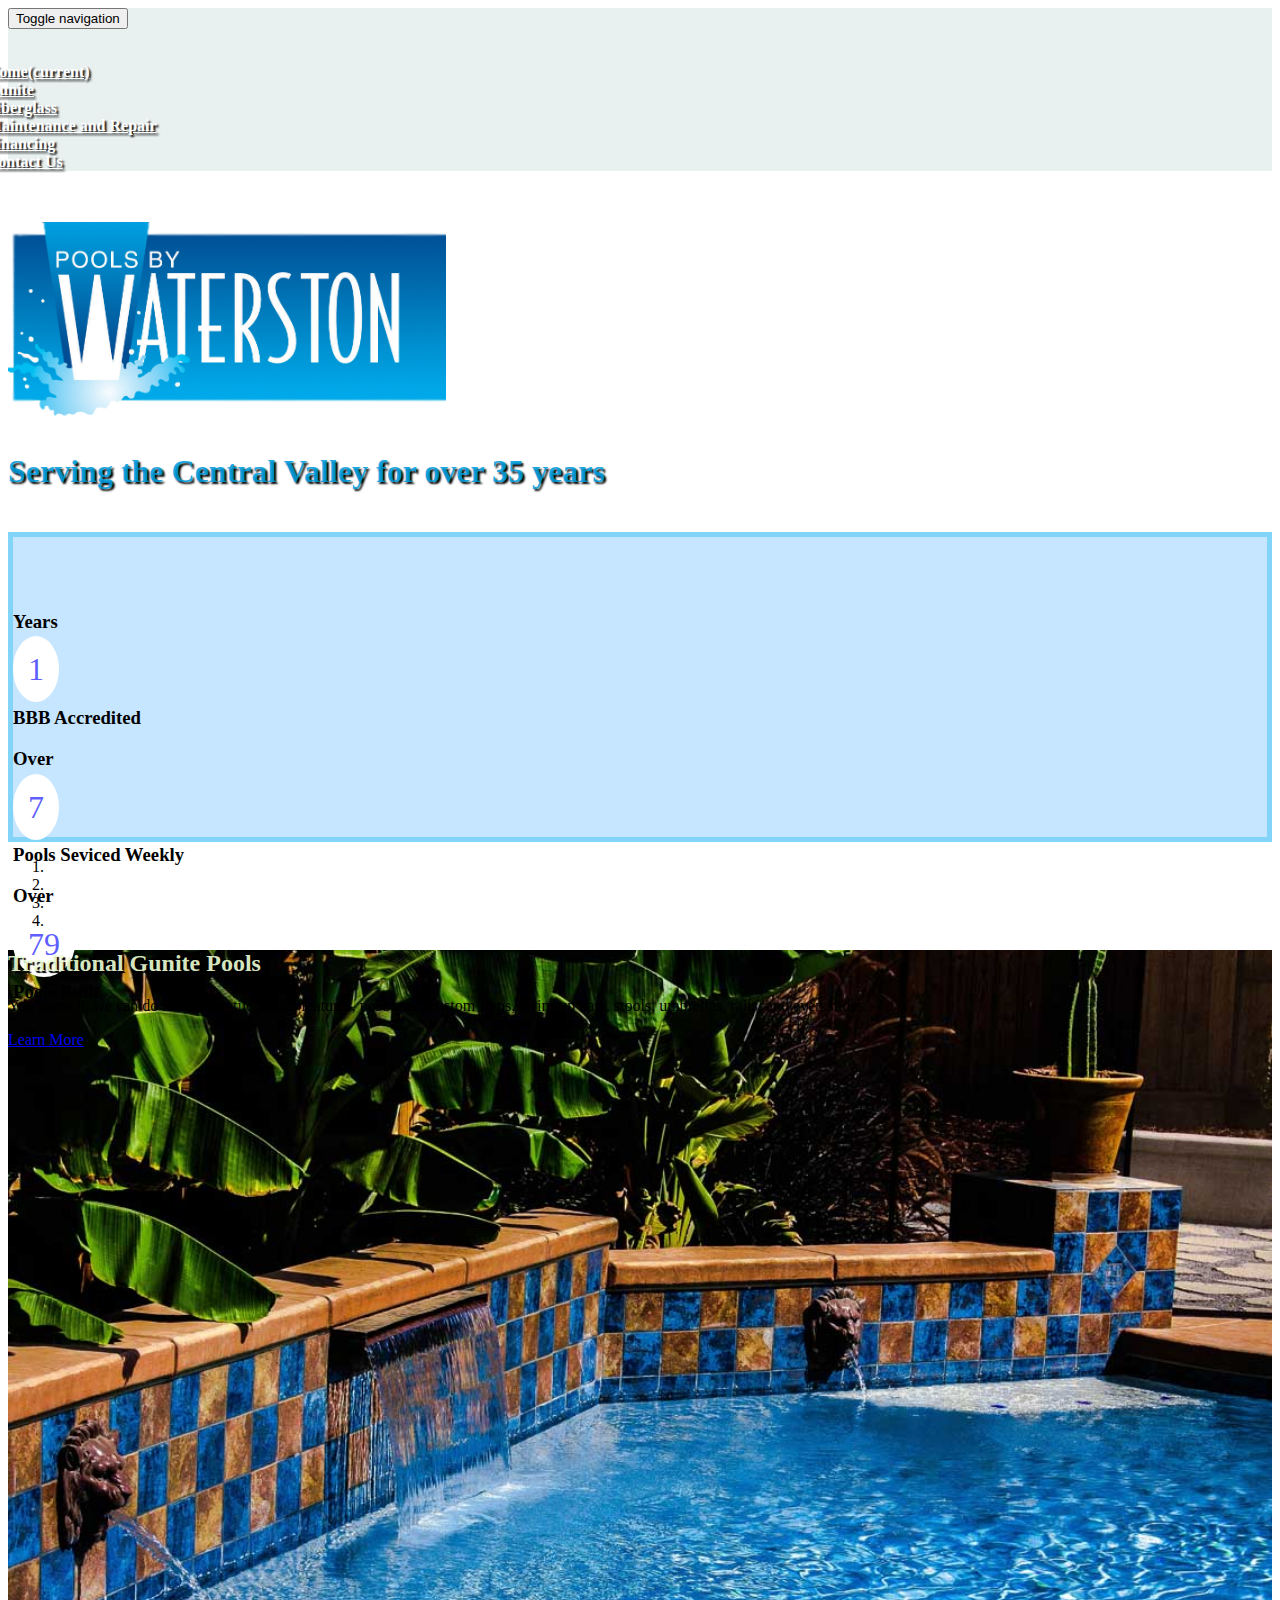
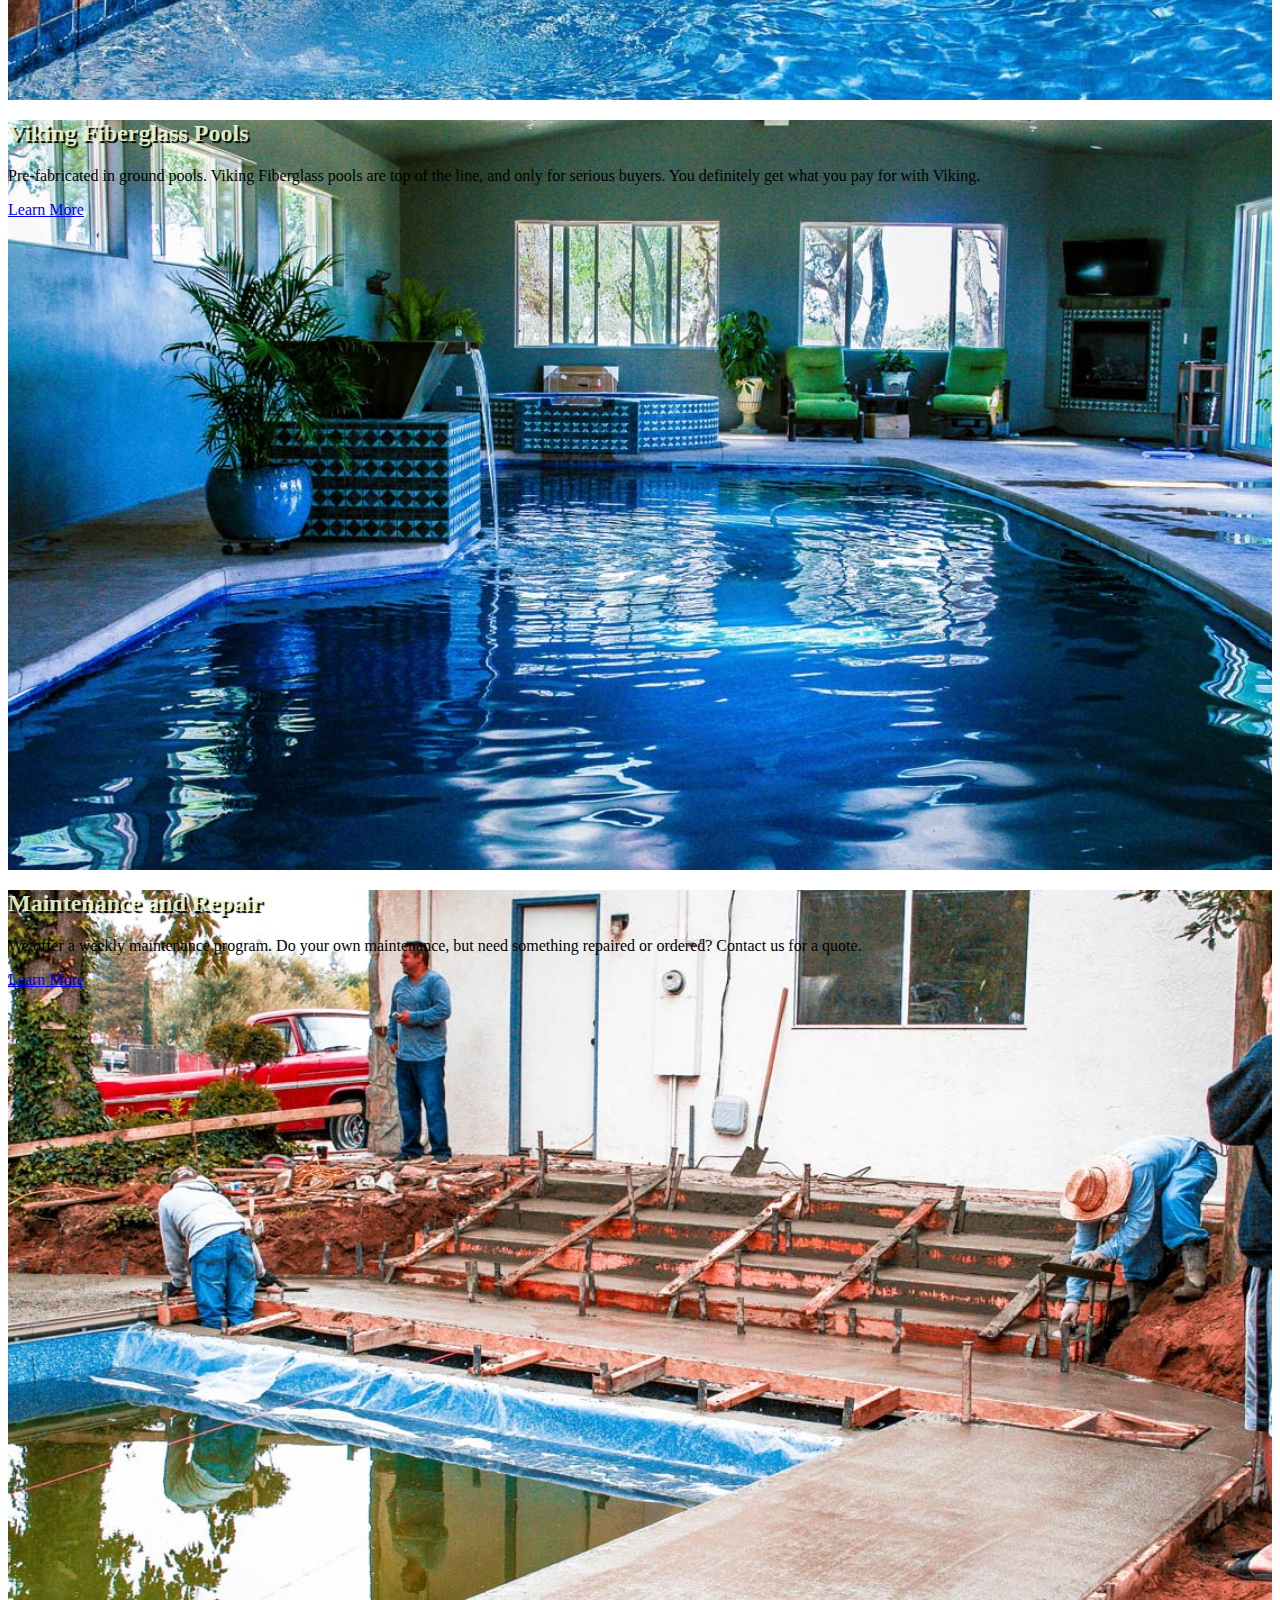
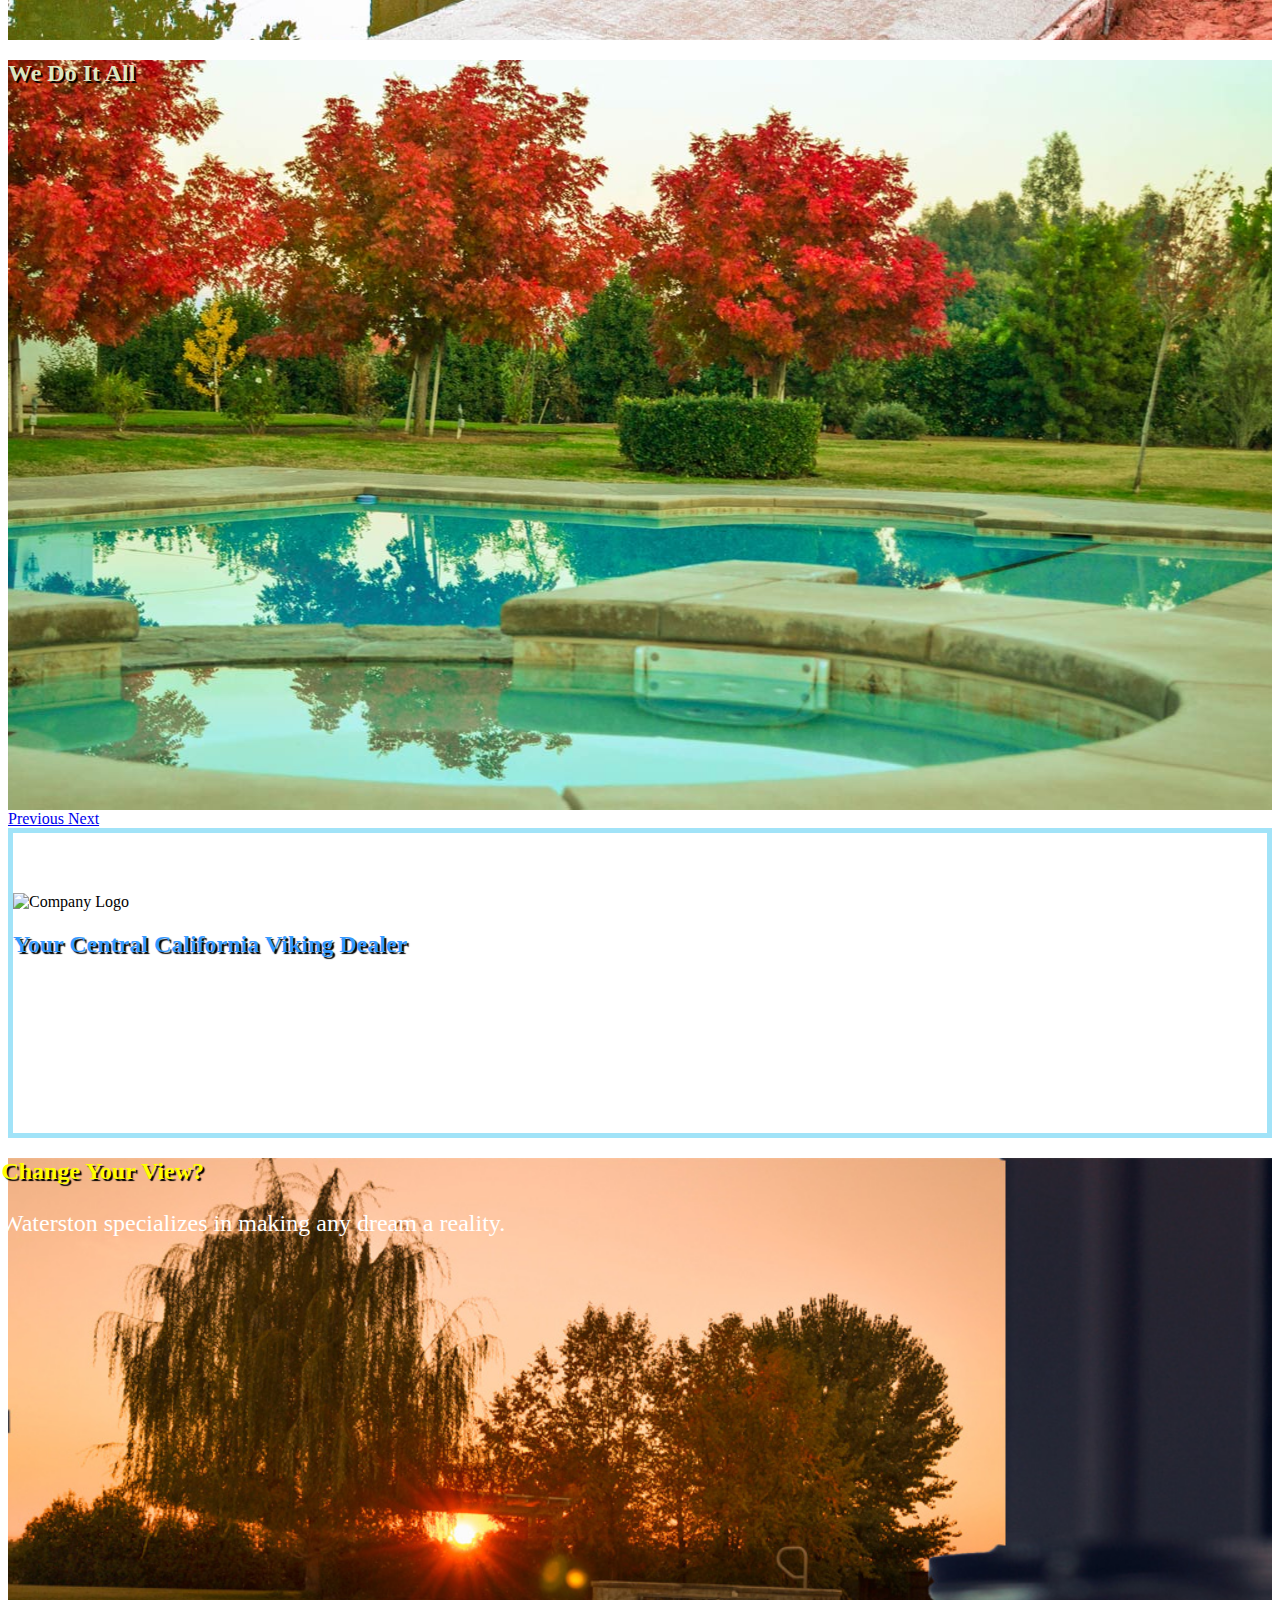
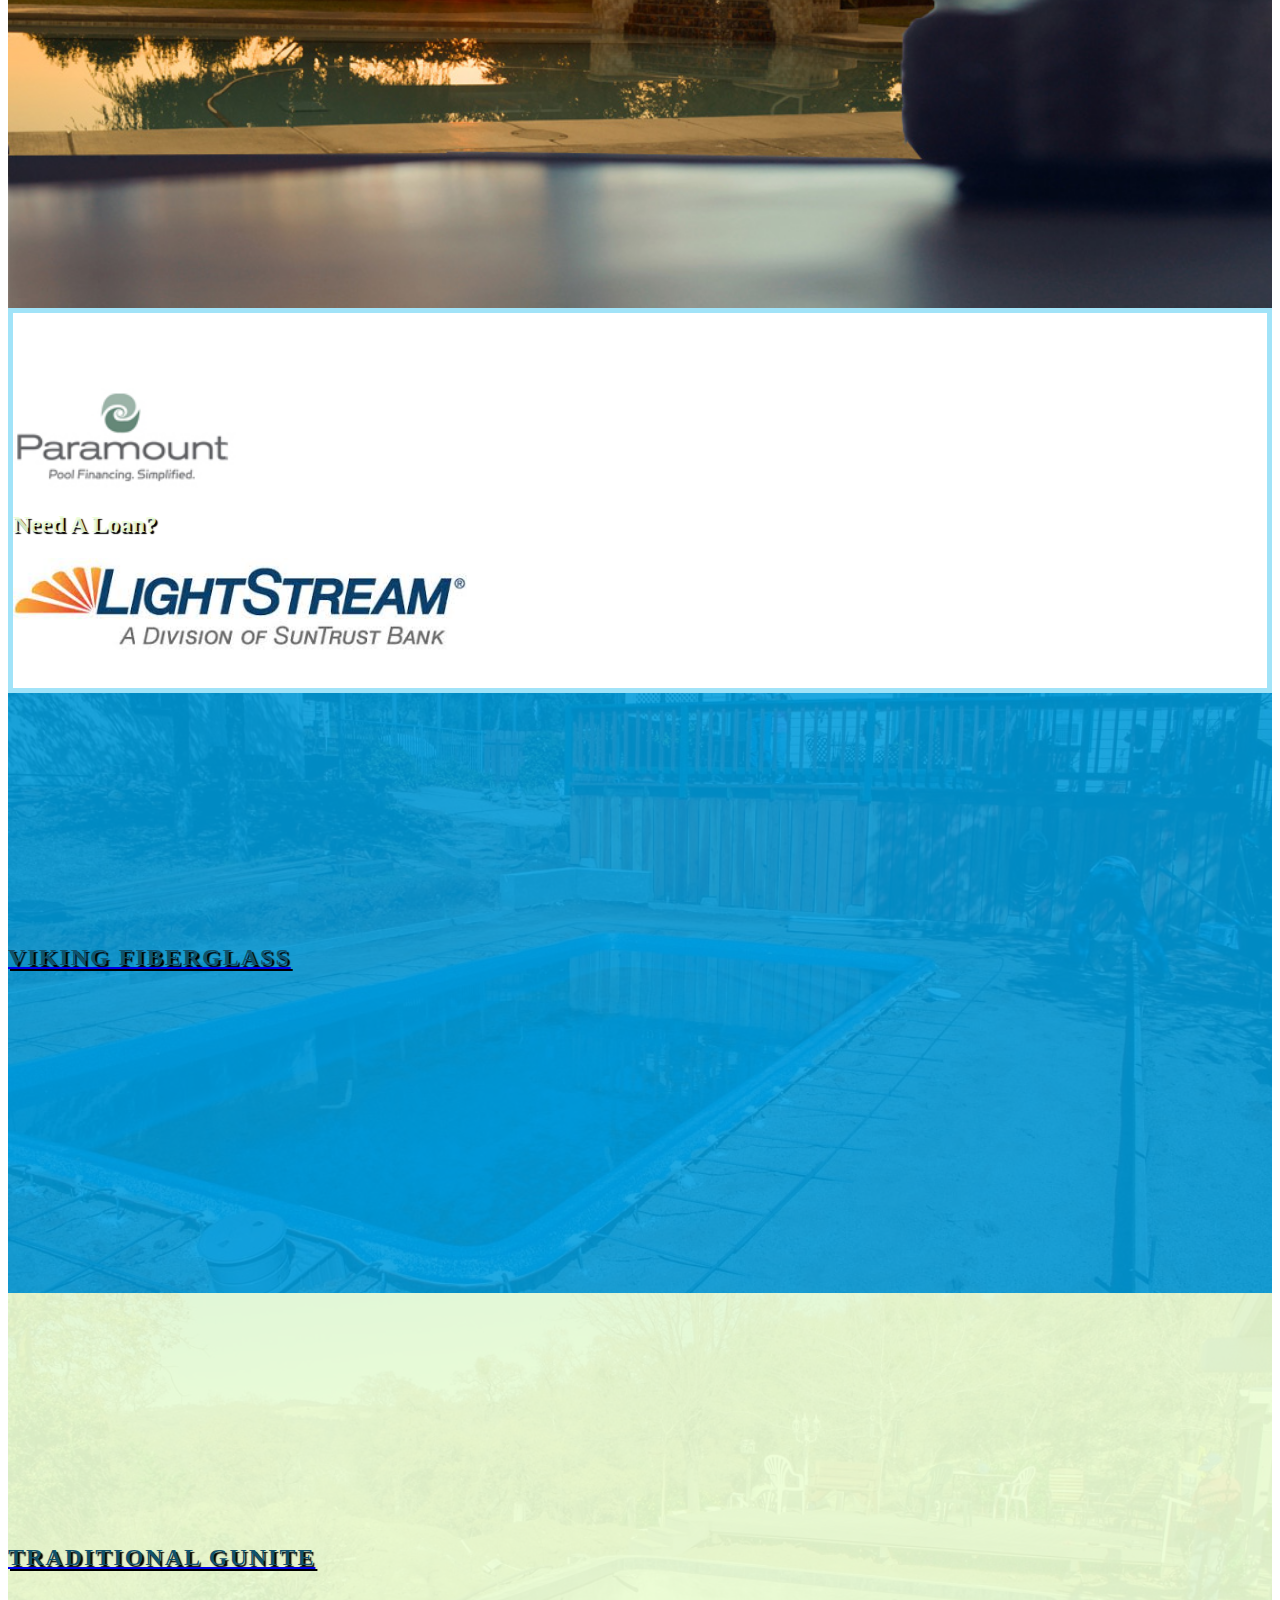
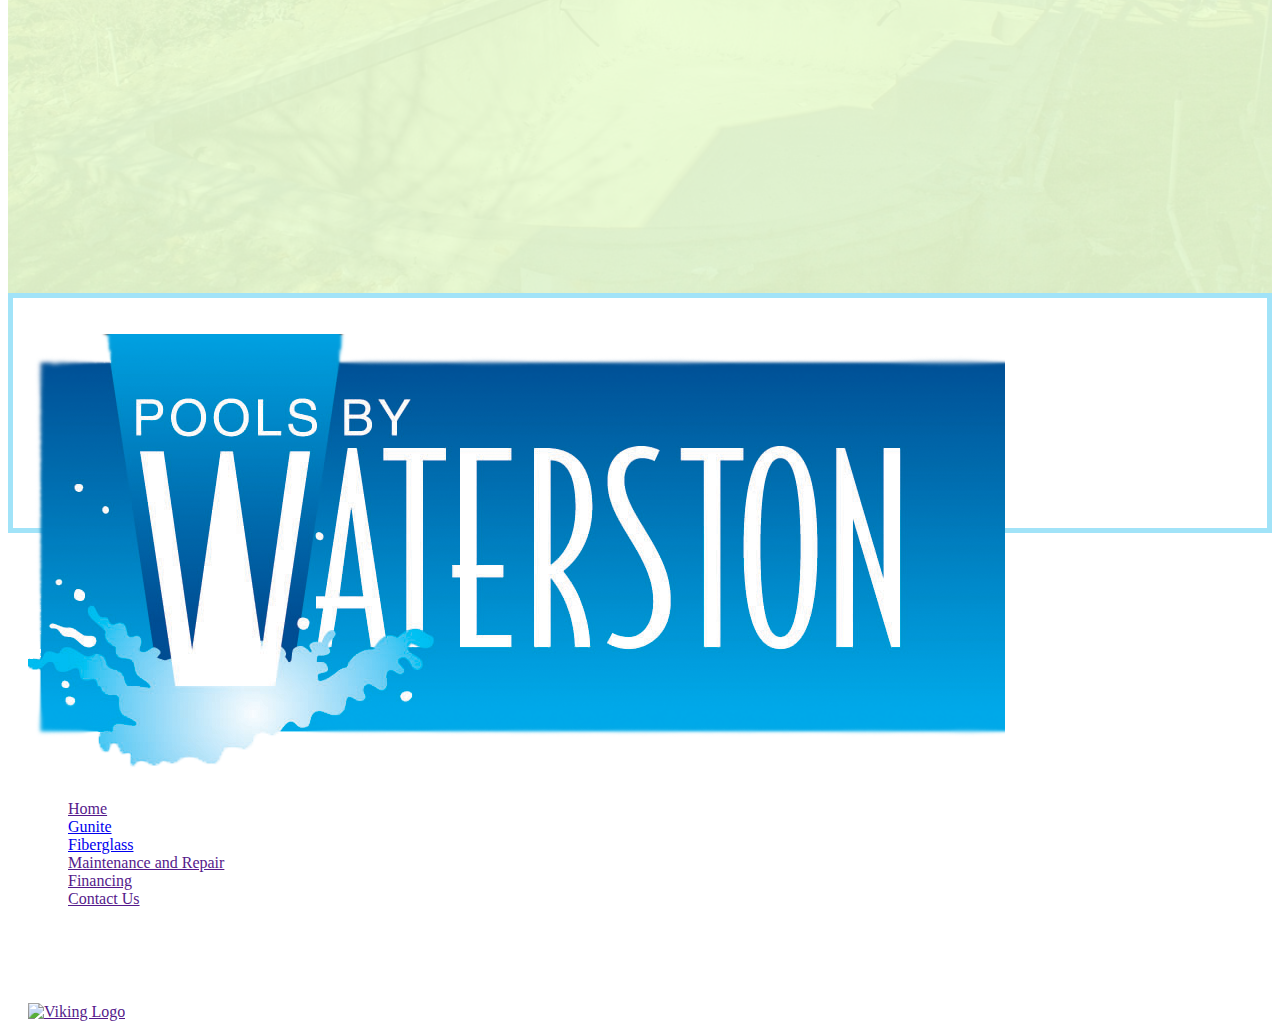
==== index.html @ dfcecb5a "style changes" ====
<!DOCTYPE html>
<html lang="en">
<head>
	<meta charset="UTF-8">
	<title>Pools By Waterston</title>
	<meta name="description" content="#"/>
	<meta name="keywords" content="#"/>
	<meta name="viewport" content="width=device-width, initial-scale=1">

	<link rel="stylesheet" href="css/font-awesome.css">
	<link rel="stylesheet" href="css/bootstrap.css">
	<link rel="stylesheet" href="css/styles.css">






</head>
<body>
	<div  class="bg">
		<div class="container">
	<!-- ===========================navigation section============================== -->
    <nav class="navbar navbar-default">
        <div class="container">
      <!-- Brand and toggle get grouped for better mobile display -->
            <div class="navbar-header">
                <button type="button" class="navbar-toggle collapsed" data-toggle="collapse" data-target="#bs-example-navbar-collapse-1" aria-expanded="false">
                    <span class="sr-only">Toggle navigation</span>
                    <span class="icon-bar"></span>
                    <span class="icon-bar"></span>
                    <span class="icon-bar"></span>
                </button>

            </div>
			<br>

      <!-- Collect the nav links, forms, and other content for toggling -->
            <div class="collapse navbar-collapse" id="bs-example-navbar-collapse-1">
                <ul class="nav text-center navbar-nav navbar-right">
                    <li><a href="#">Home<span class="sr-only">(current)</span></a></li>
                    <li><a href="gunite.html">Gunite</a></li>
                    <li><a href="fiberglass.html">Fiberglass</a></li>
                    <li><a href="maintenanceandrepair.html">Maintenance and Repair</a></li>
                    <li><a href="finance.html">Financing</a></li>
					<li><a href="contact.html">Contact Us</a></li>
                </ul>
            </div><!-- /.navbar-collapse -->
        </div><!-- /.container-fluid -->
    </nav>
	<section class="headline">
		<div class="water">
			<div class="container text-center">
				<img class="logoHero logo img-responsive center-block" src="images/originalLogo.png" alt="">
				<h2 class="ad">Serving the Central Valley for over 35 years</h2>
			</div>
		</div>
	</section>
	<!-- ===============================end of nav====================================== -->


	<!-- ==============================stats section==================================== -->
	<section>
		<div  class="stats">
			<div class="container">
				<div class="row text-center">
					<div class="col-sm-4">
						<h3>Years</h3>
						<span class="statCounter count">10</span>
						<h3>BBB Accredited</h3>
					</div>
					<div class="col-sm-4">
						<h3>Over</h3>
						<span class="statCounter count">80</span>
						<h3>Pools Seviced Weekly</h3>
					</div>
					<div class="col-sm-4">
						<h3>Over</h3>
						<span class="statCounter count">1000</span>
						<h3>Pools Built</h3>
					</div>
				</div>

			</div>
		</div>
	</section>


		<!-- ===========================carousel section ===============================-->
		<section>
			<div id="carousel-example-generic" class="carousel slide" data-ride="carousel">
		<!-- Indicators -->
		        <ol class="carousel-indicators">
		            <li data-target="#carousel-example-generic" data-slide-to="0" class="active"></li>
		            <li data-target="#carousel-example-generic" data-slide-to="1"></li>
		            <li data-target="#carousel-example-generic" data-slide-to="2"></li>
					<li data-target="#carousel-example-generic" data-slide-to="3"></li>
		        </ol>

		<!-- Wrapper for slides -->
				<div class="carousel-inner" role="listbox">
		<!-- start OF SLIDE 1 -->
			        <div class="item active slide-two text-center">
			        	<div class="carousel-caption">
			            	<h2 class="slide2h">Traditional Gunite Pools</h2>
			            	<p class="slide2p">You name it, we can do it. Custom tile, water features, pebbletec, custom steps, swim-up bars, stools, umbrellas, rails, and even slides. </p>
			            	<a class="btn btn-default btn-lg slide2btn" href="gunite.html" role="button">Learn More</a>
			        	</div>
			        </div>
			<!-- start OF SLIDE 2 -->
			        <div class="item slide-three text-center">
			            <div class="carousel-caption">
			                <h2 class="slide3h">Viking Fiberglass Pools</h2>
			                <p class="slide3p">Pre-fabricated in ground pools. Viking Fiberglass pools are top of the line, and only for serious buyers. You definitely get what you pay for with Viking.</p>
			                <a class="btn btn-default btn-lg slide3btn" href="fiberglass.html" role="button">Learn More</a>
			            </div>
			        </div>
			<!-- start OF SLIDE 3 -->
					<div class="item slide-four text-center">

						<div class="carousel-caption">
							<h2 class="slide3h">Maintenance and Repair</h2>
							<p class="slide3p">We offer a weekly maintenance program. Do your own maintenance, but need something repaired or ordered? Contact us for a quote.</p>
							<a class="btn btn-default btn-lg slide3btn" href="maintenanceandrepair.html" role="button">Learn More</a>
						</div>
					</div>
				<!-- start OF SLIDE 4 -->

			        <div class="item slide-one">
			            <div class="carousel-caption">
			                <h2>We Do It All</h2>
			            </div>
			        </div>
			    </div>
		<!-- END OF WRAPPER FOR SLIDES-->
		    <!-- Controls -->
			    <a class="left carousel-control" href="#carousel-example-generic" role="button" data-slide="prev">
			      <span class="glyphicon glyphicon-chevron-left" aria-hidden="true"></span>
			      <span class="sr-only">Previous</span>
			    </a>
			    <a class="right carousel-control" href="#carousel-example-generic" role="button" data-slide="next">
			      <span class="glyphicon glyphicon-chevron-right" aria-hidden="true"></span>
			      <span class="sr-only">Next</span>
			    </a>
			</div>
		</section>
		    <!--========================== END OF CAROUSEL =======================================-->
	<!-- ================================spacer========================== -->
	<section>
		<div data-stellar-background-ratio="-1.0" class="background2">
			<div class="container">
				<div class="row adMover">
					<div class="col-sm-4">
						<img src="images/logo.svg" class="logo center-block" alt="Company Logo">
					</div>
					<div class="col-sm-4 text-center">
						<h2 class="vikingBlurb">Your Central California Viking Dealer</h2>
					</div>
					<div class="col-sm-4">
						<img src="images/vikingLogo.jpg" class="vikingLogo center-block img-responsive" alt="">
					</div>
				</div>
			</div>
		</div>
	</section>
	<!-- ==============================view section============================================== -->
	<section class="view hidden-xs">
		<div class="container-fluid">
			<div class="row">
				<div class="col-xs-3 col-xs-offset-9">
					<h2 class="text-center viewh">Want To Change Your View?</h2>
					<p class="text-center viewp">Pools By Waterston specializes in making any dream a reality.</p>
				</div>
			</div>
		</div>
	</section>



	<!-- =======================spacer 3 question section======================== -->
	<section class="hidden-xs">
		<div  class="background3 text-center">

				<div class="row">
					<div class="col-sm-4">
						<a href="https://www.newpoolfinancing.com/"><img src="images/pcf_logo.jpg" class="finance img-responsive center-block" alt=""></a>
					</div>
					<div class="col-sm-4">
						<h2>Need A Loan?</h2>
					</div>
					<div class="col-sm-4">
						<a href="https://www.lightstream.com/swimming-pool-financing?fact=15014&subid=poolsbywaterston"><img src="images/lightstream.jpg" class="img-responsive  finance center-block" alt=""></a>
					</div>
				</div>

		</div>
	</section>





	<!-- =========================screen split section=========================================== -->
	<section class="splitScreen hidden-xs">
		<div class="contatiner-fluid">
			<div class="row">
				<div class="col-sm-6 vikingPic">
					<a href="fiberglass.html">
						<div class="overlay-1">
							<h2 class="text-center">Viking Fiberglass</h2>
						</div>
					</a>
				</div>
				<div class="col-sm-6  gunitePic">
					<a href="gunite.html">
						<div class="overlay-2">
							<h2 class="text-center">Traditional Gunite</h2>
						</div>
					</a>
				</div>
			</div>
		</div>
	</section>
	<!-- ===========================footer section============================= -->
	<footer>
		<div class="container-fluid">
			<div class="row">
				<div class="col-sm-3 hidden-xs logo1">
					<img src="images/originalLogo.png" class="pull-right img-responsive" alt="Company Logo">
				</div>
				<div class="col-sm-3 nav2 text-center">
					<ul>
						<li><a href="">Home</a></li>
						<li><a href="gunite.html">Gunite</a></li>
						<li><a href="fiberglass.html">Fiberglass</a></li>
						<li><a href="">Maintenance and Repair</a></li>
						<li><a href="">Financing</a></li>
						<li><a href="">Contact Us</a></li>
					</ul>
				</div>
				<div class="col-sm-3 social text-center">
					<a href="">
						<i class="fa fa-facebook fa-3x"></i>
					</a>

					<a href="">
						<i class="fa fa-instagram fa-3x"></i>
					</a>

					<a href="">
						<i class="fa fa-google-plus fa-3x"></i>
					</a>
				</div>
				<div class="col-sm-3 hidden-xs logo2">
					<a href=""><img src="images/vikingLogo.jpg" target="_blank" class="footerLogo" alt="Viking Logo"></a>
				</div>
			</div>
		</div>
	</footer>
	</div>
</div>
</body>










<script src="https://ajax.googleapis.com/ajax/libs/jquery/1.11.3/jquery.min.js"></script>
<script src="js/bootstrap.min.js"></script>


<!-- count up function -->
<script>
$('.count').each(function () {
	$(this).prop('Counter',0).animate({
		Counter: $(this).text()
	}, {
		duration: 5000,
		easing: 'swing',
		step: function (now) {
			$(this).text(Math.ceil(now));
		}
	});
});

</script>




<!-- google analytics -->
<!-- <script>
  (function(i,s,o,g,r,a,m){i['GoogleAnalyticsObject']=r;i[r]=i[r]||function(){
  (i[r].q=i[r].q||[]).push(arguments)},i[r].l=1*new Date();a=s.createElement(o),
  m=s.getElementsByTagName(o)[0];a.async=1;a.src=g;m.parentNode.insertBefore(a,m)
  })(window,document,'script','//www.google-analytics.com/analytics.js','ga');

  ga('create', 'UA-71550123-1', 'auto');
  ga('send', 'pageview');

</script> -->







</html>
---- css/styles.css ----
h2 {
    color:rgba(235, 253, 212, 0.92);;
    text-shadow: 2px 2px 1px black;
    font-weight: 600;
}

#lightbox{
	background-color:#eee;
	padding: 10px;
	border-bottom: 2px solid #666;
	border-right: 2px solid #666;
	}
#lightboxDetails{
	font-size: 0.8em;
	padding-top: 0.4em;
	}
#lightboxCaption{ float: left; }
#keyboardMsg{ float: right; }
#closeButton{ top: 5px; right: 5px; }

#lightbox img{ border: none; clear: both;}
#overlay img{ border: none; }

#overlay{ background-image: url(overlay.png); }


.bg {
    background-image: url(../images/newPentagonBG.png);
    height: 100%;
    background-attachment: ;
    width:100%;
    background-repeat: repeat;
}
/*.container {
    padding-left: 0;
}*/
/*section {
    width: 80%;
    position: relative;
    left: 10%;
}*/

.myContainer {
    width: 70%;
    margin: 0 auto;
    background-color: white;
    border: 3px solid black;
}

.colorChanger .myGreen {
    background-color: rgba(235, 253, 212, 0.92);
    padding: 25px;
}

.colorChanger .myBlue {
    background-color: rgba(192, 227, 255, 0.9);
    padding: 25px;
}





/*==============================Navigation===================================*/


.navbar-brand {
    padding:4px 15px;
}


.navbar {
    background-color: rgba(179, 204, 204, .3);
    border-color: transparent;
    margin-bottom: 0px;
    width:100%;
    z-index:20;

}
.navbar-default .navbar-nav > li {
    position: relative;
    right: 5%;
}
.navbar-default .navbar-nav > li > a {
    color: #fff;
    text-shadow: 2px 2px 2px #000;
    font-weight:700;
    font-size: 16px;

}
.navbar-default .navbar-nav > li > a:hover {
    background-color: #00569B;
    border-radius: 9px 24px 9px 24px ;
    color:#fff;

}

/*===========================hero=======================================*/

.jumbotron {
    height: 400px;
    background-image: url(../images/newPentagonBG.png);
    background-position: center ;
    background-size: auto;
    background-repeat: repeat;
    margin-bottom:0;
    position: relative;
    top: -55px;
}

.jumbotron h1 {
    color: #00AEEF;
    text-shadow: 2px 2px 1px black;
    padding-top:70px;
}
.ad {
    color:rgba(0, 157, 222, 0.88);;
    font-size: 2em;
    text-shadow: 2px 2px 2px black;
    font-weight: 800;
}
.logoHero {
    margin-top: 35px;
}
.headline {
    height: 345px;
}
/*===================================stats section==========================================*/
.stats {
    height:300px;
    background-color: rgba(192, 227, 255, 0.9);
    margin-bottom:0;
    background-attachment: fixed;
    z-index: 1;
    border: solid 5px rgba(47, 193, 240, 0.45);

}
.stats .container {
    padding:55px 0;
}

.statCounter {
    font-size: 2em;
    color: rgba(51, 51, 255, .8);
    background-color: #fff;
    padding:15px;
    border-radius: 50%;

}


/*=====================carousel section====================================================*/


.carousel-inner .item {
    height: 750px;
    background-size: cover;
    background-position: center;
}

.slide-one {
    background-image: url(../images/carouselOne.jpg);
}

.slide-one-logo {
    height:200px;
    width: 300px;
    margin-bottom: 350px;
}

.slide-two {
    background-image: url(../images/carouselTwo.jpg);
}

.slide-three {
    background-image: url(../images/carouselThree.jpg);
}

.slide-four {
    background-image: url(../images/carouselFour.jpg);
}

/*==========================================Background 2================================*/

.background2 {
    background-color: white;
    background-attachment: fixed;
    height: 300px;
    border: solid 5px rgba(47, 193, 240, 0.45);

}
.adMover {
    position: relative;
    bottom: -60px;
}
.vikingBlurb {
    color: rgb(51, 153, 255);
}
.vikingLogo {
    height: 200px;
    position: relative;
}


.logo {
    height:200px;
    position: relative;
}

/*=======================================view section===========================*/
.view {
    background-image:url(../images/view.jpg);
    background-repeat: no-repeat;
    background-size: cover;
    height:750px;
}
.viewh {
    color: #FFFF00;
    position:relative;
    right:100px;
}
.viewp {
    color:#fff;
    font-size: 1.5em;
    margin-top:25px;
    position:relative;
    right:100px;
}

/*===================================Background 3 section===============================*/

.background3 {
    background-color: white;
    background-attachment: fixed;
    background-repeat: repeat;
    height: 300px;
    position: relative;
    border: solid 5px rgba(47, 193, 240, 0.45);

    padding-top: 75px;
}
.background3 .container {
    height: 200px;
    text-align: center;
    padding-top: 100px;
}

.finance {
    height: 100px;

}
/*================================split screen section============================*/

.splitScreen {
    overflow:hidden;
}
.overlay-1 {
    overflow: hidden;
    background-color:rgba(0, 157, 222, 0.88);;
    height:600px;
    transition: background-color 2s;
}

.overlay-1:hover {
    background-color: transparent;
}
.overlay-2 {
    overflow: hidden;
    background-color:rgba(235, 253, 212, 0.92);
    height:600px;
    width:100%;
    transition: background-color 2s;
}

.overlay-2:hover {
    background-color: transparent;
}
.overlay-1 h2 {
    position: relative;
    top: 232px;
    color: #10516B;
    text-transform: uppercase;
    letter-spacing: 2px;
}
.overlay-2 h2{
    position: relative;
    top: 232px;
    color: #10516B;
    text-transform: uppercase;
    letter-spacing: 2px;
}
.vikingPic {
    background-image: url(../images/vikingPic.jpg);
    background-size: cover;
    background-repeat: no-repeat;
    background-position: center;
    height:600px;
    padding-left: 0;
    padding-right: 0;

}

.gunitePic {
    background-image: url(../images/gunitePic.jpg);
    background-size: cover;
    background-repeat: no-repeat;
    background-position: center;
    height:600px;
    padding-left: 0;
    padding-right: 0;

}

/*===================================footer section==================================*/

footer {
    height:200px;
    background-color: #fff;
    padding:15px;
    border: 5px solid rgba(47, 193, 240, 0.45);
}

footer ul li  {
    list-style: none;
}

.logo1 {
    margin-top:21px;
}

.footerLogo {
    height:107px;
    margin-top:21px;
}

.social {
    padding-top:40px;
}

.social a {
    padding-right:10px;
    padding-left:10px;
}

/*==========================================media queries=============================================*/

@media (max-width: 767px) {
    .stats {
        height: 540px;
    }
    .background2 {
        height: 680px;
    }
    footer ul {
        padding: 0;
    }

}

/*=======================================gunite page=========================================*/

.navbar-brand {
    padding-top:0;
}
.navbar-brand img {
    height: 50px;
}
#menu {
    background-color: rgba(192, 227, 255, 0.9);
    height: 700px;
    padding: 50px;

}
#menu .nav.nav-tabs li a {
    border: 1px solid rgba(0, 0, 0, 0.23);
    border-radius: 2px;
}
.col-xs-6.col-sm-3.food {
    padding: 15px;
}
section.gallery {
    padding-bottom: 149px;
    margin-bottom: 0px;
}

.food {
    background-color: #fff;

}
.food img {
    height: 200px;
}
.food p {
    height: 175px;
}
.gallery {
    background-color: rgba(235, 253, 212, 0.92);
    margin-bottom: 20px;
    padding-bottom: 20px;
}
.thumb {
    padding:0;
}
.thumb  img {
    -webkit-filter: grayscale(80%);
    filter: grayscale(80%);
    transition: -webkit-filter 1s;
}
.thumb  img:hover {
    -webkit-filter: grayscale(0%);
    filter: grayscale(0%);
}


@media (max-width:767px){
    #menu {
        height: 1625px;
        padding:0;
    }
    .food p {
        height: 375px;
    }
    .food h3 {
        font-size: 18px;
        font-weight: 600;
    }
    #menu li a {
        color: #000;
        font-weight: 500;
        font-size: 20px;
    }
    #menu .nav.nav-tabs li a {
        border: 1px solid rgba(0, 0, 0, 0.23);
        border-radius: 2px;
    }
}

@media (min-width: 768px) and (max-width: 992px){
    .food p {
        height: 260px;
    }
}
/*============================================viking page======================================== */

.fiberglass {
    background-color: rgba(24, 77, 110, 0.74);;
}
.paragraph {
    padding:40px;
    font-size: 1.2em;
    color: #fff;
}
.vikingh1 {
    margin-top:0;
    padding-top:40px ;
}
.vikingGallery {
    padding-top: 40px;
}


/*=============================================maintenance and repair page=====================================*/

.maintain {
    background-color: rgba(192, 227, 255, 0.9);
}
.pool {
    padding: 10px;
    border: 3px solid grey;
    background-color: white;
}
.nasty {
    height: 300px;
    background-position: center;
    background-size: contain;
    background-repeat: no-repeat;
    border-radius: 10px;
}



/*==============================================financing page===========================================*/
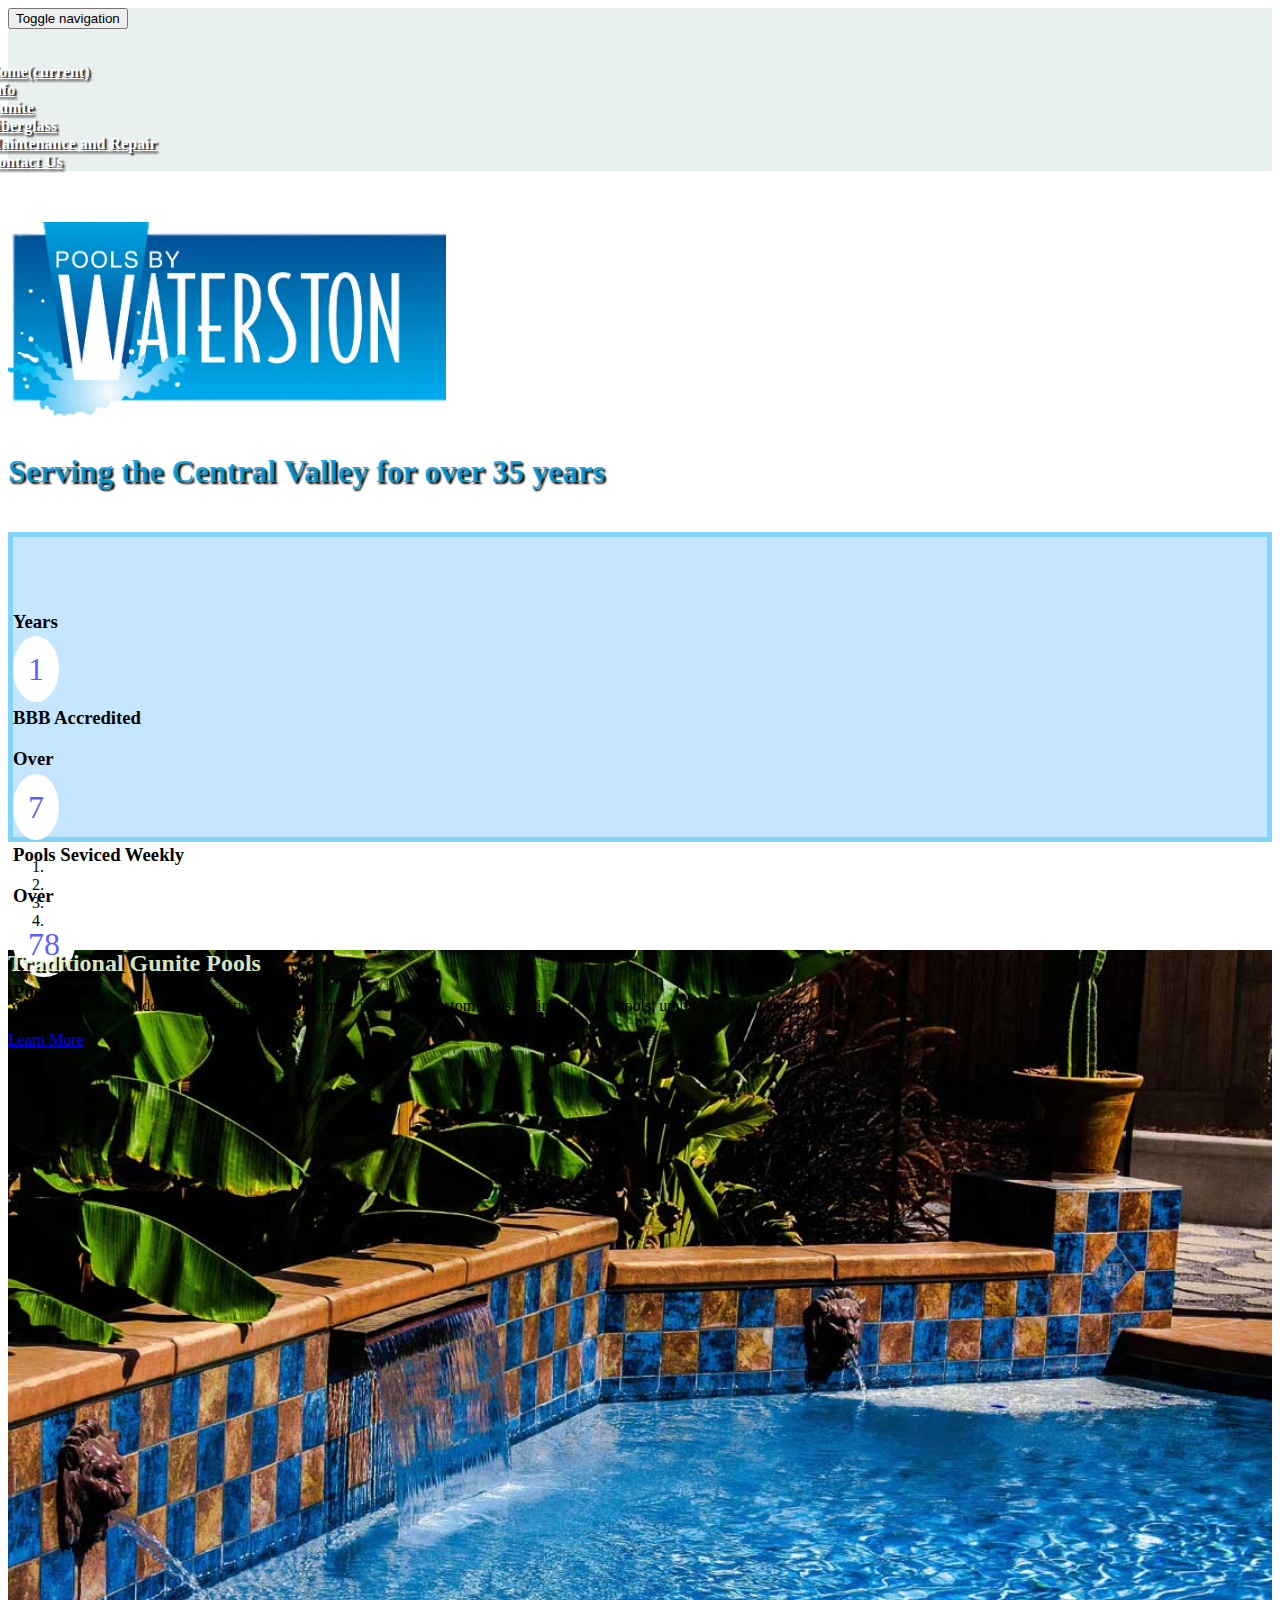
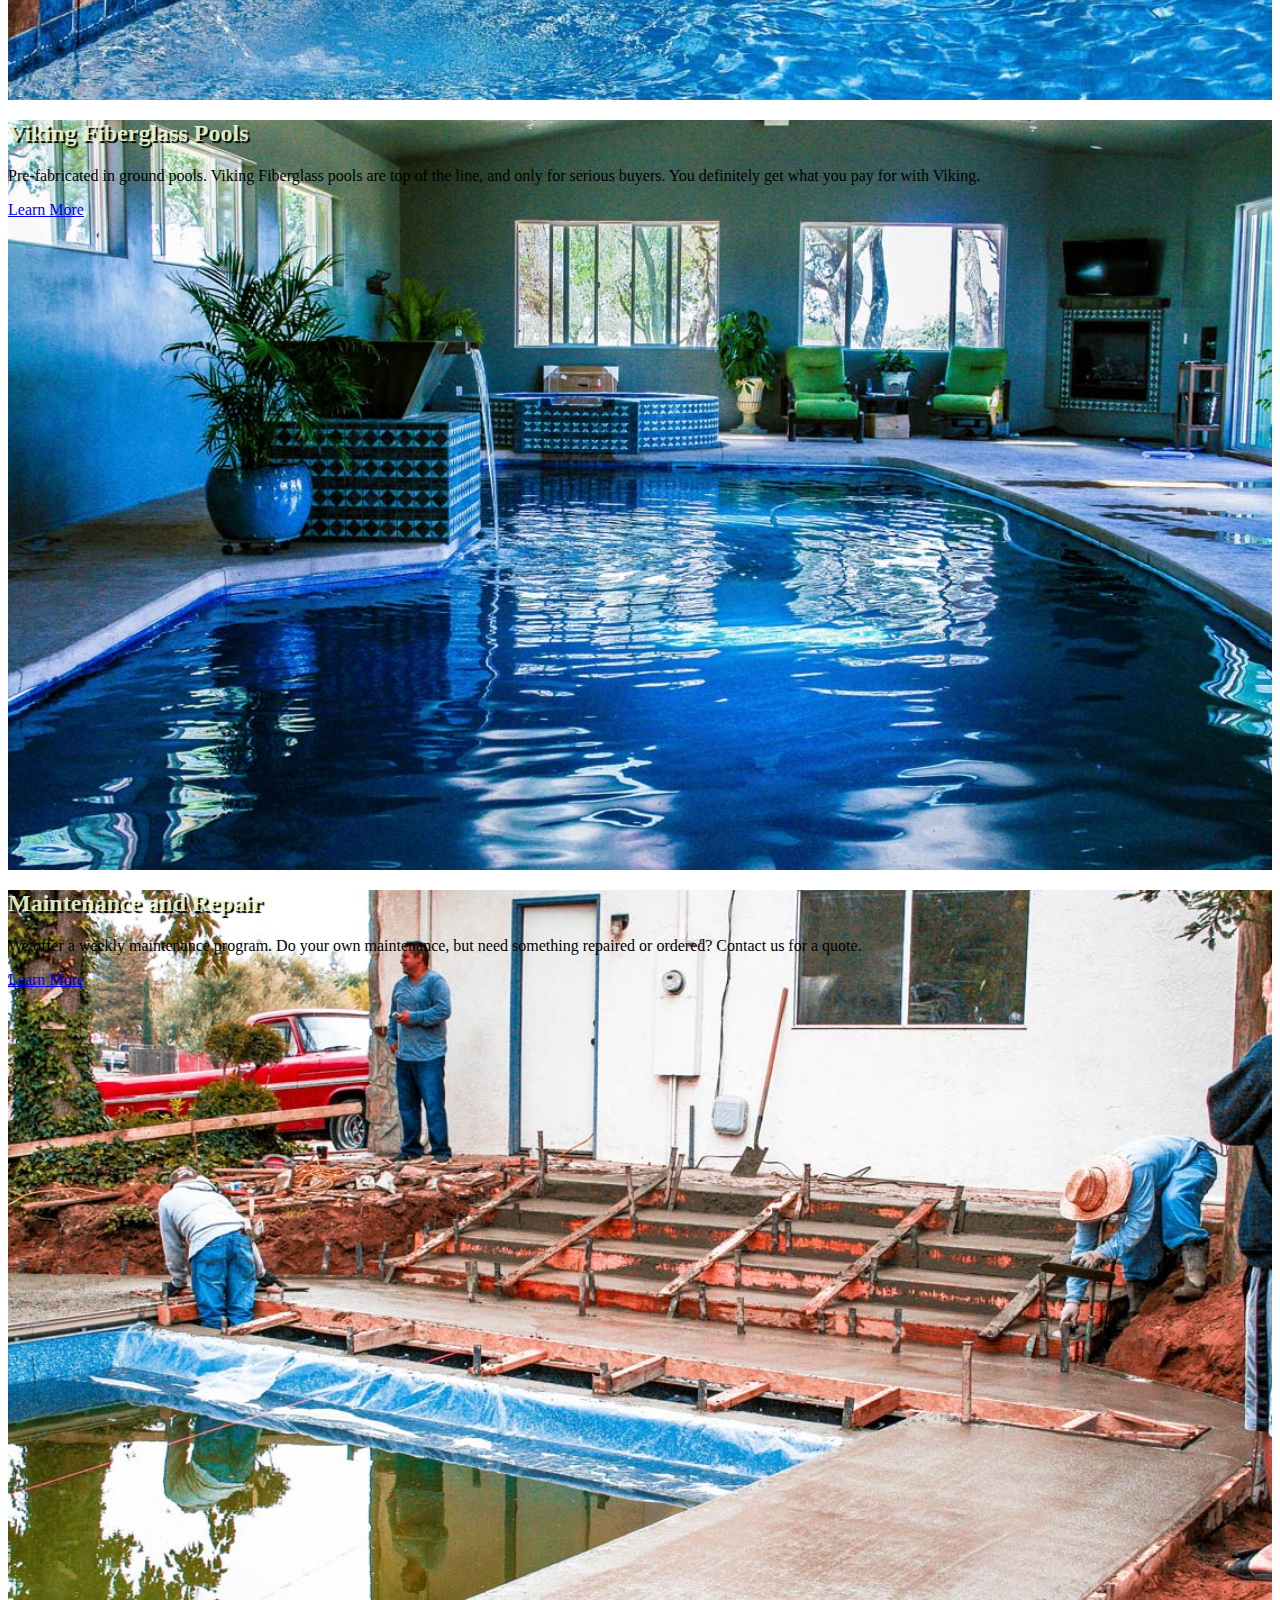
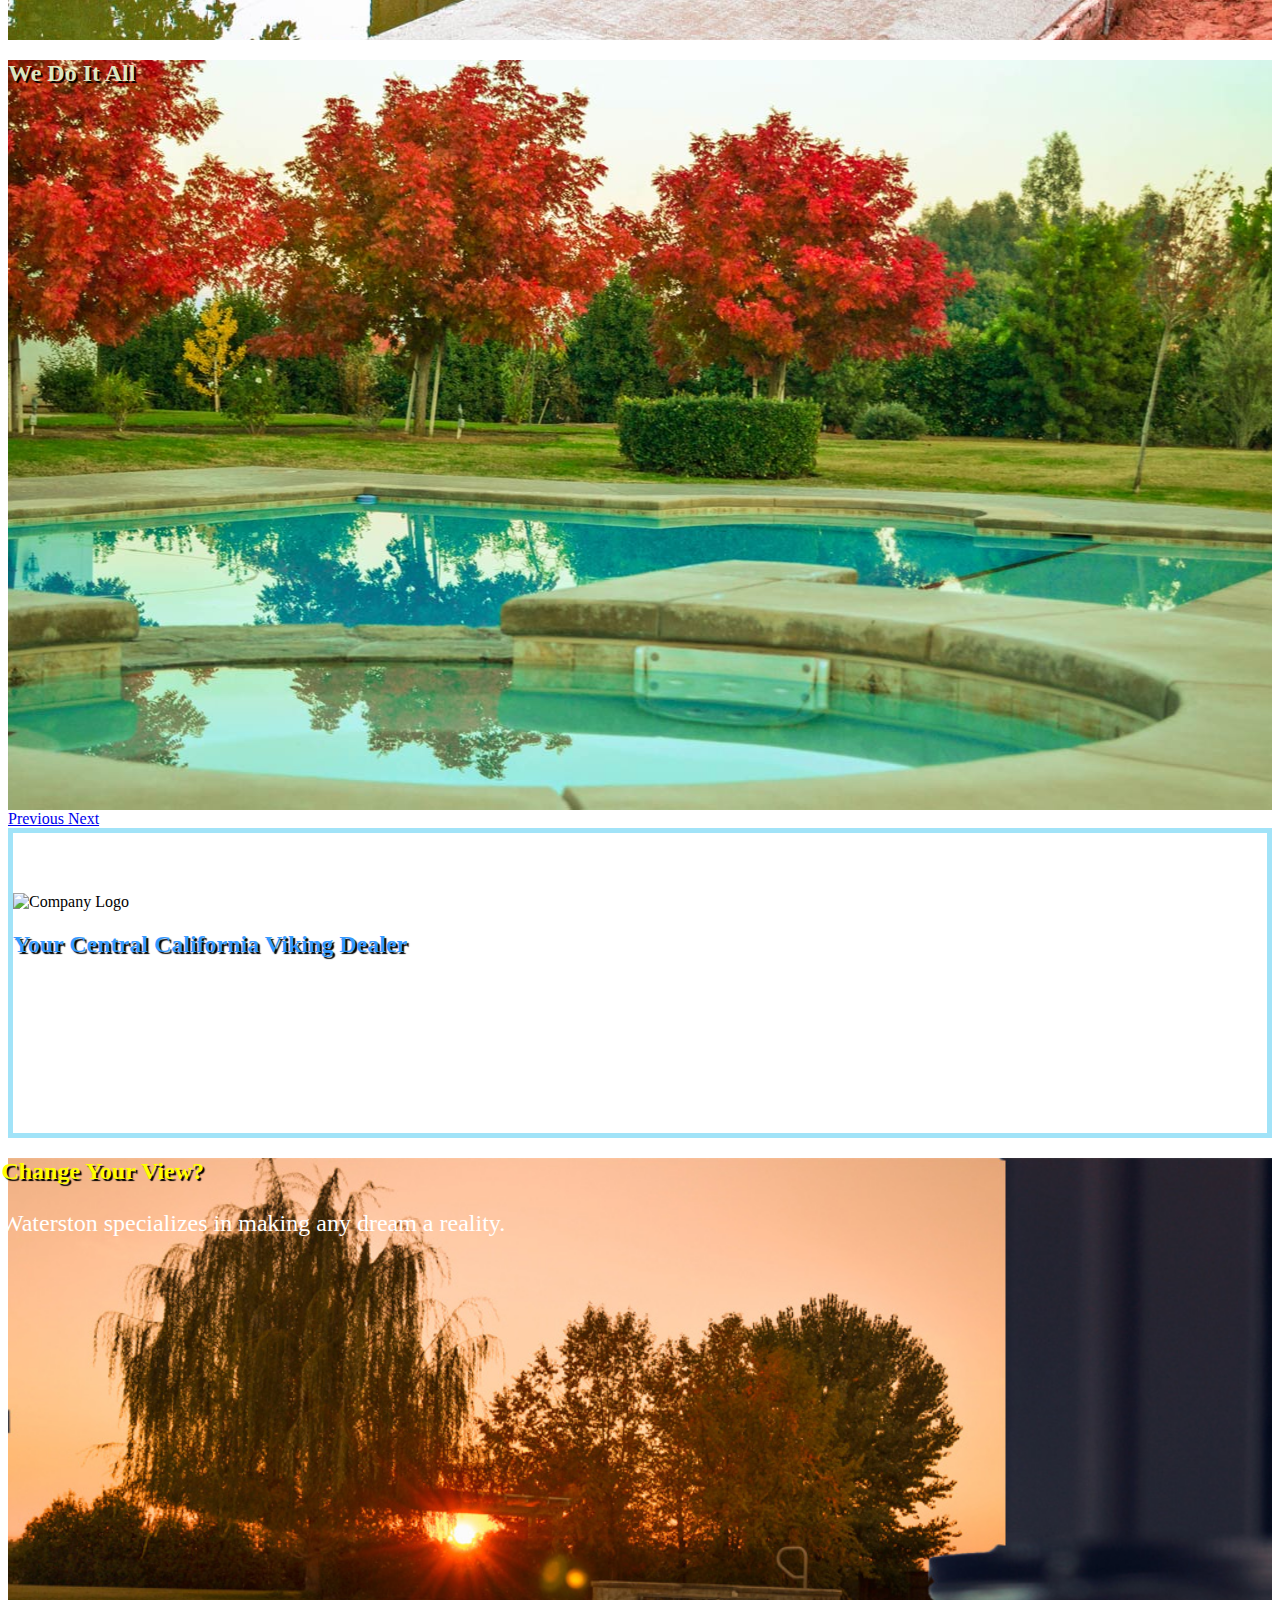
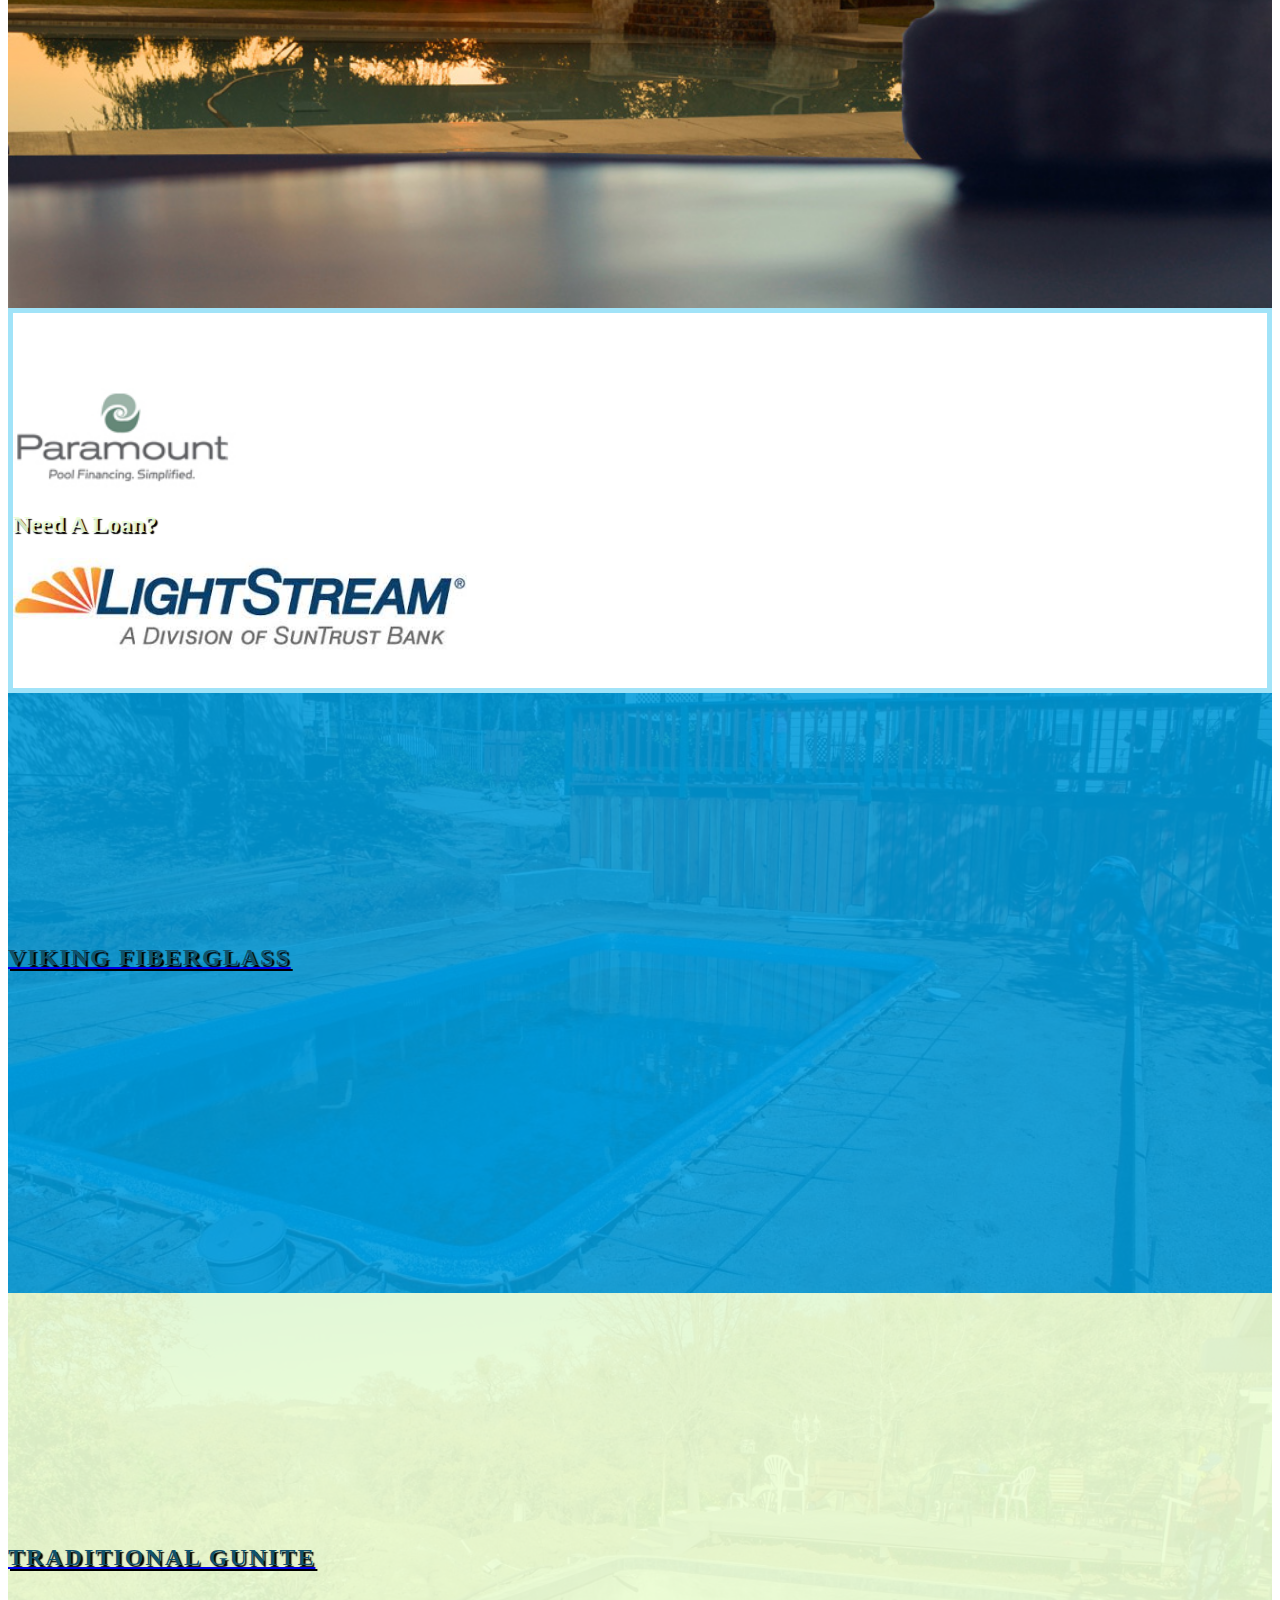
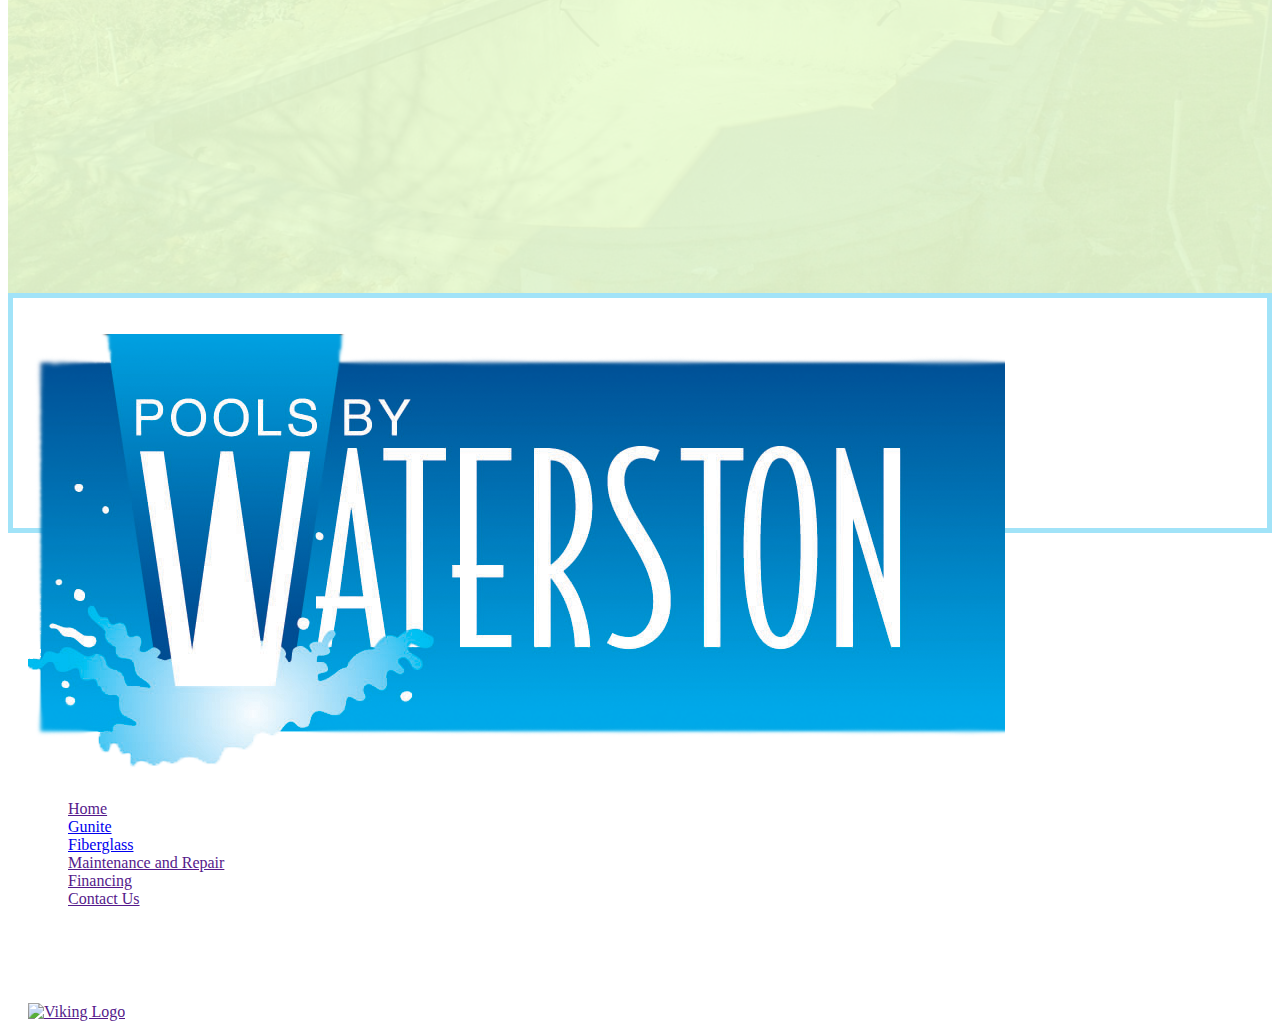
==== commit 6872adf1: "info page switch" ====
--- a/index.html
+++ b/index.html
@@ -39,10 +39,11 @@
             <div class="collapse navbar-collapse" id="bs-example-navbar-collapse-1">
                 <ul class="nav text-center navbar-nav navbar-right">
                     <li><a href="#">Home<span class="sr-only">(current)</span></a></li>
+					<li><a href="info.html">Info</a></li>
                     <li><a href="gunite.html">Gunite</a></li>
                     <li><a href="fiberglass.html">Fiberglass</a></li>
                     <li><a href="maintenanceandrepair.html">Maintenance and Repair</a></li>
-                    <li><a href="finance.html">Financing</a></li>
+
 					<li><a href="contact.html">Contact Us</a></li>
                 </ul>
             </div><!-- /.navbar-collapse -->
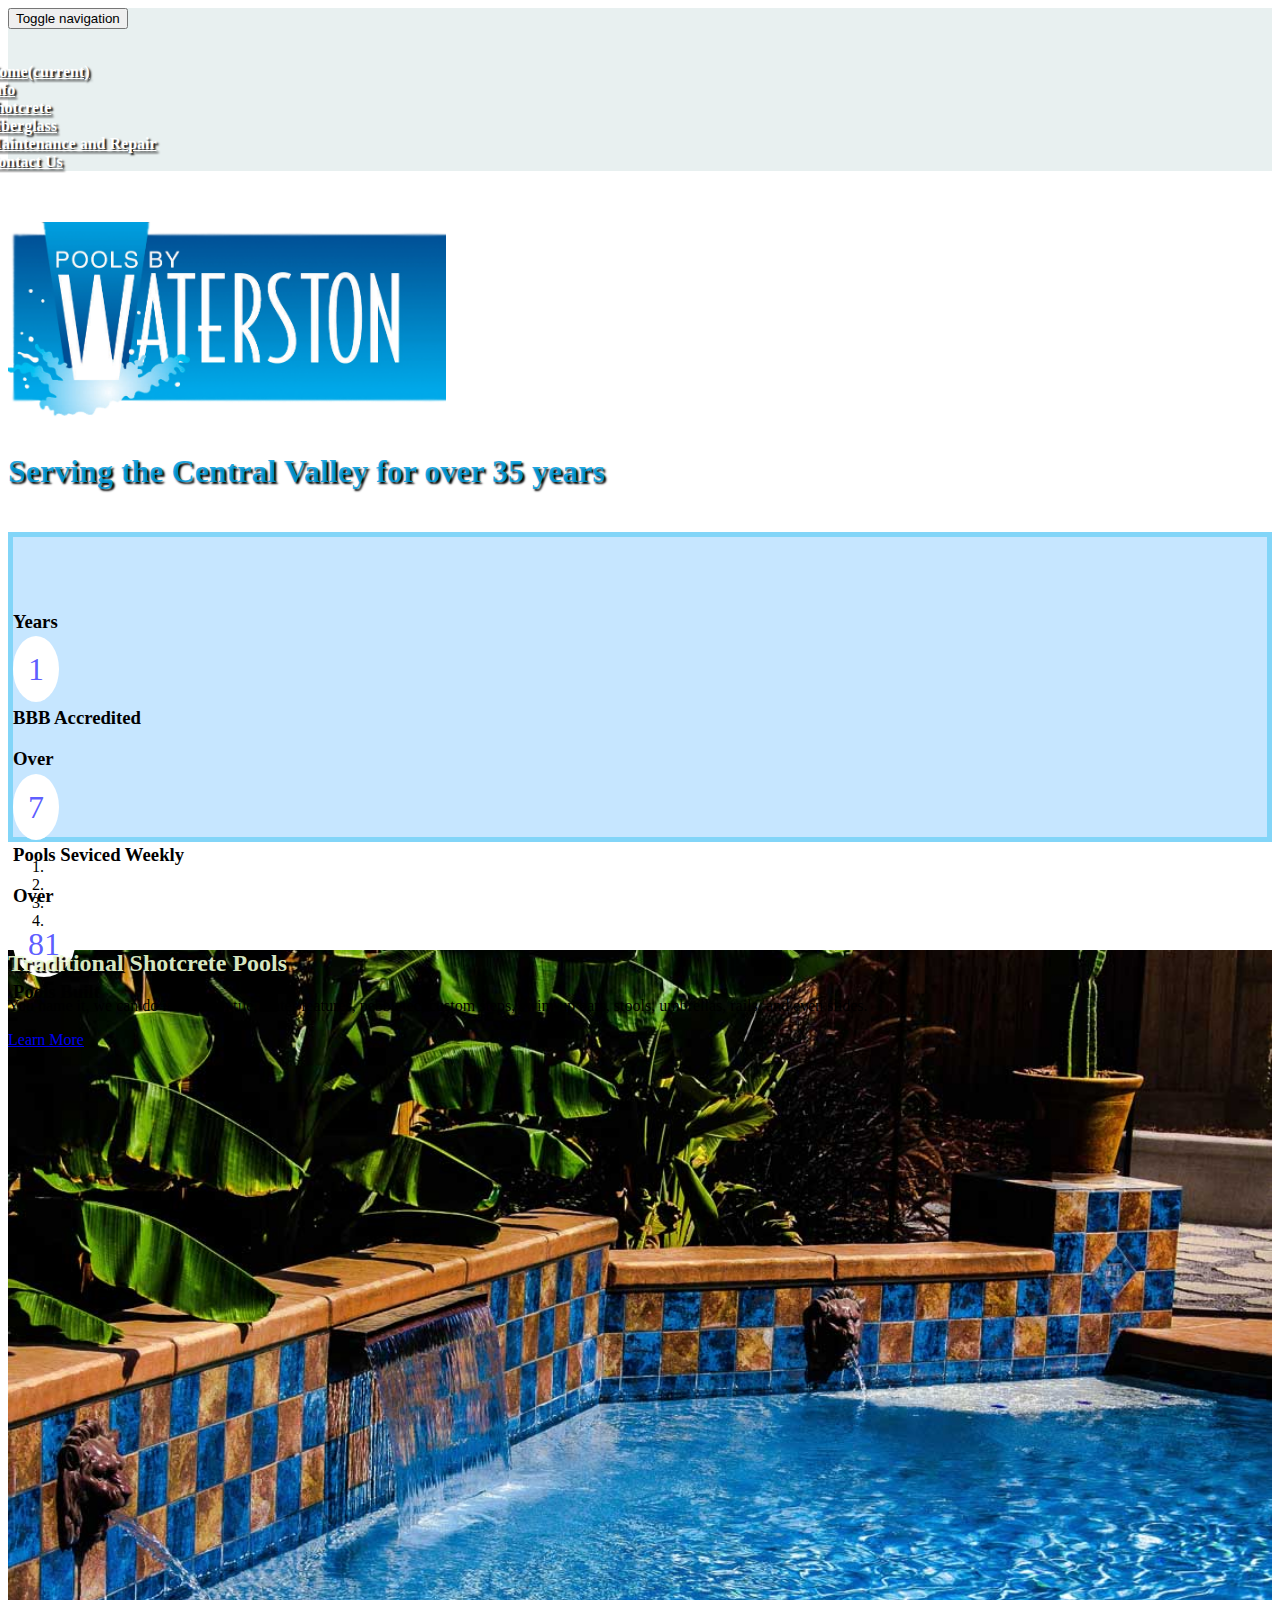
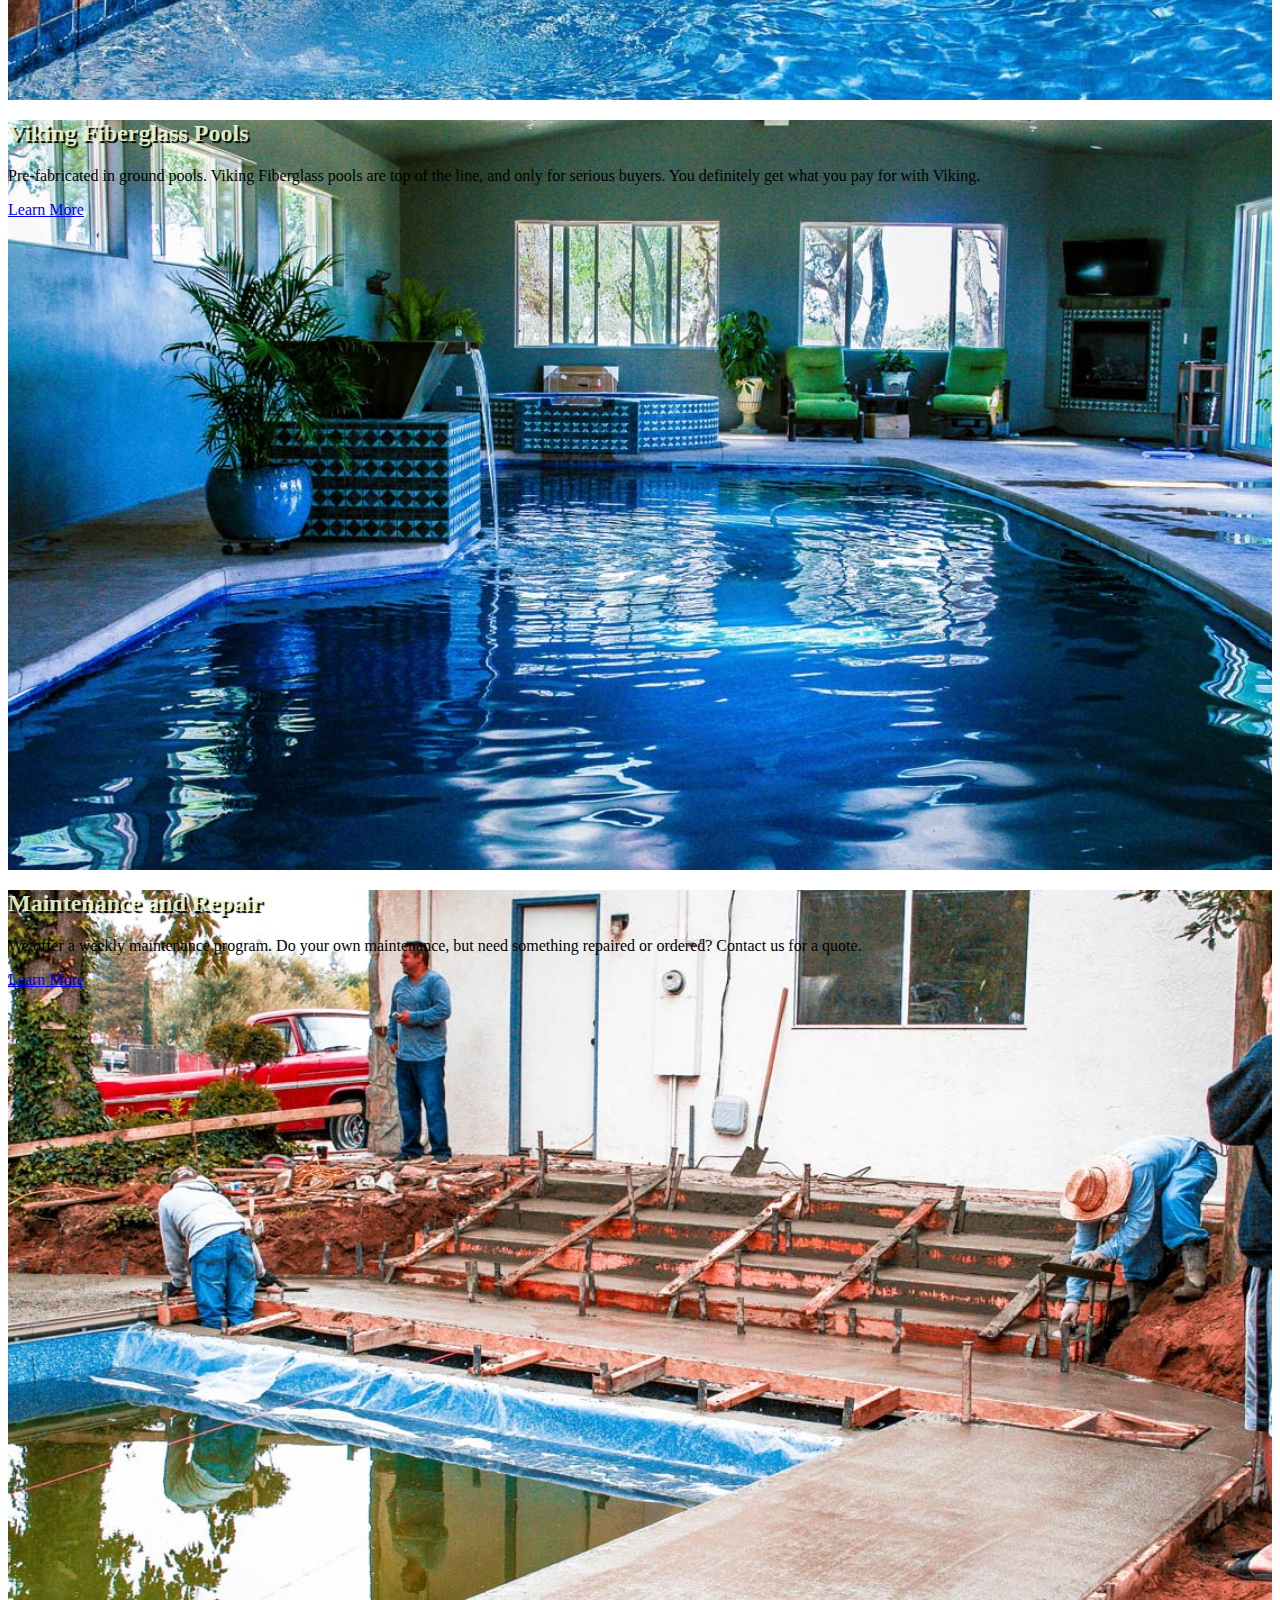
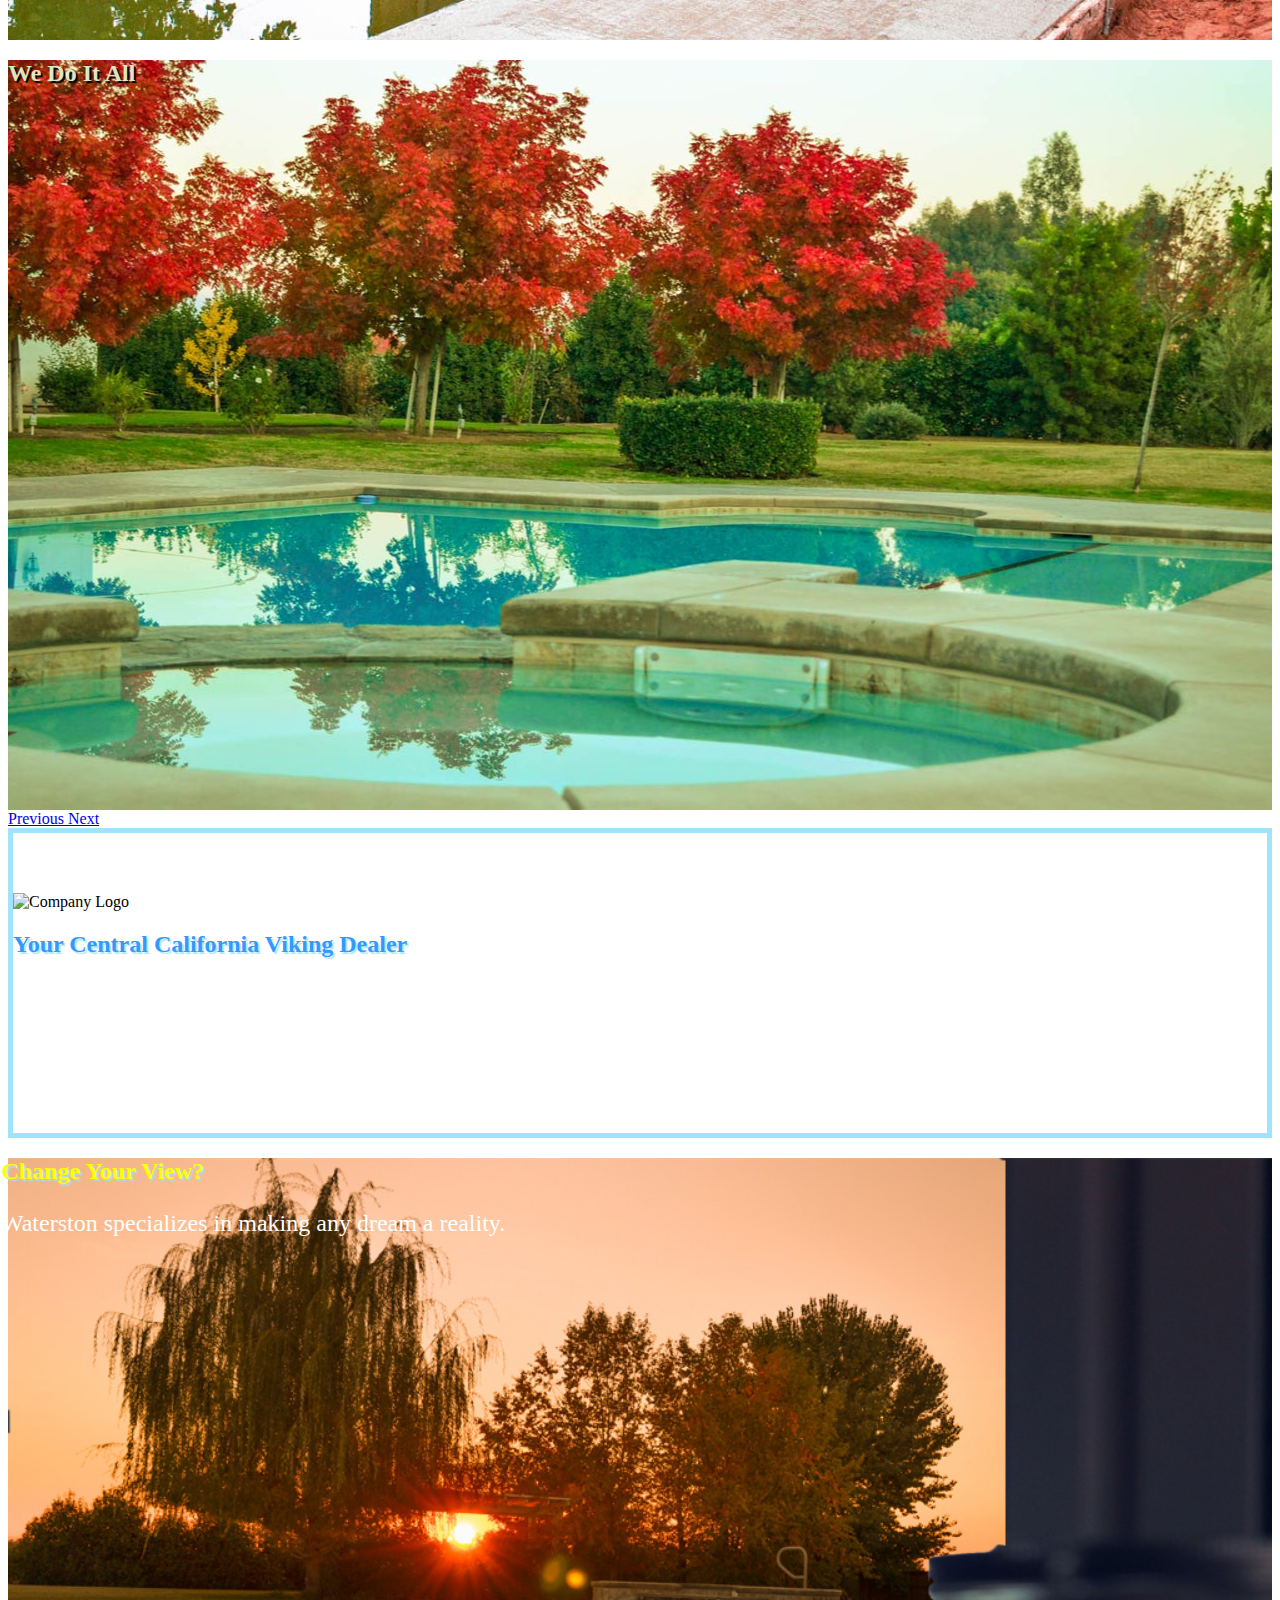
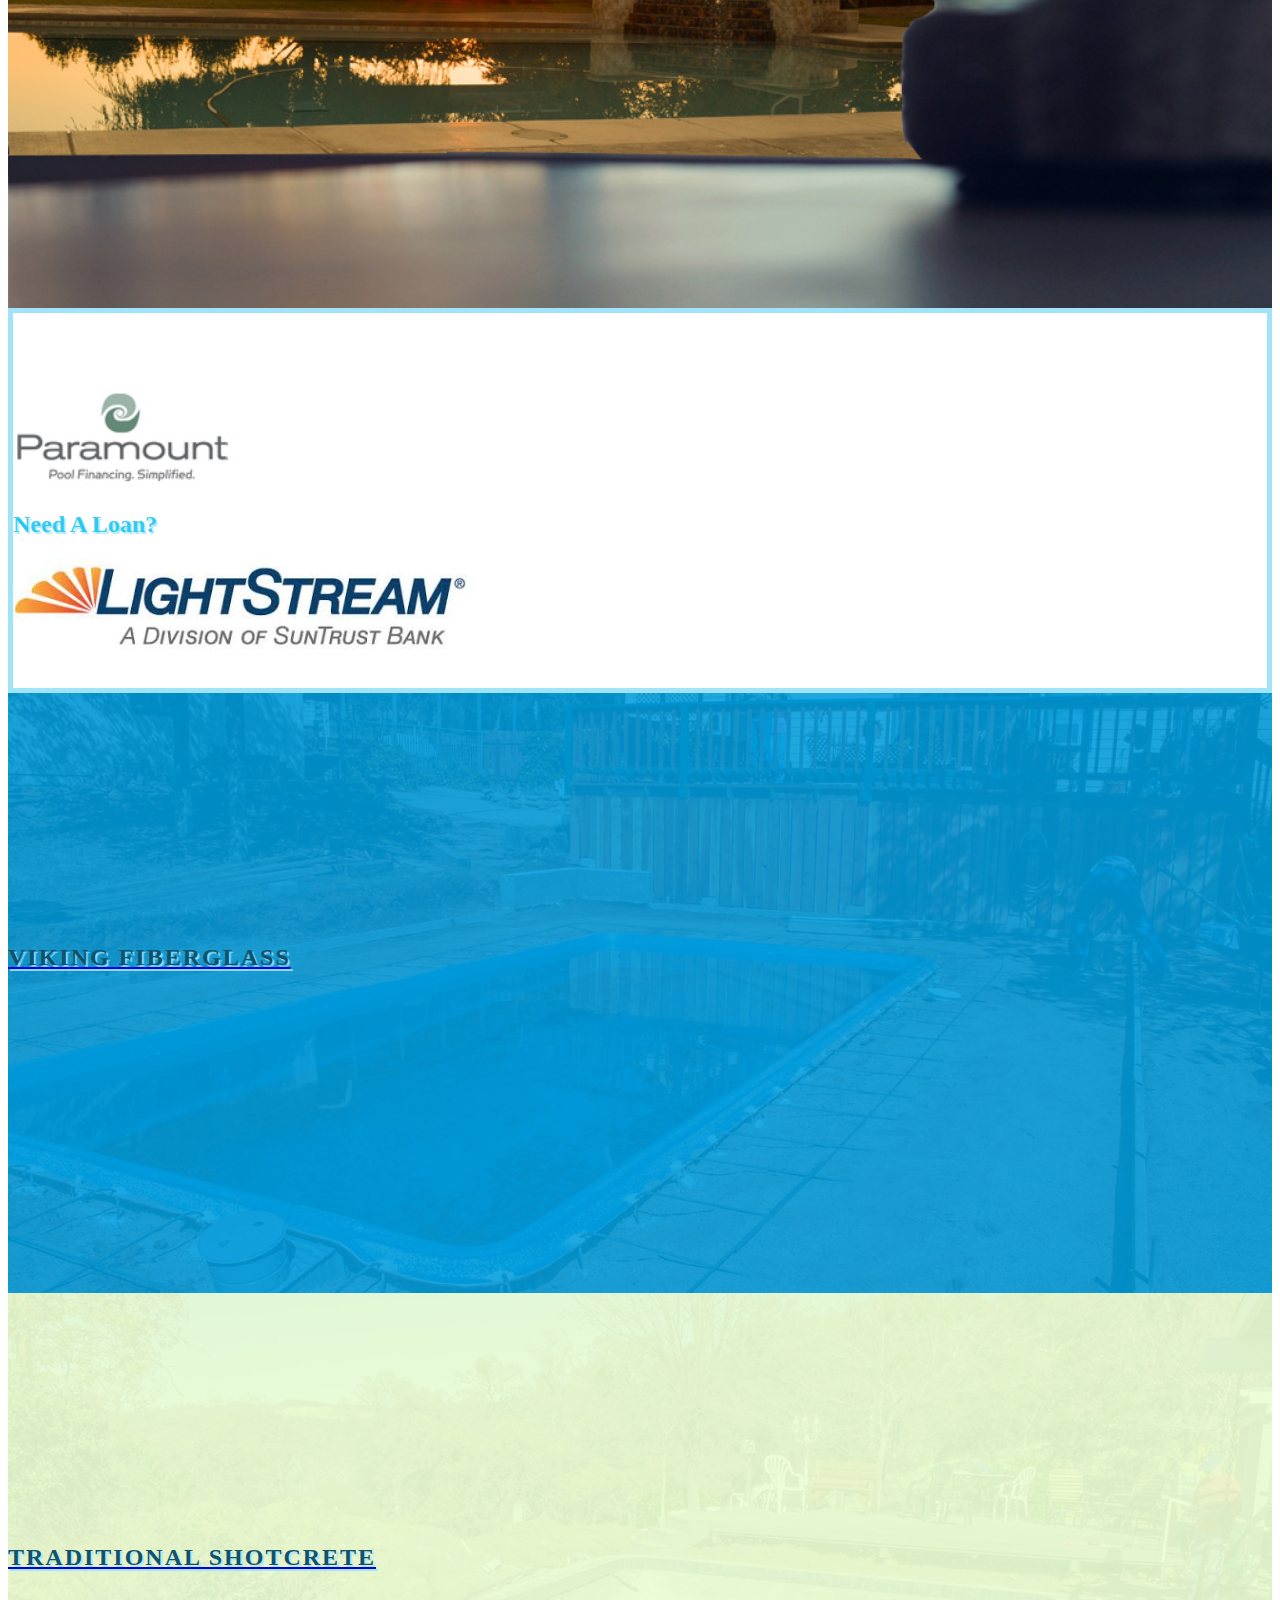
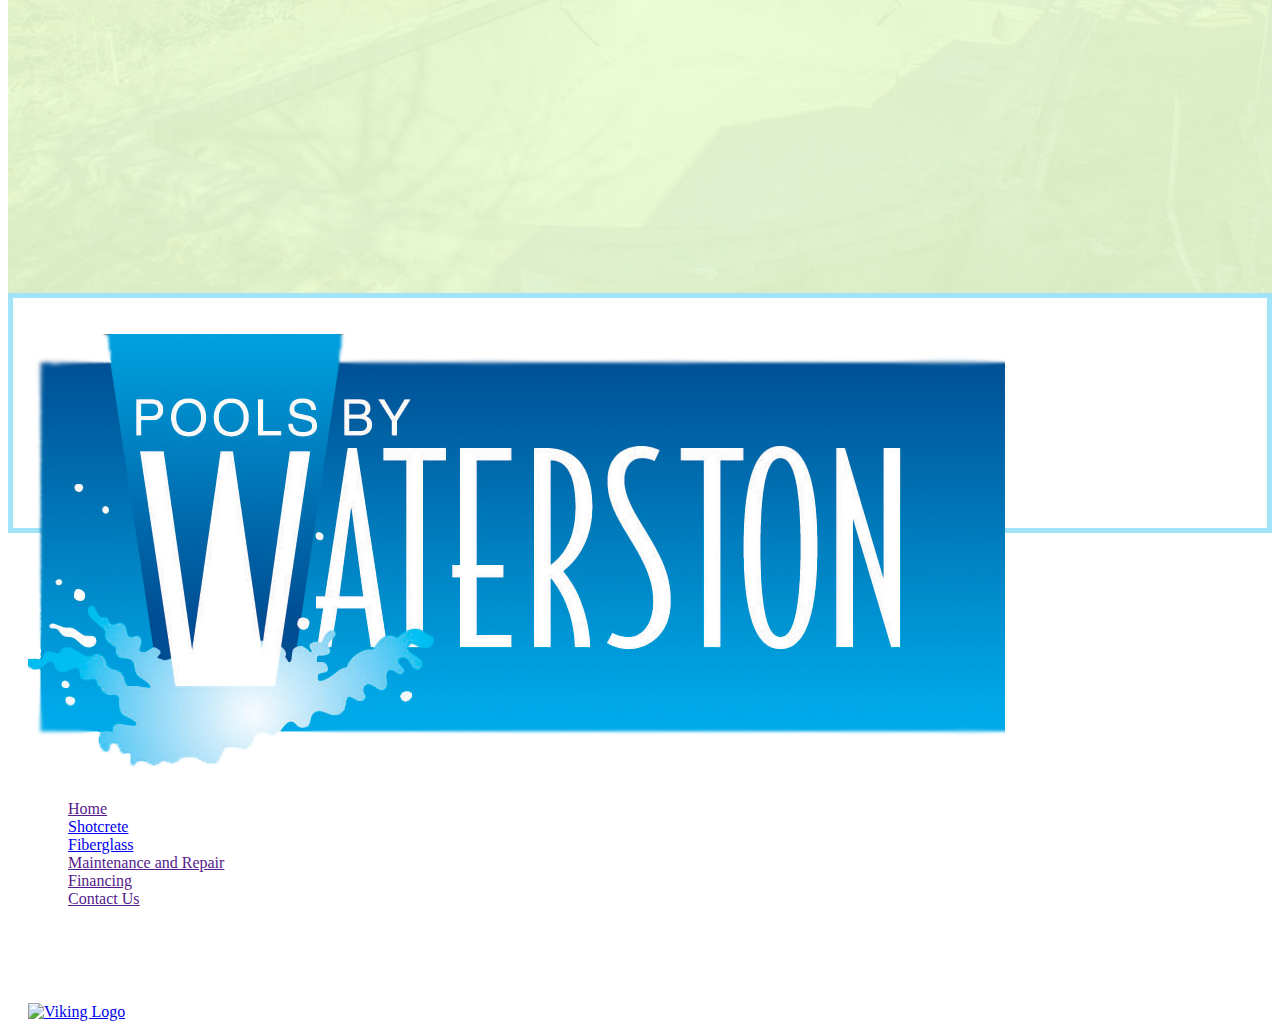
==== commit 0db19ea8: "style chages" ====
--- a/index.html
+++ b/index.html
@@ -19,10 +19,10 @@
 </head>
 <body>
 	<div  class="bg">
-		<div class="container">
+
 	<!-- ===========================navigation section============================== -->
     <nav class="navbar navbar-default">
-        <div class="container">
+        <div class="container-fluid">
       <!-- Brand and toggle get grouped for better mobile display -->
             <div class="navbar-header">
                 <button type="button" class="navbar-toggle collapsed" data-toggle="collapse" data-target="#bs-example-navbar-collapse-1" aria-expanded="false">
@@ -40,7 +40,7 @@
                 <ul class="nav text-center navbar-nav navbar-right">
                     <li><a href="#">Home<span class="sr-only">(current)</span></a></li>
 					<li><a href="info.html">Info</a></li>
-                    <li><a href="gunite.html">Gunite</a></li>
+                    <li><a href="shotcrete.html">Shotcrete</a></li>
                     <li><a href="fiberglass.html">Fiberglass</a></li>
                     <li><a href="maintenanceandrepair.html">Maintenance and Repair</a></li>
 
@@ -59,7 +59,7 @@
 	</section>
 	<!-- ===============================end of nav====================================== -->
 
-
+<div class="container">
 	<!-- ==============================stats section==================================== -->
 	<section>
 		<div  class="stats">
@@ -103,9 +103,9 @@
 		<!-- start OF SLIDE 1 -->
 			        <div class="item active slide-two text-center">
 			        	<div class="carousel-caption">
-			            	<h2 class="slide2h">Traditional Gunite Pools</h2>
+			            	<h2 class="slide2h">Traditional Shotcrete Pools</h2>
 			            	<p class="slide2p">You name it, we can do it. Custom tile, water features, pebbletec, custom steps, swim-up bars, stools, umbrellas, rails, and even slides. </p>
-			            	<a class="btn btn-default btn-lg slide2btn" href="gunite.html" role="button">Learn More</a>
+			            	<a class="btn btn-default btn-lg slide2btn" href="shotcrete.html" role="button">Learn More</a>
 			        	</div>
 			        </div>
 			<!-- start OF SLIDE 2 -->
@@ -184,13 +184,13 @@
 
 				<div class="row">
 					<div class="col-sm-4">
-						<a href="https://www.newpoolfinancing.com/"><img src="images/pcf_logo.jpg" class="finance img-responsive center-block" alt=""></a>
+						<a href="https://www.newpoolfinancing.com/" target="_blank"><img src="images/pcf_logo.jpg" class="finance img-responsive center-block" alt="Pool Financing Link to Paramount Pool Financing"></a>
 					</div>
 					<div class="col-sm-4">
 						<h2>Need A Loan?</h2>
 					</div>
 					<div class="col-sm-4">
-						<a href="https://www.lightstream.com/swimming-pool-financing?fact=15014&subid=poolsbywaterston"><img src="images/lightstream.jpg" class="img-responsive  finance center-block" alt=""></a>
+						<a href="https://www.lightstream.com/swimming-pool-financing?fact=15014&subid=poolsbywaterston" target="_blank"><img src="images/lightstream.jpg" class="img-responsive  finance center-block" alt="Pool Financing Link to Lightstream Pool Financing"></a>
 					</div>
 				</div>
 
@@ -215,7 +215,7 @@
 				<div class="col-sm-6  gunitePic">
 					<a href="gunite.html">
 						<div class="overlay-2">
-							<h2 class="text-center">Traditional Gunite</h2>
+							<h2 class="text-center">Traditional Shotcrete</h2>
 						</div>
 					</a>
 				</div>
@@ -232,7 +232,7 @@
 				<div class="col-sm-3 nav2 text-center">
 					<ul>
 						<li><a href="">Home</a></li>
-						<li><a href="gunite.html">Gunite</a></li>
+						<li><a href="shotcrete.html">Shotcrete</a></li>
 						<li><a href="fiberglass.html">Fiberglass</a></li>
 						<li><a href="">Maintenance and Repair</a></li>
 						<li><a href="">Financing</a></li>
@@ -253,7 +253,7 @@
 					</a>
 				</div>
 				<div class="col-sm-3 hidden-xs logo2">
-					<a href=""><img src="images/vikingLogo.jpg" target="_blank" class="footerLogo" alt="Viking Logo"></a>
+					<a href="http://www.vikingpools.net/" target="_blank"><img src="images/vikingLogo.jpg" target="_blank" class="footerLogo" alt="Viking Logo"></a>
 				</div>
 			</div>
 		</div>
--- a/css/styles.css
+++ b/css/styles.css
@@ -1,7 +1,7 @@
 
 h2 {
-    color:rgba(235, 253, 212, 0.92);;
-    text-shadow: 2px 2px 1px black;
+    color: rgba(0, 192, 239, 0.78);
+    text-shadow: 2px 2px 1px rgba(161, 227, 248, 0.87);
     font-weight: 600;
 }
 
@@ -152,7 +152,11 @@
 
 /*=====================carousel section====================================================*/
 
-
+.carousel-caption h2 {
+    color:rgba(235, 253, 212, 0.92);;
+    text-shadow: 2px 2px 1px black;
+    font-weight: 600;
+}
 .carousel-inner .item {
     height: 750px;
     background-size: cover;
@@ -415,7 +419,7 @@
 
 @media (max-width:767px){
     #menu {
-        height: 1625px;
+        height: 1735px;
         padding:0;
     }
     .food p {
@@ -434,6 +438,9 @@
         border: 1px solid rgba(0, 0, 0, 0.23);
         border-radius: 2px;
     }
+    footer {
+        height: 275px;
+    }
 }
 
 @media (min-width: 768px) and (max-width: 992px){
@@ -455,18 +462,27 @@
     margin-top:0;
     padding-top:40px ;
 }
+.vikingButton{
+    color: rgba(192, 227, 255, 0.9);
+
+}
 .vikingGallery {
     padding-top: 40px;
 }
-
+.whitey {
+    background-color: white;
+    width:70%;
+    margin: 0 auto;
+}
 
 /*=============================================maintenance and repair page=====================================*/
 
 .maintain {
     background-color: rgba(192, 227, 255, 0.9);
+    padding: 60px;
 }
 .pool {
-    padding: 10px;
+    padding: 20px;
     border: 3px solid grey;
     background-color: white;
 }
@@ -478,6 +494,12 @@
     border-radius: 10px;
 }
 
-
+.row.secondRow {
+    margin-top: 125px;
+}
+
+.annualH2 {
+    margin-top: 0;
+}
 
 /*==============================================financing page===========================================*/
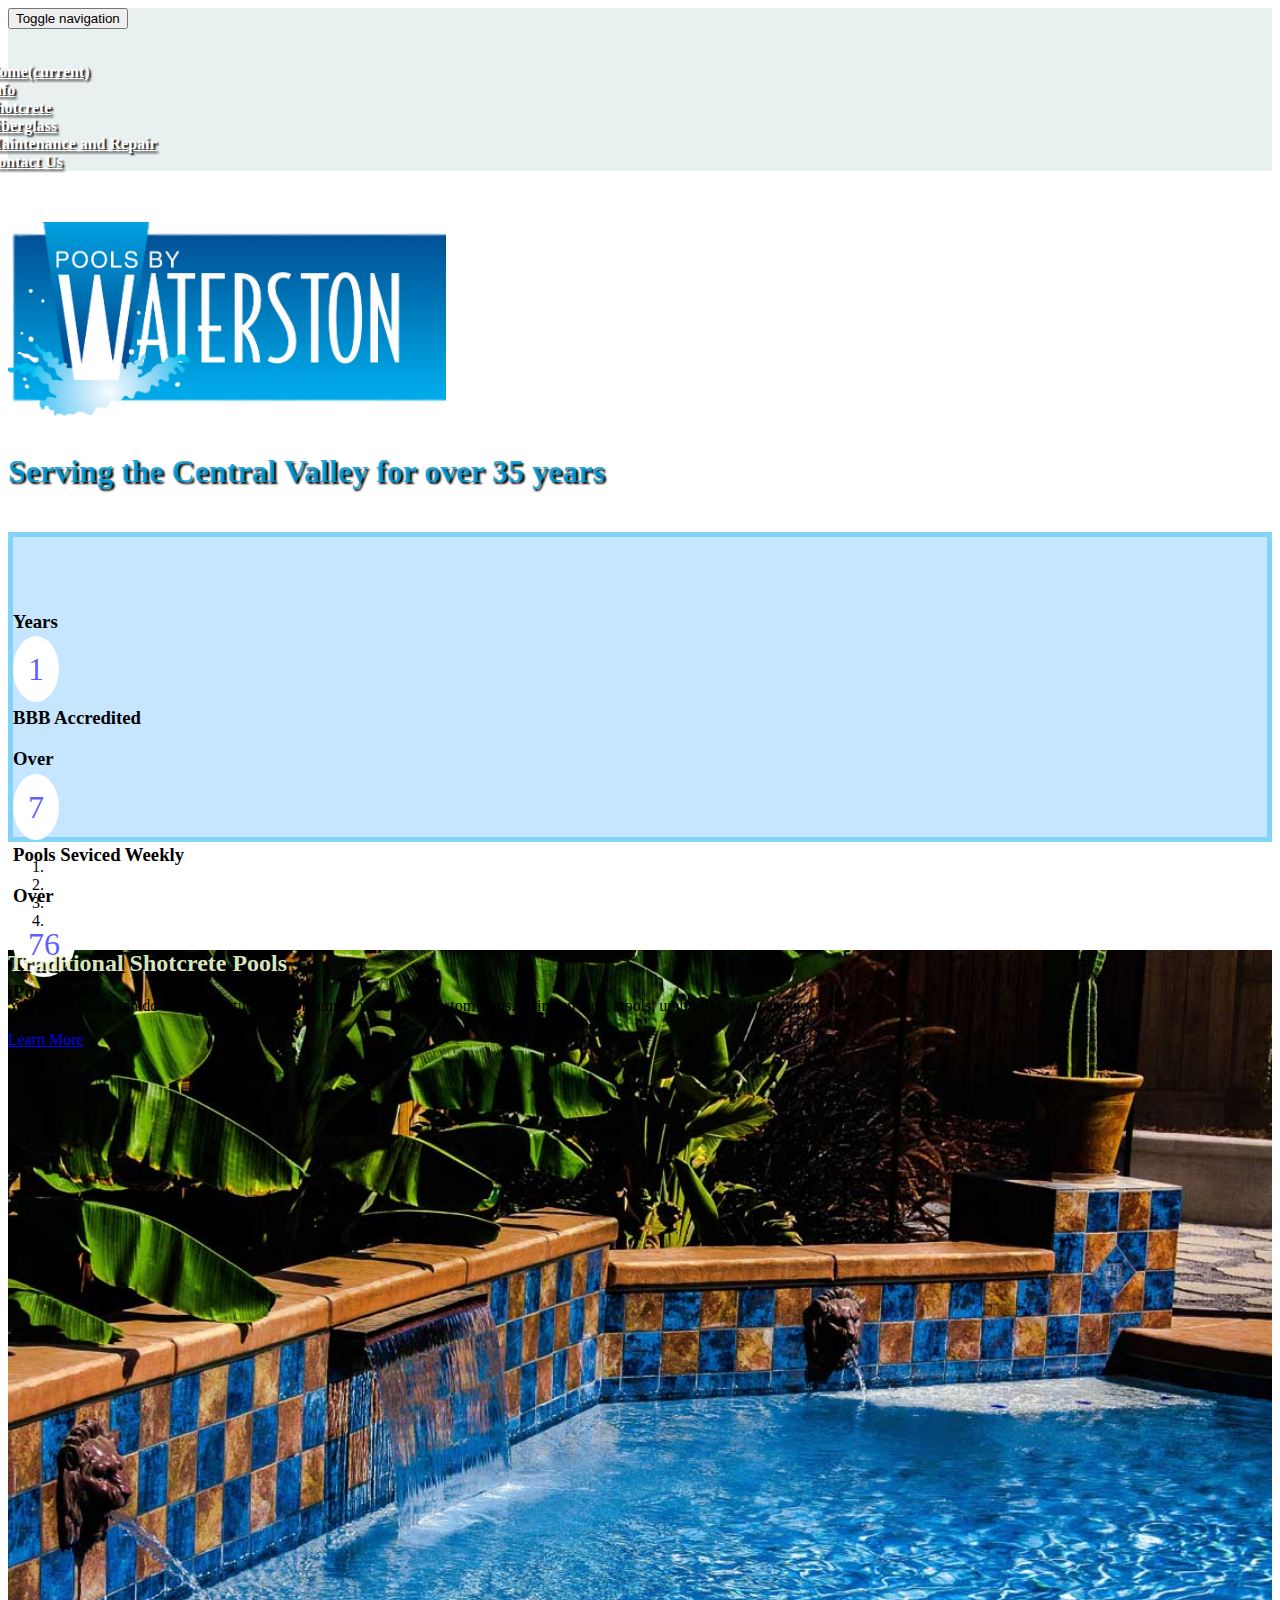
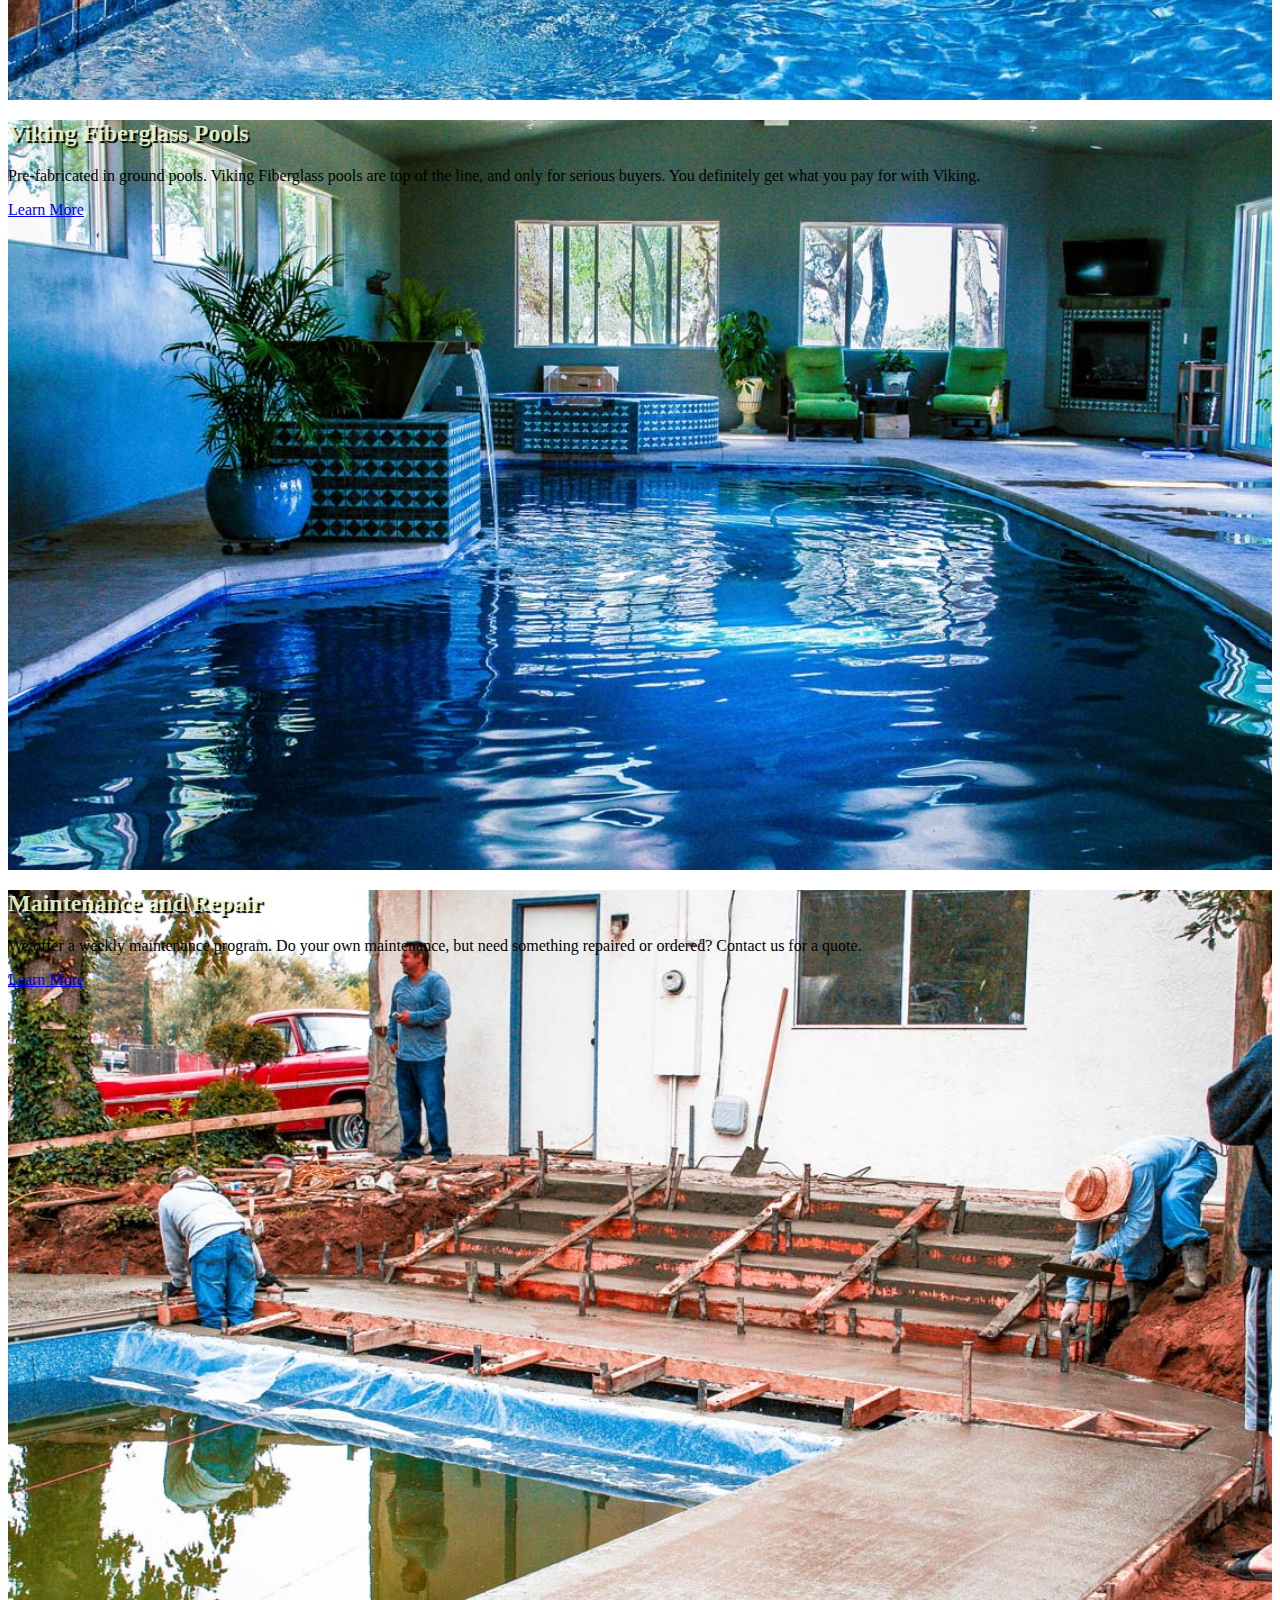
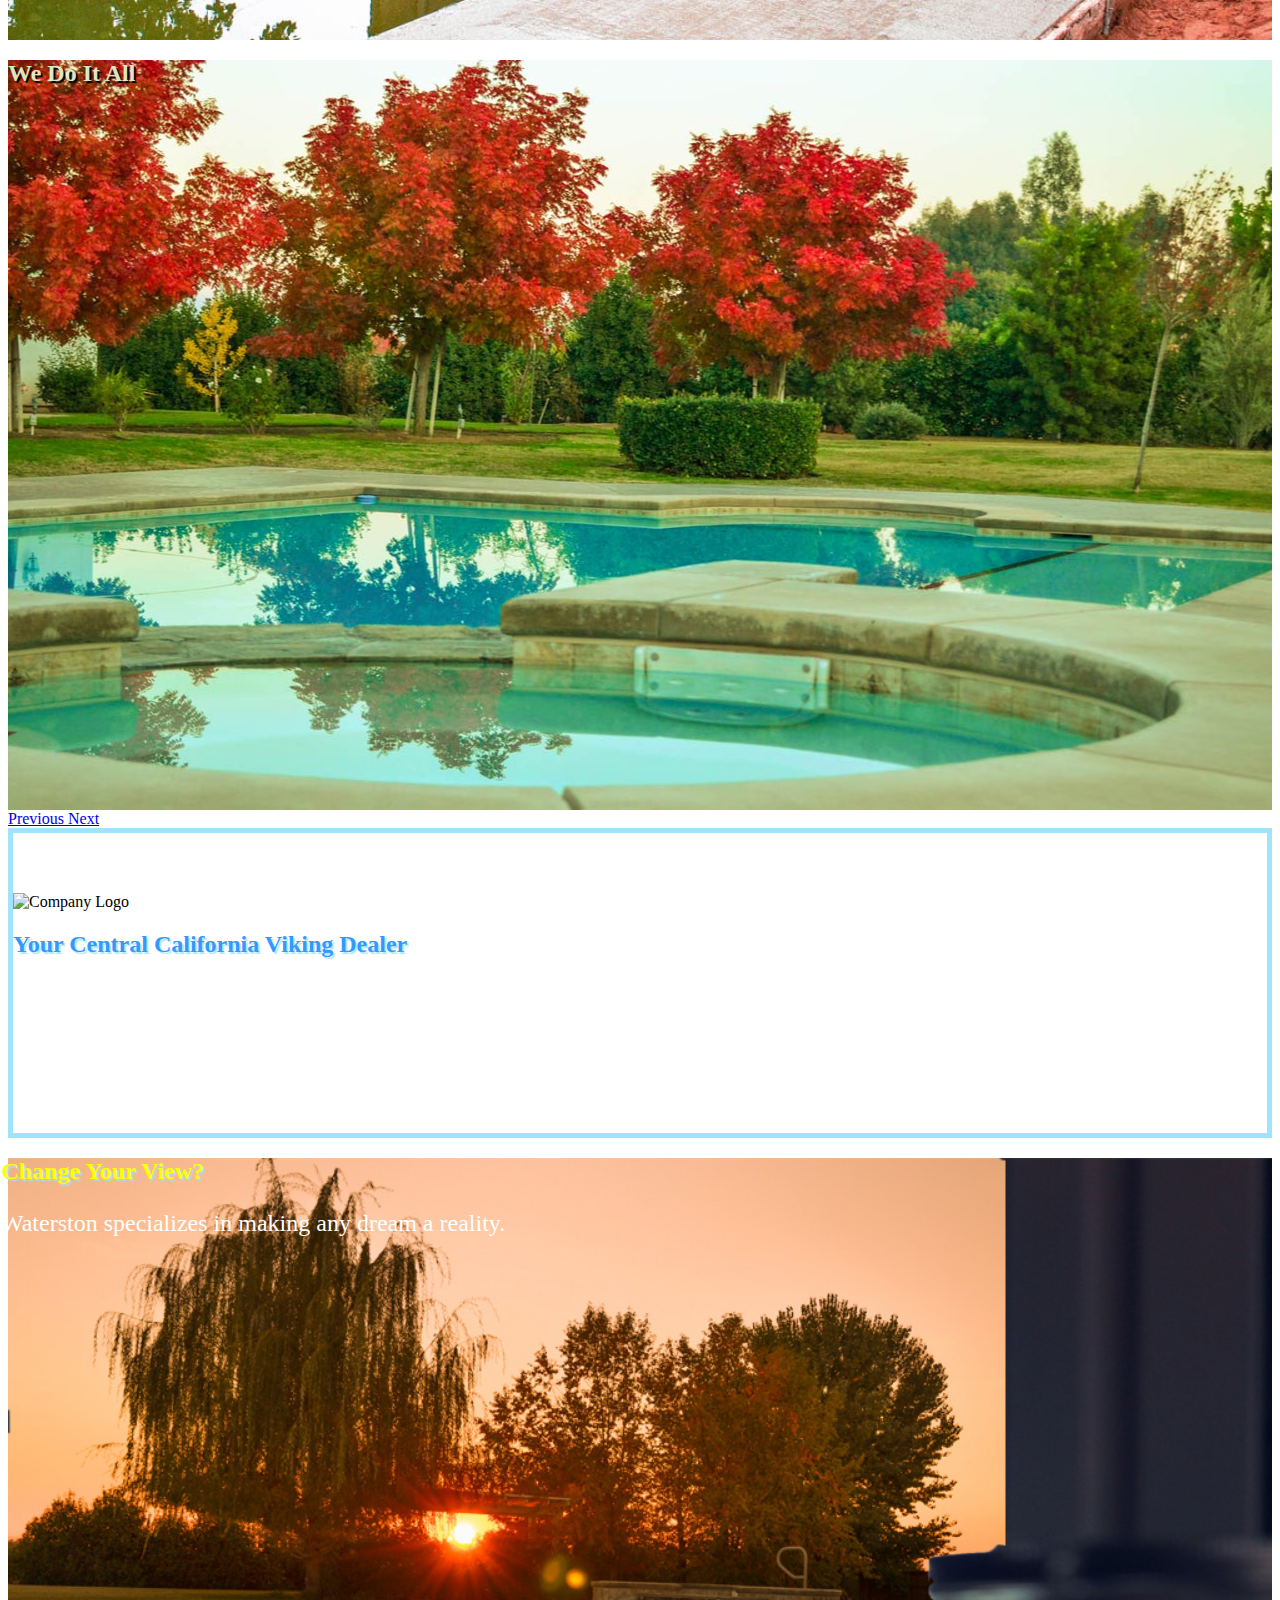
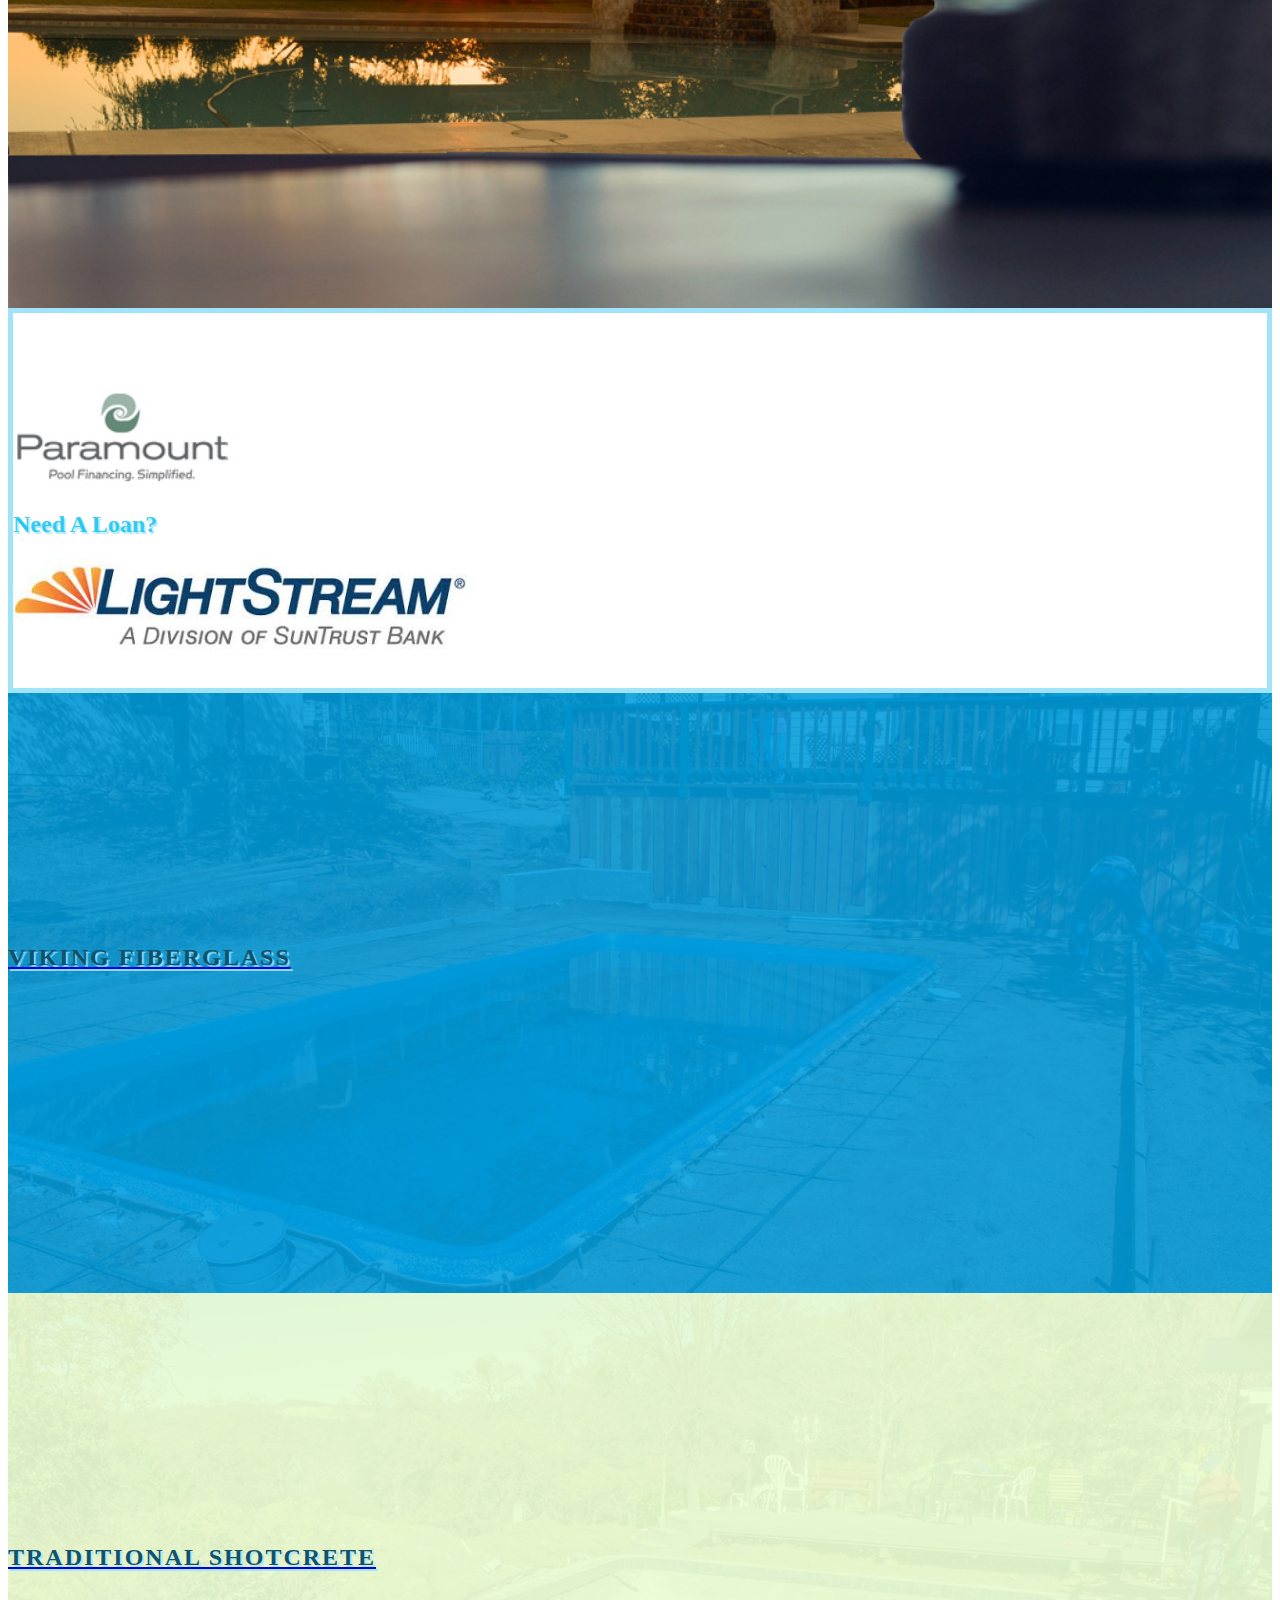
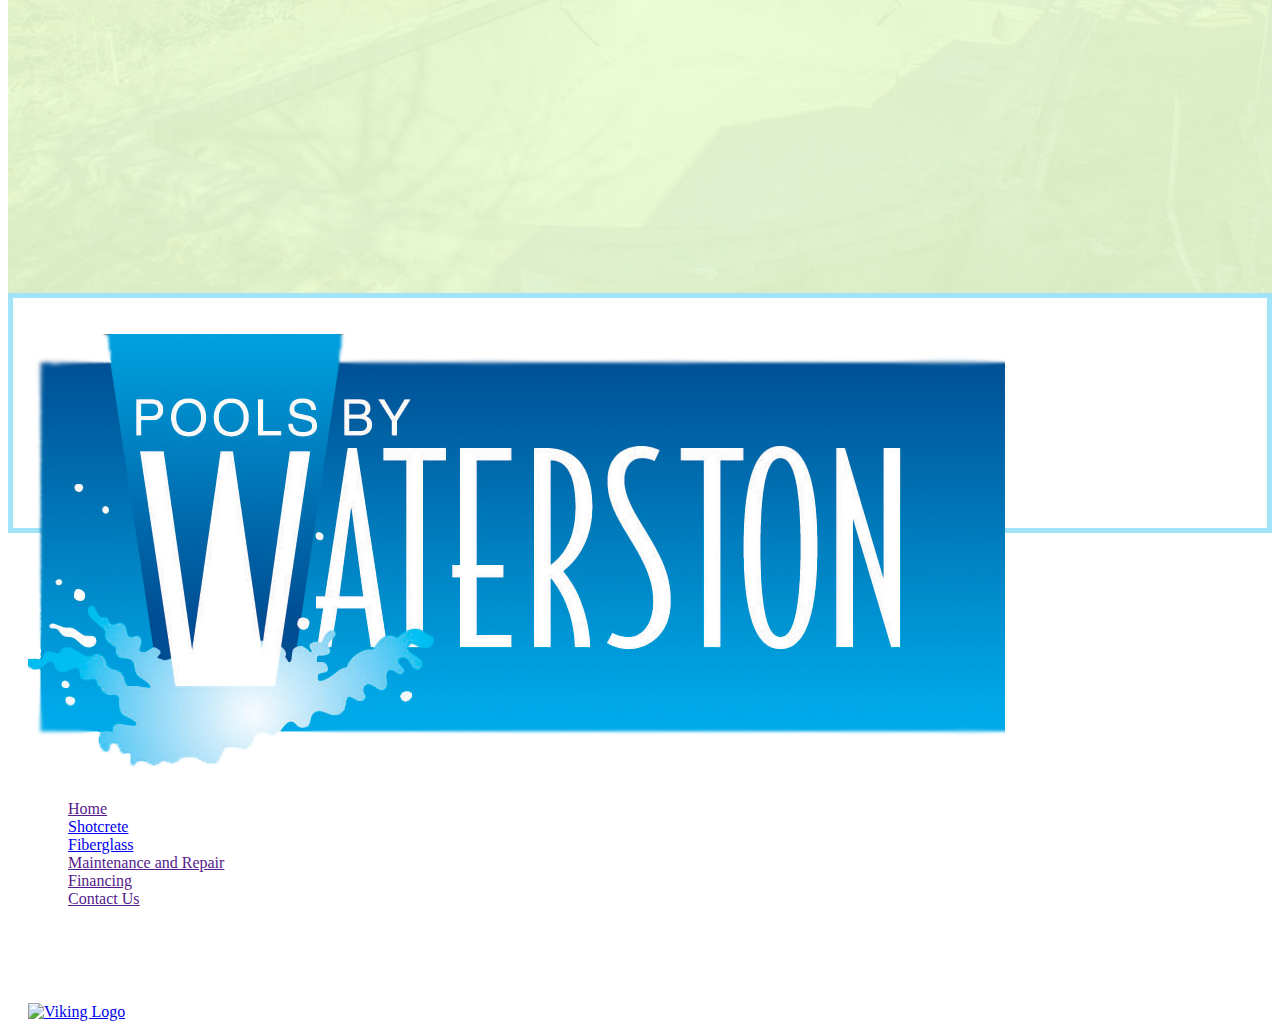
==== commit c3b3d832: "Merge branch 'master' into gh-pages" ====
--- a/index.html
+++ b/index.html
@@ -213,7 +213,7 @@
 					</a>
 				</div>
 				<div class="col-sm-6  gunitePic">
-					<a href="gunite.html">
+					<a href="shotcrete.html">
 						<div class="overlay-2">
 							<h2 class="text-center">Traditional Shotcrete</h2>
 						</div>
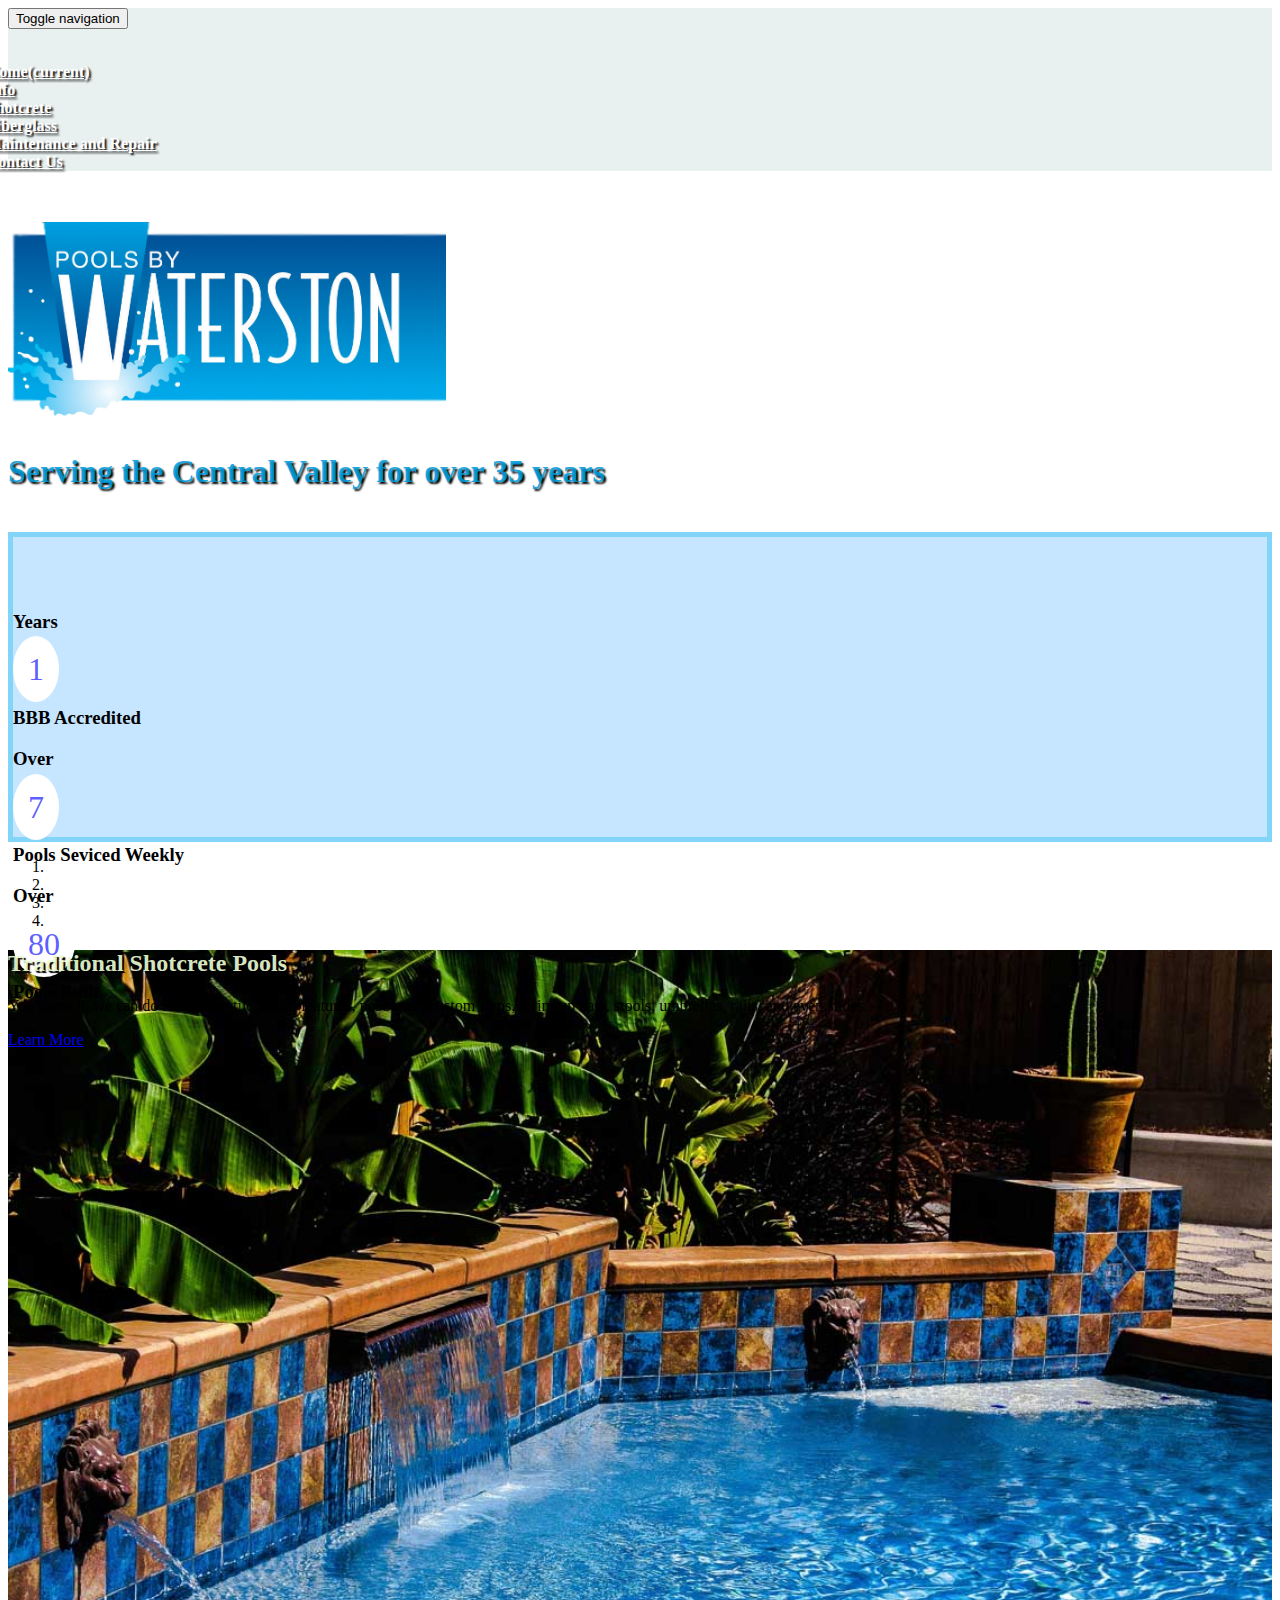
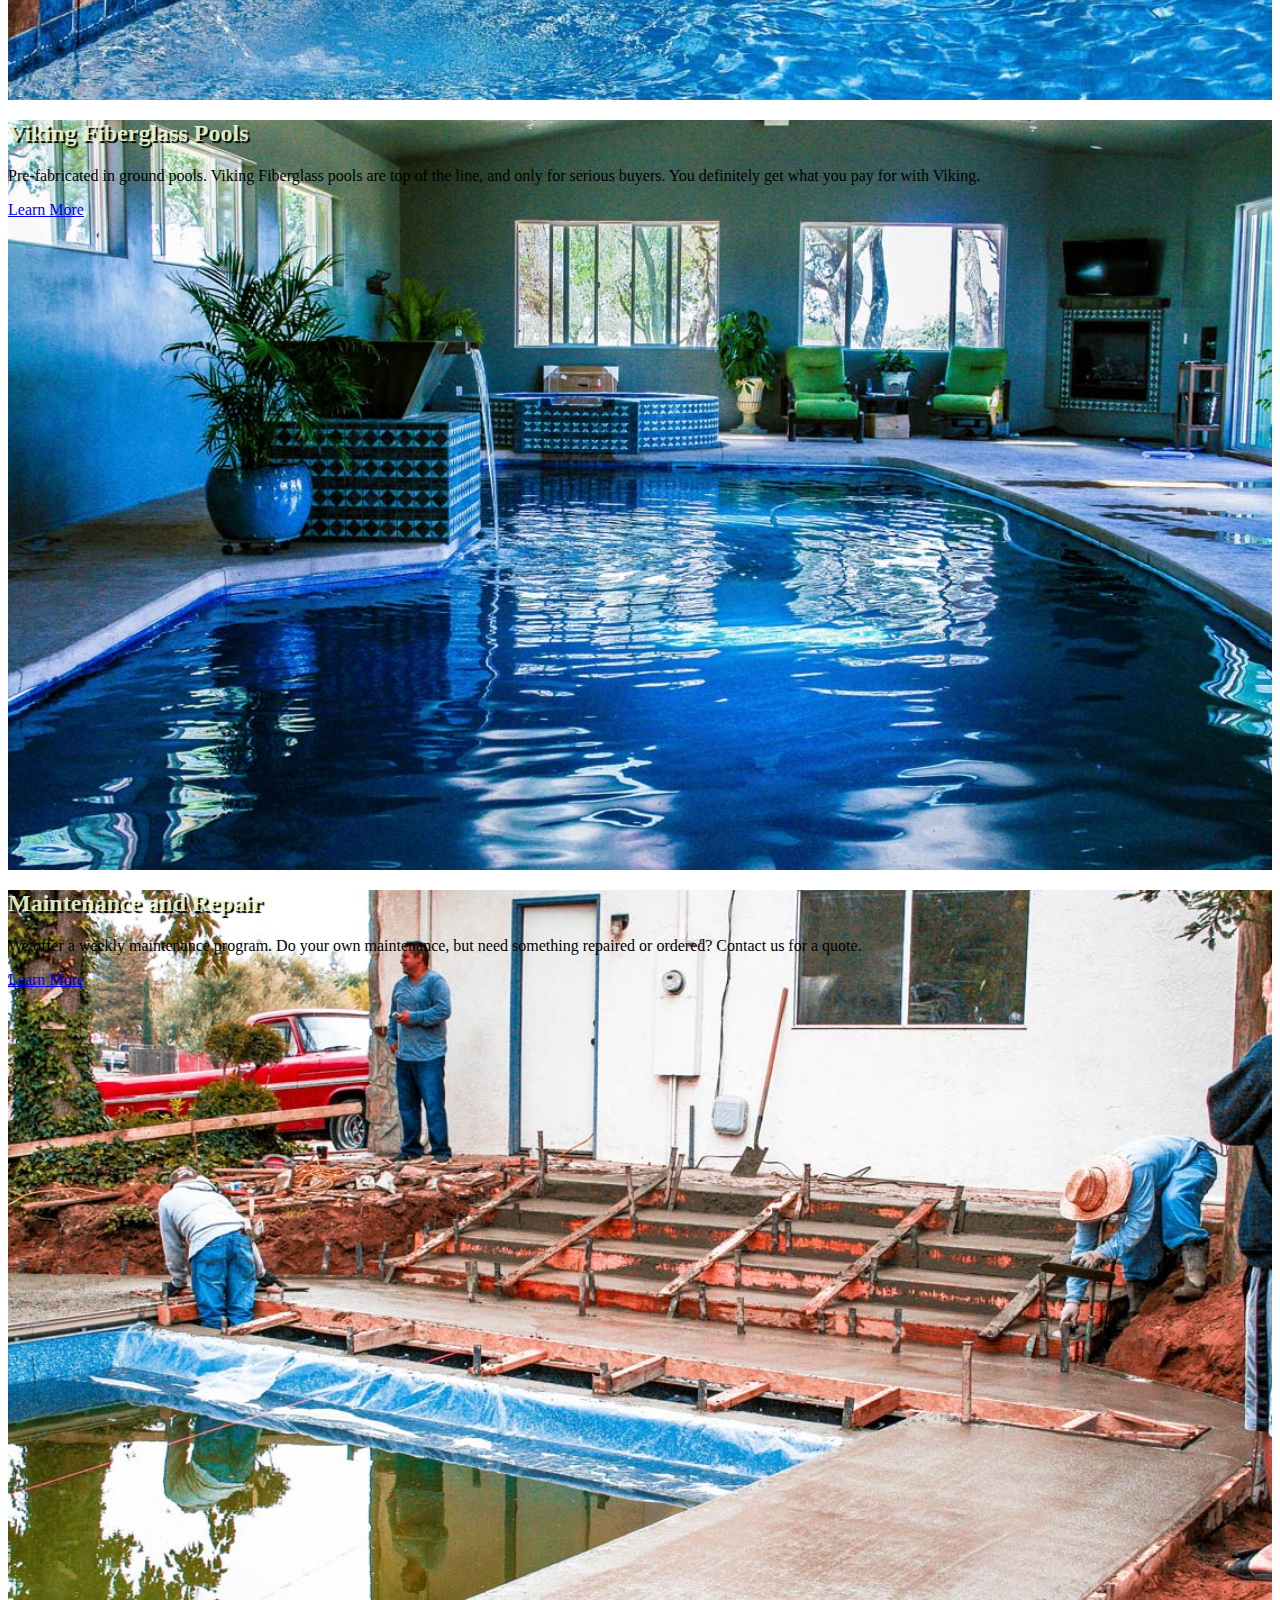
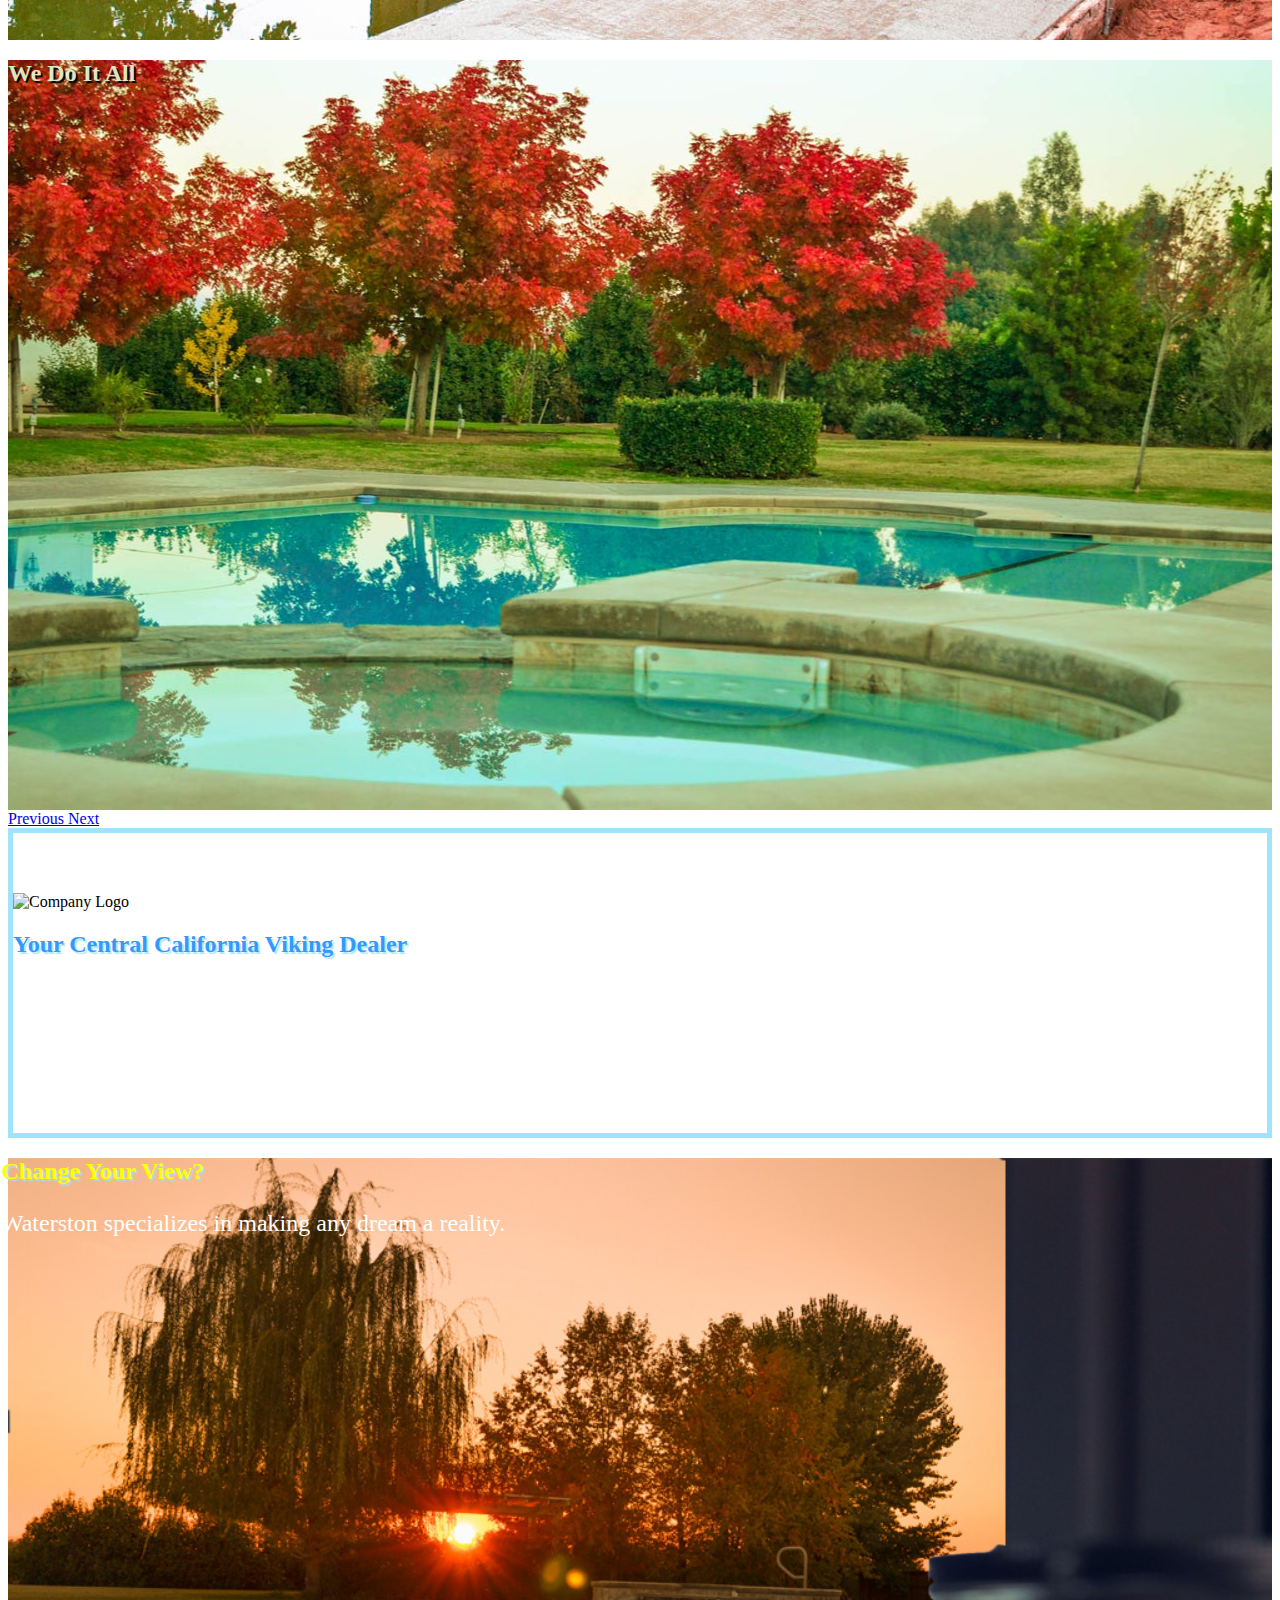
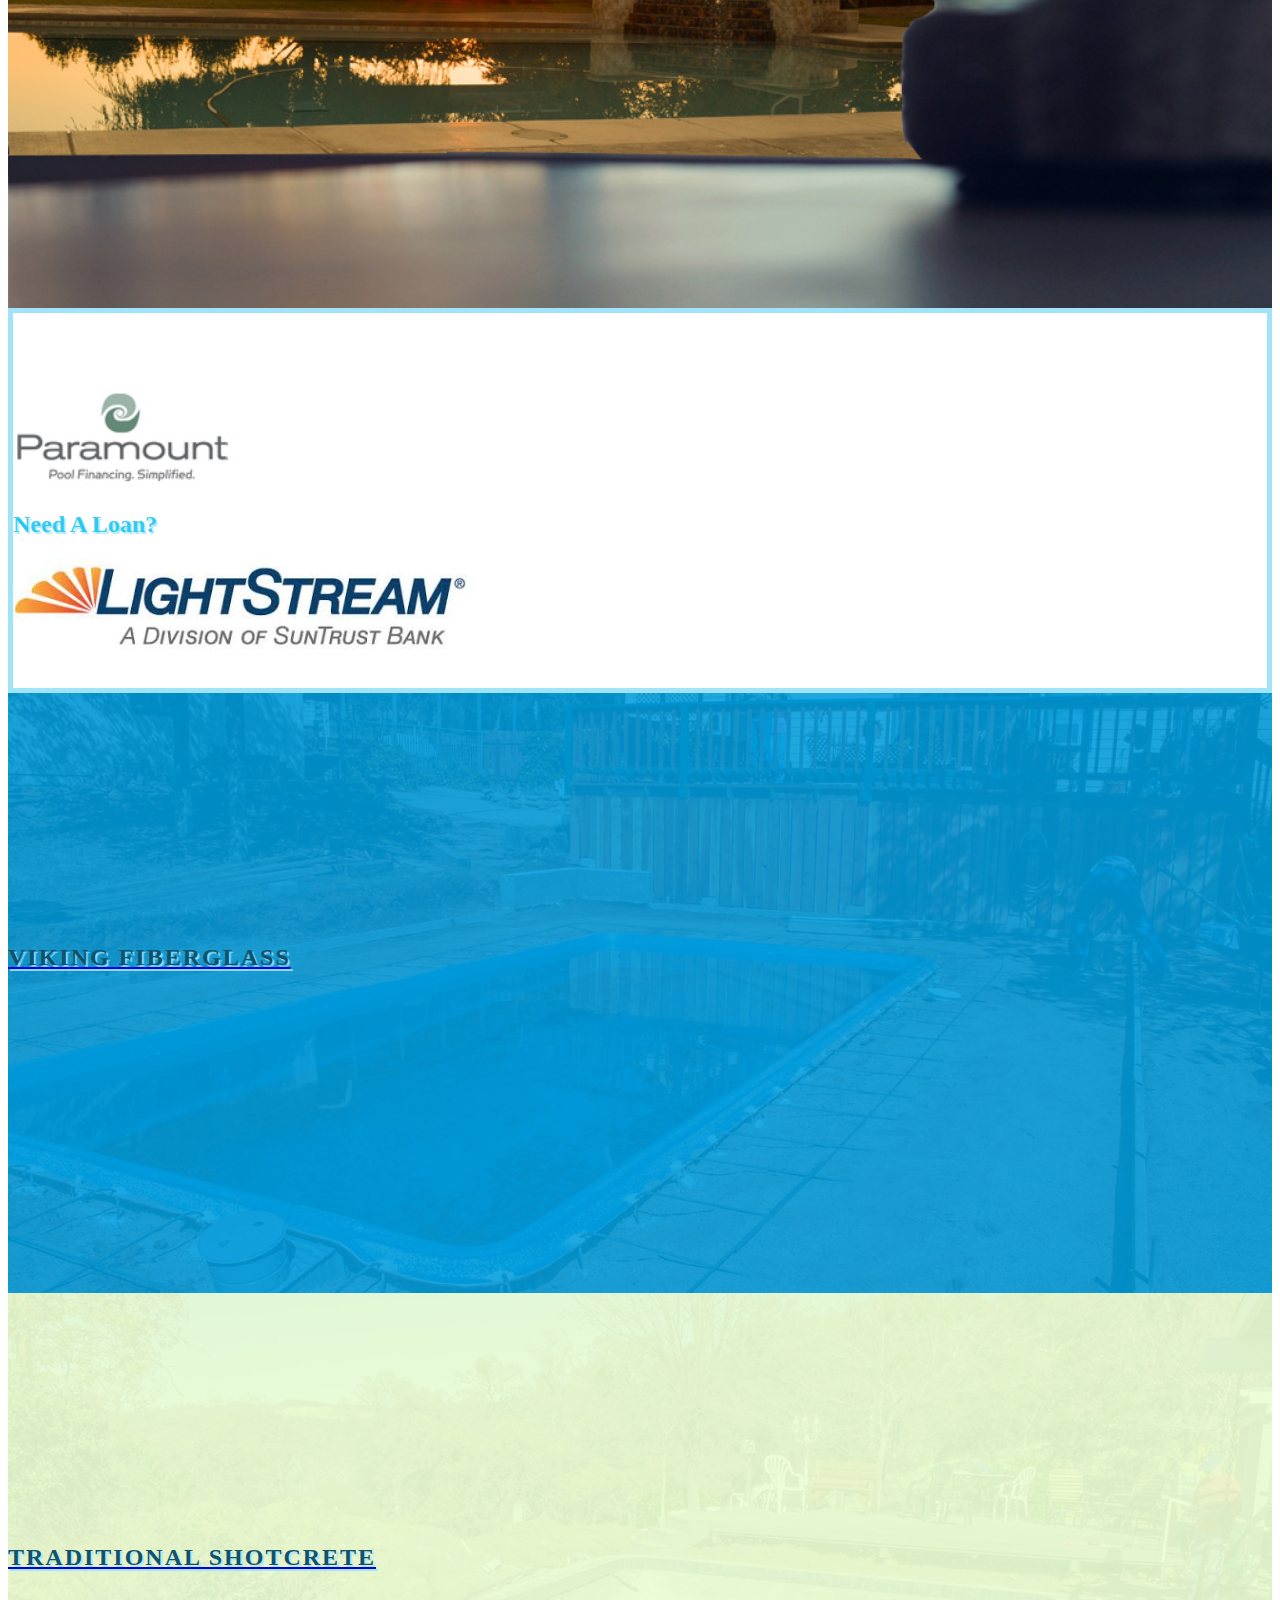
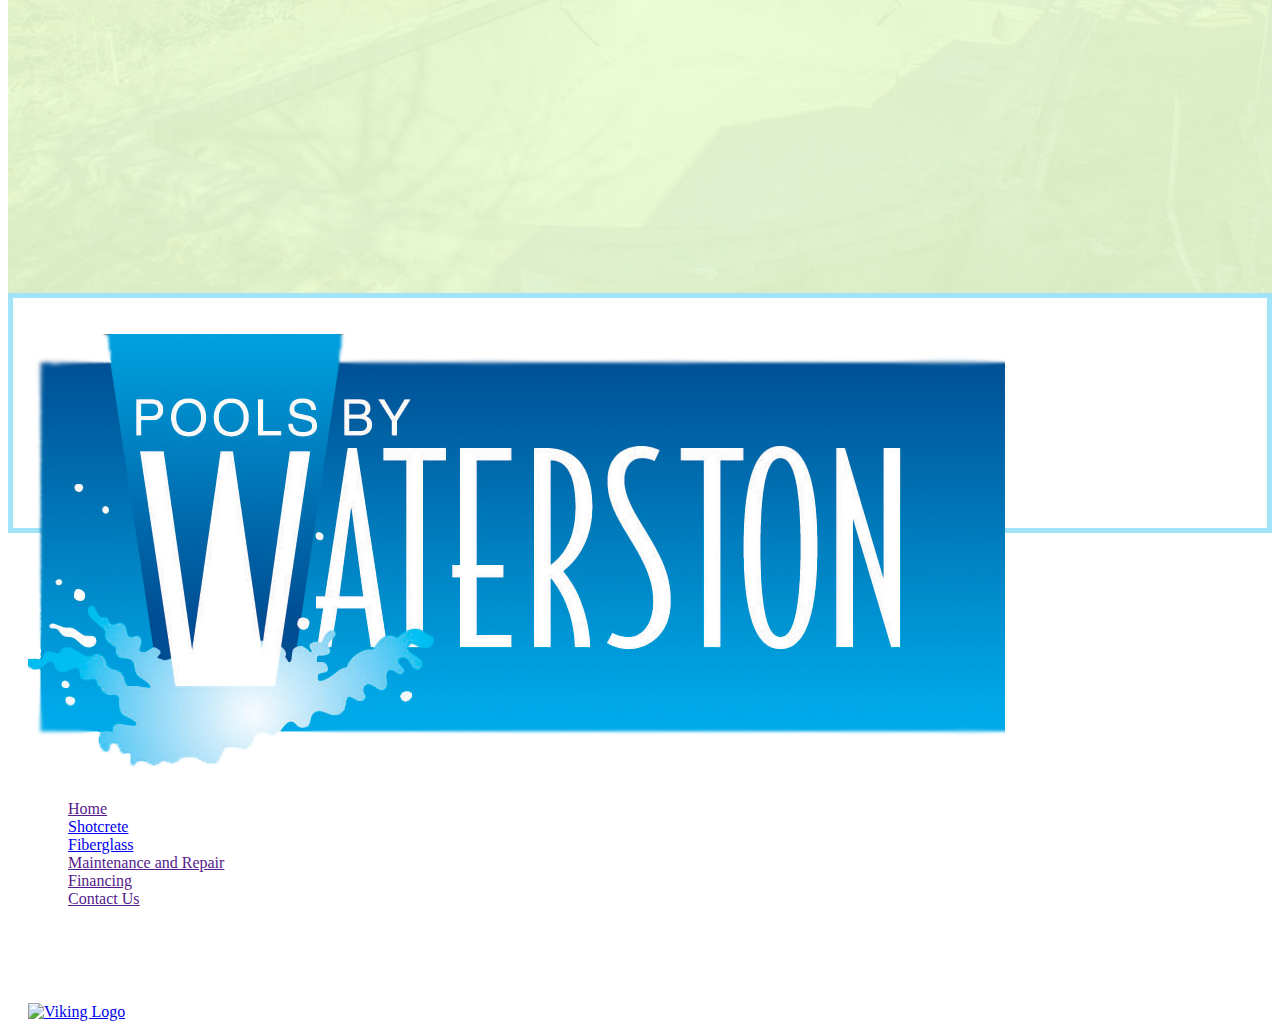
==== commit e4ba34a7: "reactivate google analytics" ====
--- a/index.html
+++ b/index.html
@@ -295,7 +295,7 @@
 
 
 <!-- google analytics -->
-<!-- <script>
+ <script>
   (function(i,s,o,g,r,a,m){i['GoogleAnalyticsObject']=r;i[r]=i[r]||function(){
   (i[r].q=i[r].q||[]).push(arguments)},i[r].l=1*new Date();a=s.createElement(o),
   m=s.getElementsByTagName(o)[0];a.async=1;a.src=g;m.parentNode.insertBefore(a,m)
@@ -304,7 +304,7 @@
   ga('create', 'UA-71550123-1', 'auto');
   ga('send', 'pageview');
 
-</script> -->
+</script>
 
 
 
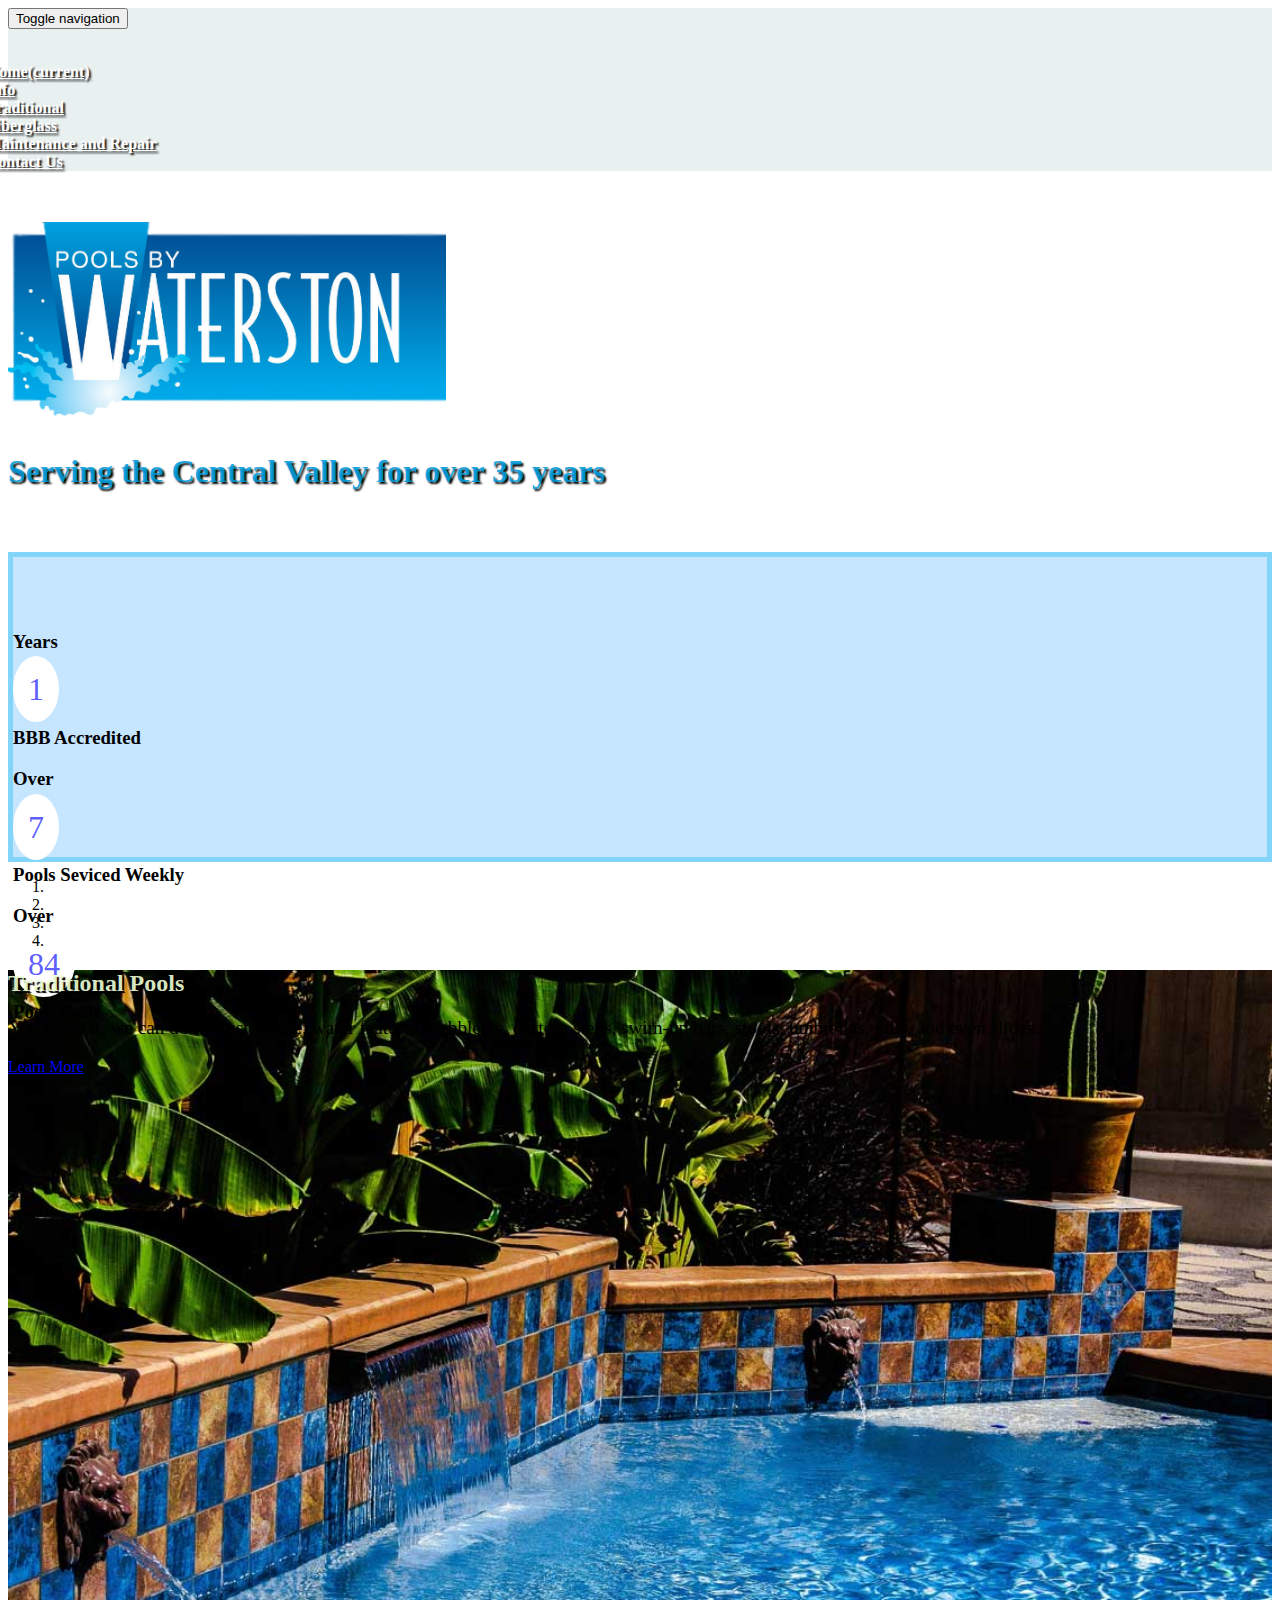
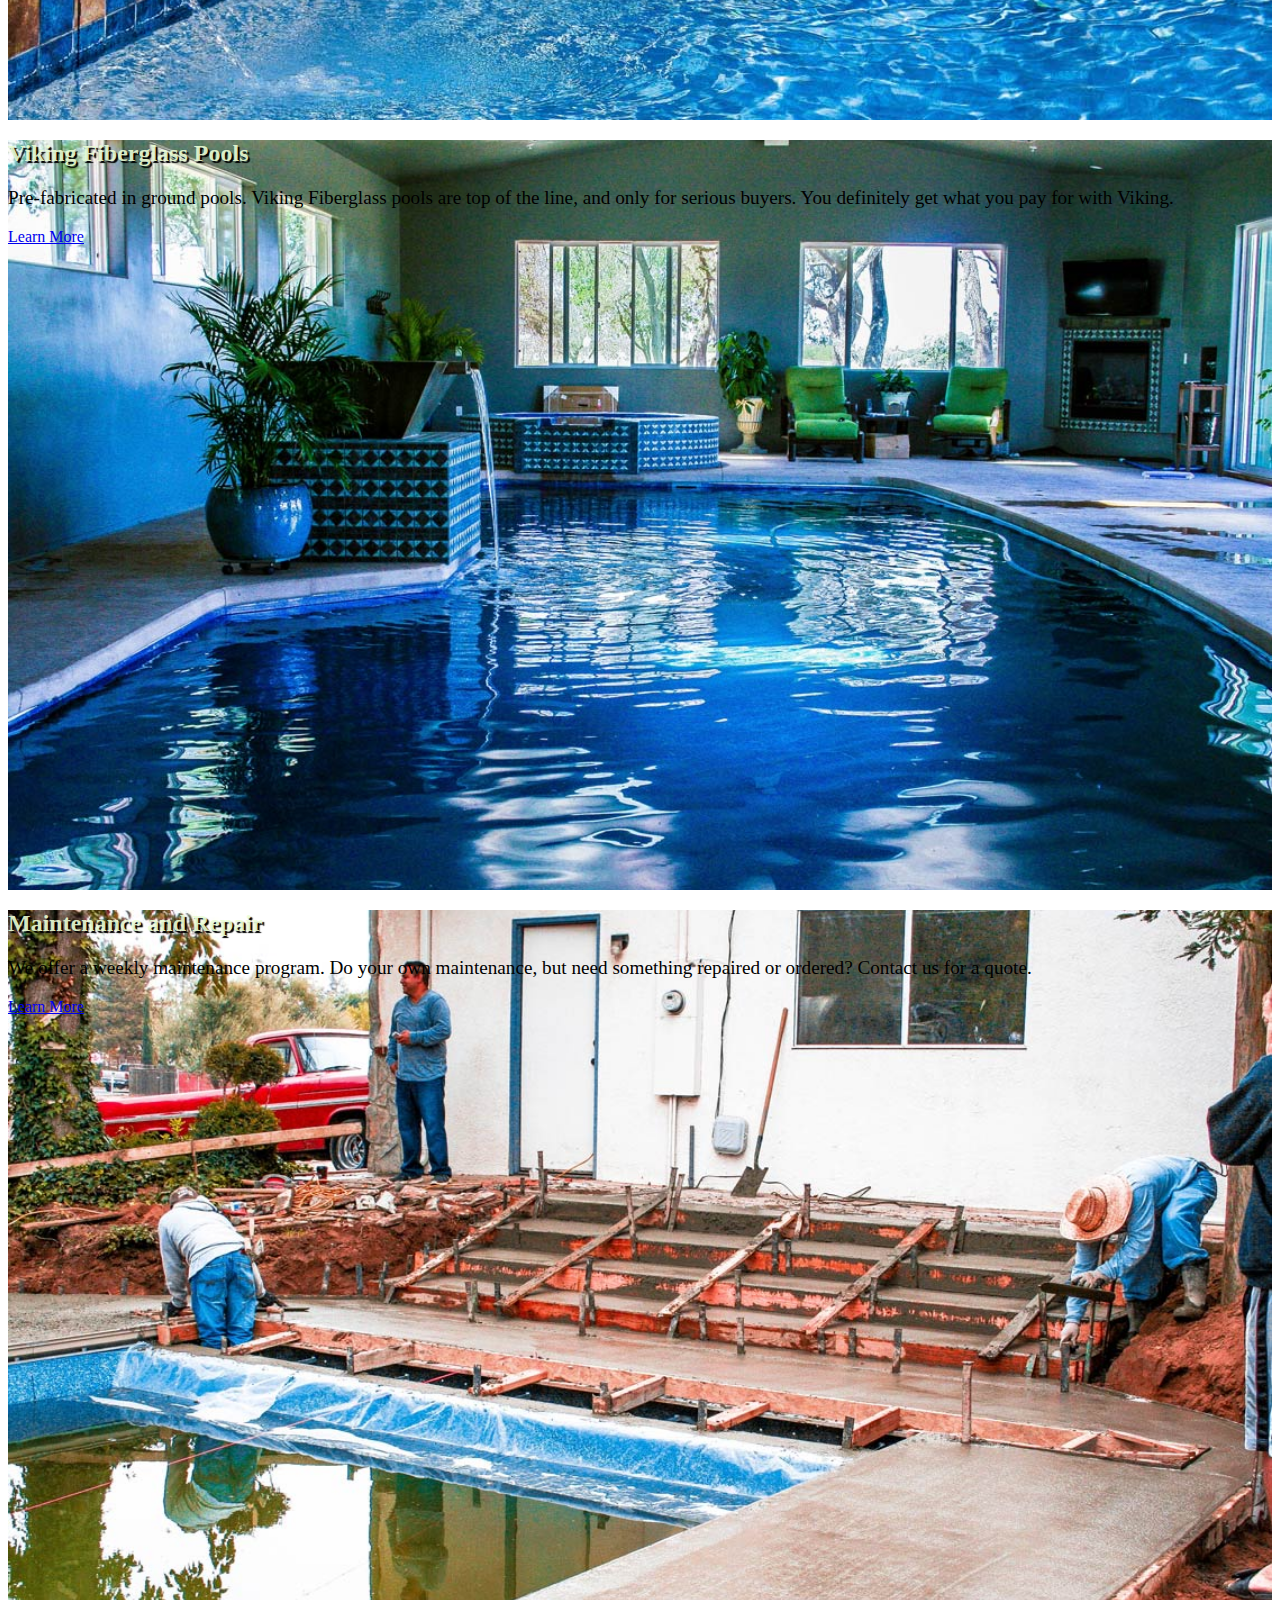
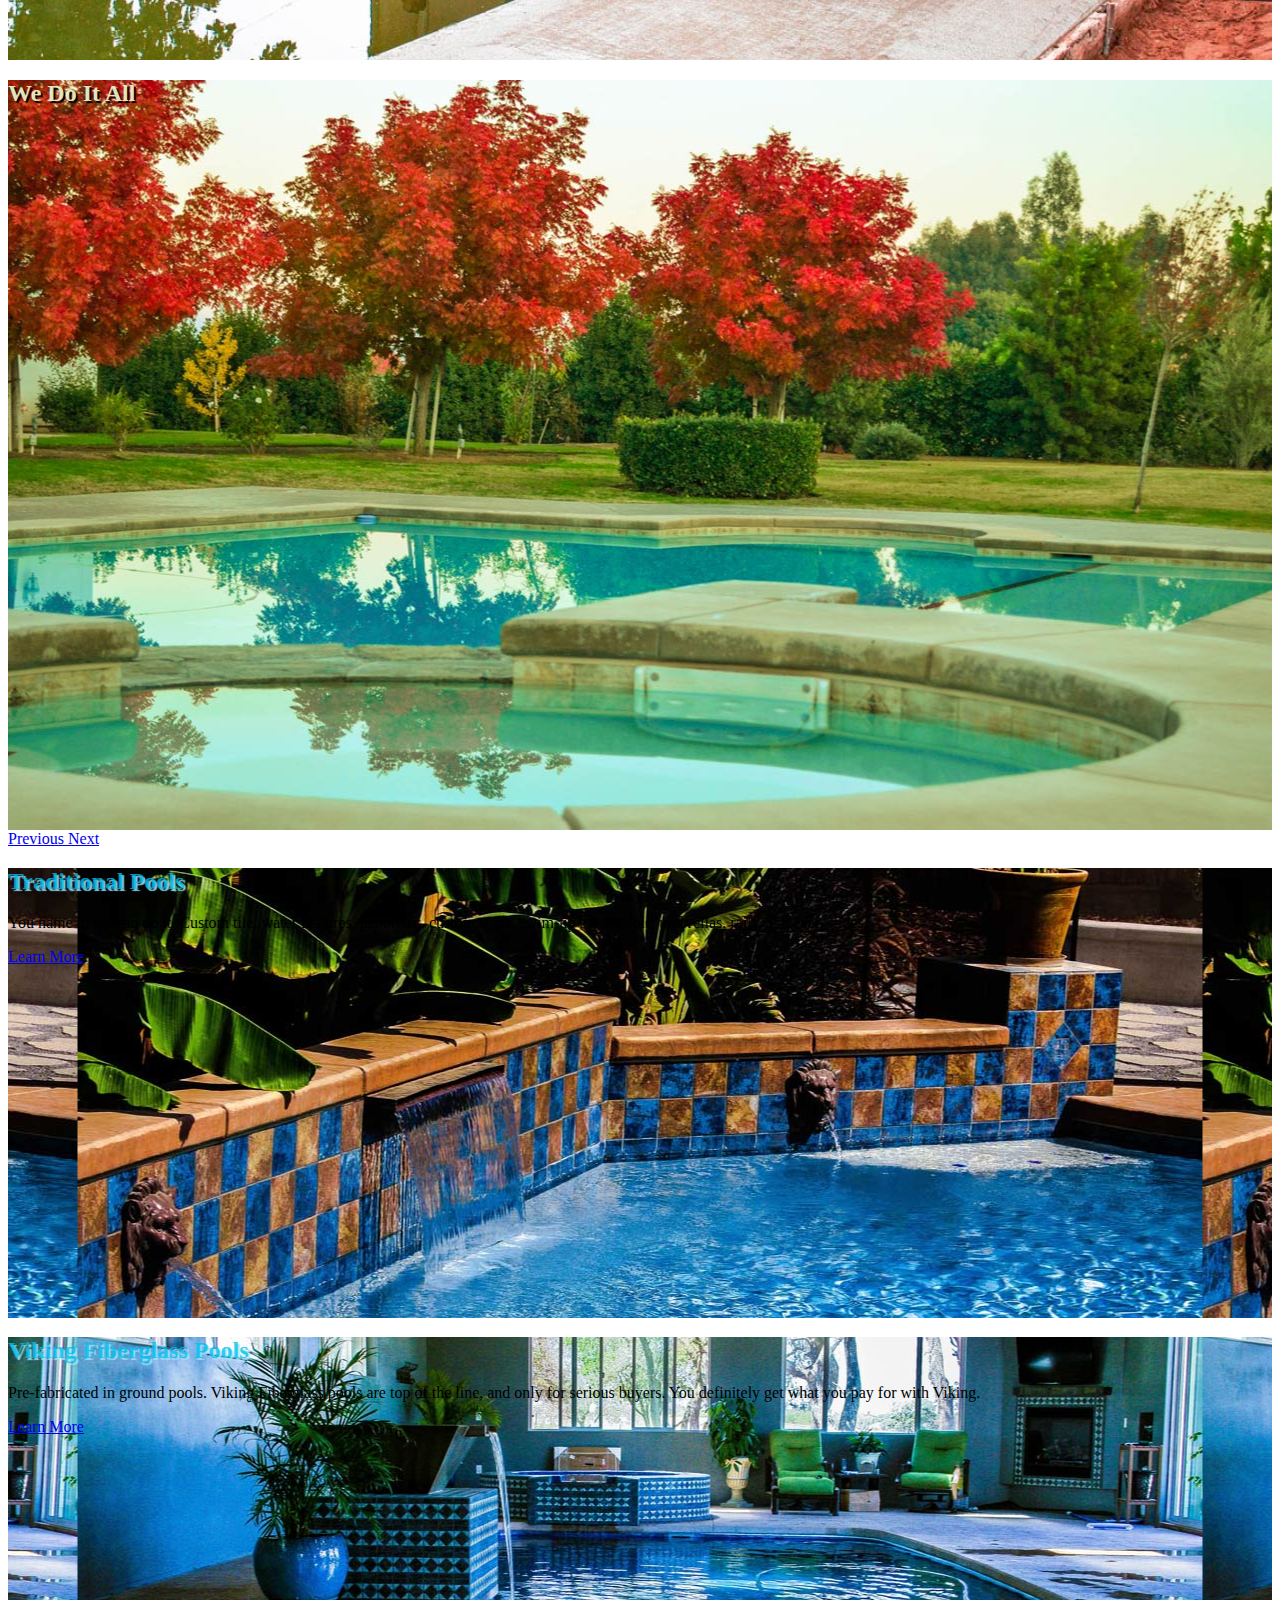
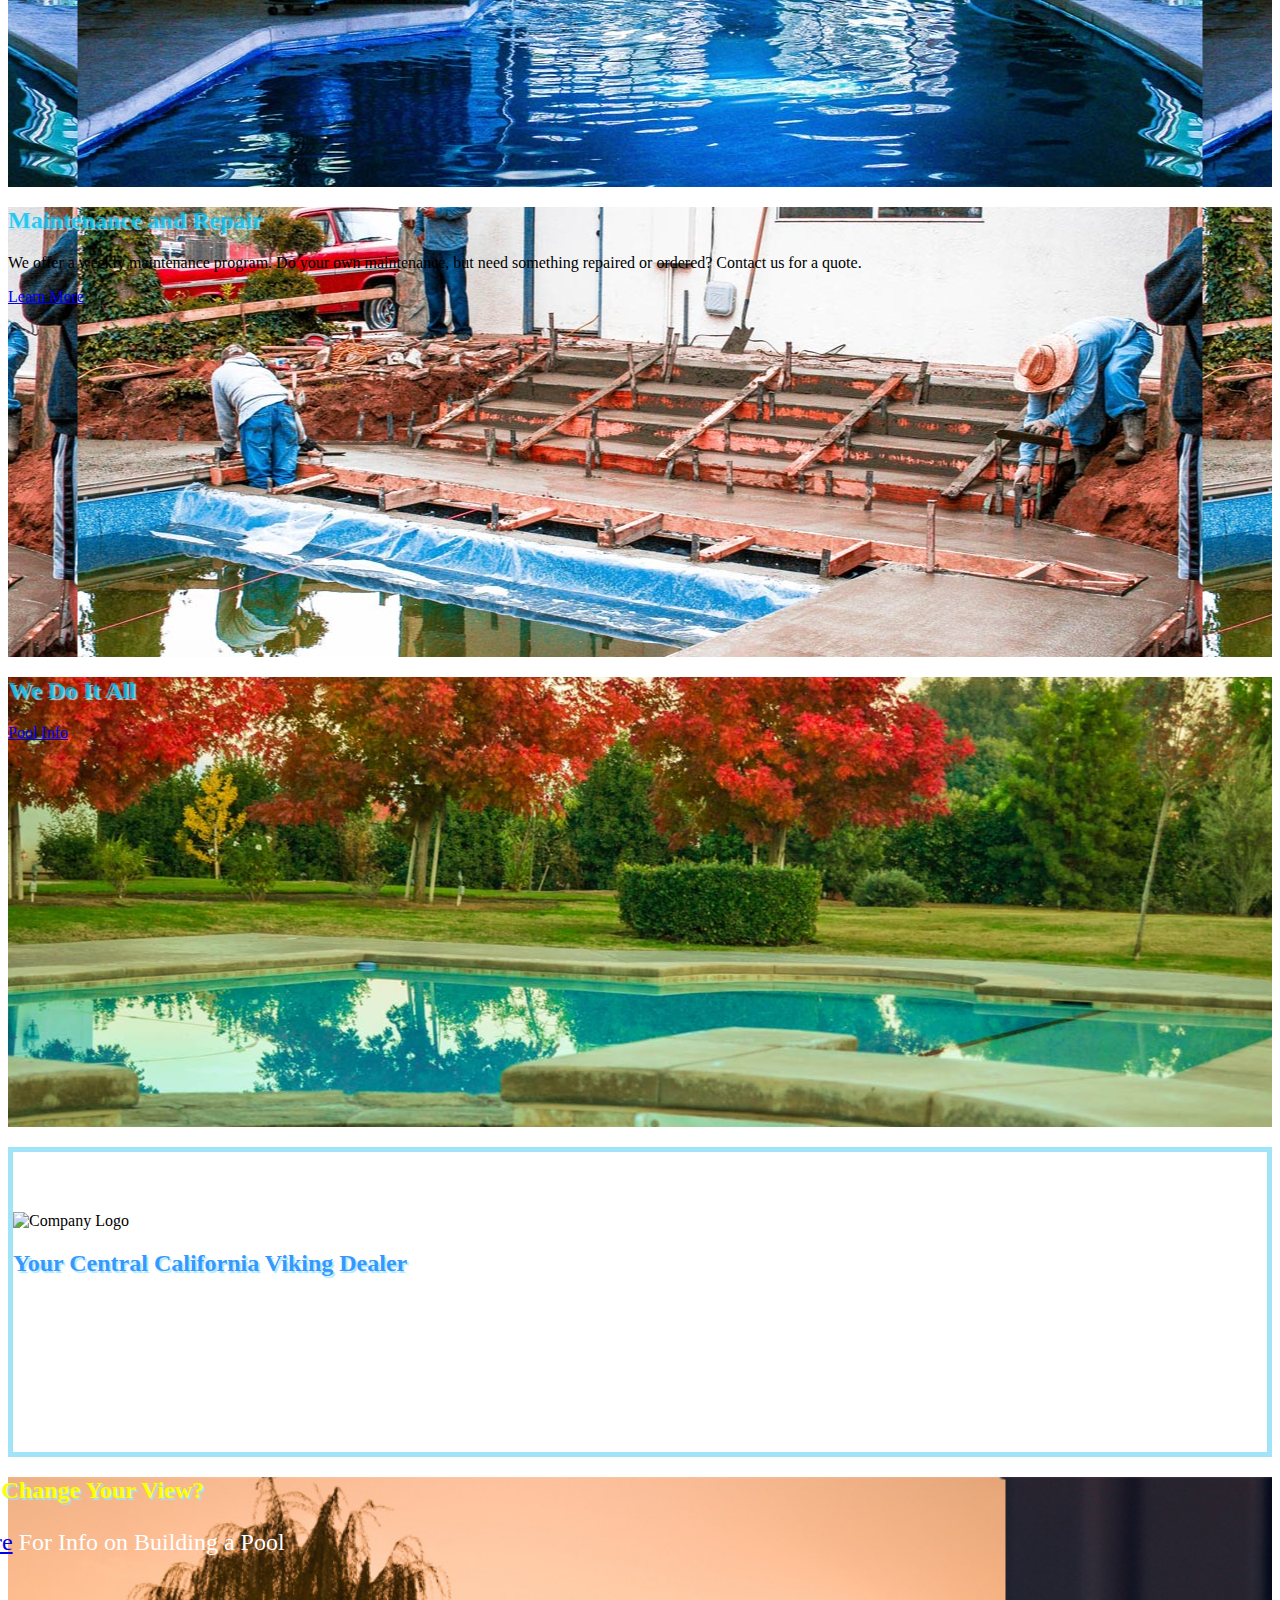
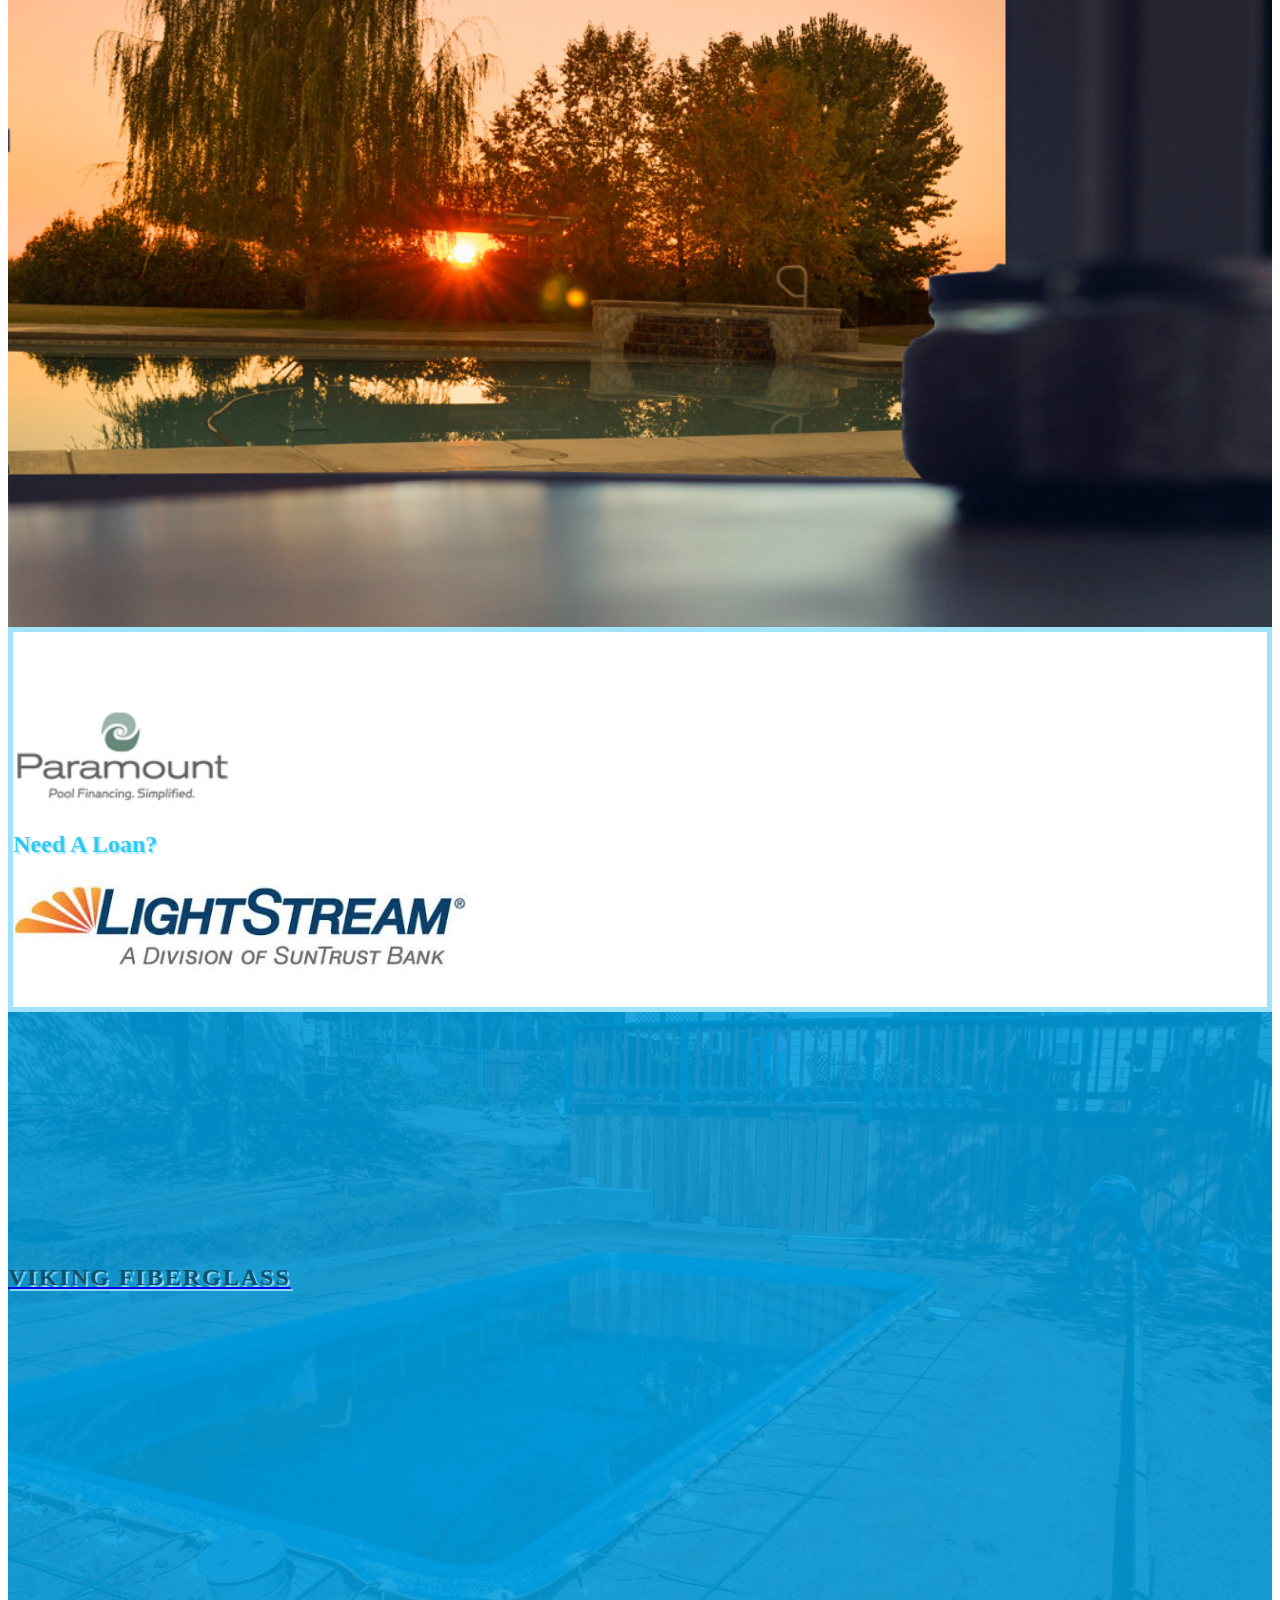
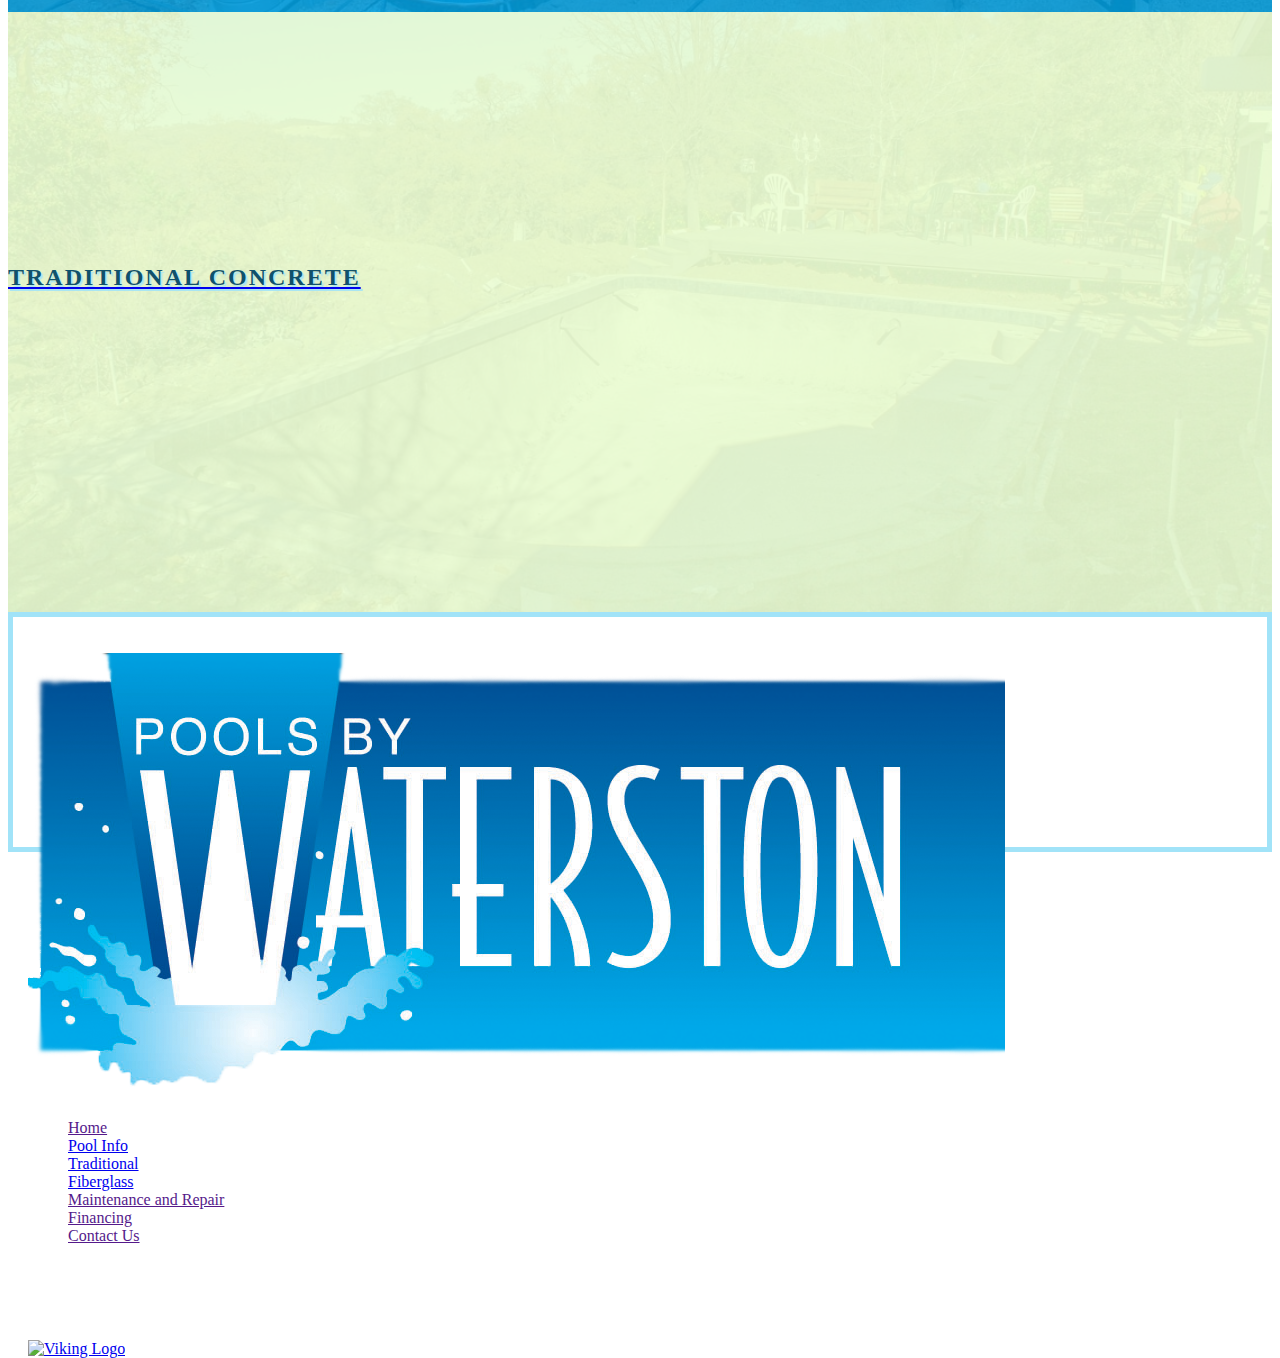
==== commit 516ef23b: "resp and edit" ====
--- a/index.html
+++ b/index.html
@@ -40,7 +40,7 @@
                 <ul class="nav text-center navbar-nav navbar-right">
                     <li><a href="#">Home<span class="sr-only">(current)</span></a></li>
 					<li><a href="info.html">Info</a></li>
-                    <li><a href="shotcrete.html">Shotcrete</a></li>
+                    <li><a href="shotcrete.html">Traditional</a></li>
                     <li><a href="fiberglass.html">Fiberglass</a></li>
                     <li><a href="maintenanceandrepair.html">Maintenance and Repair</a></li>
 
@@ -59,36 +59,36 @@
 	</section>
 	<!-- ===============================end of nav====================================== -->
 
-<div class="container">
-	<!-- ==============================stats section==================================== -->
-	<section>
-		<div  class="stats">
-			<div class="container">
-				<div class="row text-center">
-					<div class="col-sm-4">
-						<h3>Years</h3>
-						<span class="statCounter count">10</span>
-						<h3>BBB Accredited</h3>
-					</div>
-					<div class="col-sm-4">
-						<h3>Over</h3>
-						<span class="statCounter count">80</span>
-						<h3>Pools Seviced Weekly</h3>
-					</div>
-					<div class="col-sm-4">
-						<h3>Over</h3>
-						<span class="statCounter count">1000</span>
-						<h3>Pools Built</h3>
-					</div>
-				</div>
-
-			</div>
-		</div>
-	</section>
-
-
-		<!-- ===========================carousel section ===============================-->
+	<div class="container">
+		<!-- ==============================stats section==================================== -->
 		<section>
+			<div  class="stats">
+				<div class="container">
+					<div class="row text-center">
+						<div class="col-sm-4">
+							<h3>Years</h3>
+							<span class="statCounter count">10</span>
+							<h3>BBB Accredited</h3>
+						</div>
+						<div class="col-sm-4">
+							<h3>Over</h3>
+							<span class="statCounter count">80</span>
+							<h3>Pools Seviced Weekly</h3>
+						</div>
+						<div class="col-sm-4">
+							<h3>Over</h3>
+							<span class="statCounter count">1000</span>
+							<h3>Pools Built</h3>
+						</div>
+					</div>
+
+				</div>
+			</div>
+		</section>
+
+
+			<!-- ===========================carousel section ===============================-->
+		<section class="hidden-xs">
 			<div id="carousel-example-generic" class="carousel slide" data-ride="carousel">
 		<!-- Indicators -->
 		        <ol class="carousel-indicators">
@@ -103,7 +103,7 @@
 		<!-- start OF SLIDE 1 -->
 			        <div class="item active slide-two text-center">
 			        	<div class="carousel-caption">
-			            	<h2 class="slide2h">Traditional Shotcrete Pools</h2>
+			            	<h2 class="slide2h">Traditional Pools</h2>
 			            	<p class="slide2p">You name it, we can do it. Custom tile, water features, pebbletec, custom steps, swim-up bars, stools, umbrellas, rails, and even slides. </p>
 			            	<a class="btn btn-default btn-lg slide2btn" href="shotcrete.html" role="button">Learn More</a>
 			        	</div>
@@ -146,119 +146,162 @@
 			</div>
 		</section>
 		    <!--========================== END OF CAROUSEL =======================================-->
-	<!-- ================================spacer========================== -->
-	<section>
-		<div data-stellar-background-ratio="-1.0" class="background2">
-			<div class="container">
-				<div class="row adMover">
-					<div class="col-sm-4">
-						<img src="images/logo.svg" class="logo center-block" alt="Company Logo">
-					</div>
-					<div class="col-sm-4 text-center">
-						<h2 class="vikingBlurb">Your Central California Viking Dealer</h2>
-					</div>
-					<div class="col-sm-4">
-						<img src="images/vikingLogo.jpg" class="vikingLogo center-block img-responsive" alt="">
-					</div>
-				</div>
-			</div>
-		</div>
-	</section>
-	<!-- ==============================view section============================================== -->
-	<section class="view hidden-xs">
-		<div class="container-fluid">
-			<div class="row">
-				<div class="col-xs-3 col-xs-offset-9">
-					<h2 class="text-center viewh">Want To Change Your View?</h2>
-					<p class="text-center viewp">Pools By Waterston specializes in making any dream a reality.</p>
-				</div>
-			</div>
-		</div>
-	</section>
-
-
-
-	<!-- =======================spacer 3 question section======================== -->
-	<section class="hidden-xs">
-		<div  class="background3 text-center">
-
-				<div class="row">
-					<div class="col-sm-4">
-						<a href="https://www.newpoolfinancing.com/" target="_blank"><img src="images/pcf_logo.jpg" class="finance img-responsive center-block" alt="Pool Financing Link to Paramount Pool Financing"></a>
-					</div>
-					<div class="col-sm-4">
-						<h2>Need A Loan?</h2>
-					</div>
-					<div class="col-sm-4">
-						<a href="https://www.lightstream.com/swimming-pool-financing?fact=15014&subid=poolsbywaterston" target="_blank"><img src="images/lightstream.jpg" class="img-responsive  finance center-block" alt="Pool Financing Link to Lightstream Pool Financing"></a>
-					</div>
-				</div>
-
-		</div>
-	</section>
-
-
-
-
-
-	<!-- =========================screen split section=========================================== -->
-	<section class="splitScreen hidden-xs">
-		<div class="contatiner-fluid">
-			<div class="row">
-				<div class="col-sm-6 vikingPic">
-					<a href="fiberglass.html">
-						<div class="overlay-1">
-							<h2 class="text-center">Viking Fiberglass</h2>
-						</div>
-					</a>
-				</div>
-				<div class="col-sm-6  gunitePic">
-					<a href="shotcrete.html">
-						<div class="overlay-2">
-							<h2 class="text-center">Traditional Shotcrete</h2>
-						</div>
-					</a>
-				</div>
-			</div>
-		</div>
-	</section>
-	<!-- ===========================footer section============================= -->
-	<footer>
-		<div class="container-fluid">
-			<div class="row">
-				<div class="col-sm-3 hidden-xs logo1">
-					<img src="images/originalLogo.png" class="pull-right img-responsive" alt="Company Logo">
-				</div>
-				<div class="col-sm-3 nav2 text-center">
-					<ul>
-						<li><a href="">Home</a></li>
-						<li><a href="shotcrete.html">Shotcrete</a></li>
-						<li><a href="fiberglass.html">Fiberglass</a></li>
-						<li><a href="">Maintenance and Repair</a></li>
-						<li><a href="">Financing</a></li>
-						<li><a href="">Contact Us</a></li>
-					</ul>
-				</div>
-				<div class="col-sm-3 social text-center">
-					<a href="">
-						<i class="fa fa-facebook fa-3x"></i>
-					</a>
-
-					<a href="">
-						<i class="fa fa-instagram fa-3x"></i>
-					</a>
-
-					<a href="">
-						<i class="fa fa-google-plus fa-3x"></i>
-					</a>
-				</div>
-				<div class="col-sm-3 hidden-xs logo2">
-					<a href="http://www.vikingpools.net/" target="_blank"><img src="images/vikingLogo.jpg" target="_blank" class="footerLogo" alt="Viking Logo"></a>
-				</div>
-			</div>
-		</div>
-	</footer>
-	</div>
+			<!--====================== alternate carousel for xs ====================================-->
+		<section class="visible-xs">
+			<div class="container-fluid">
+				<div class="row">
+
+					<div class="slide-two text-center">
+						<div class="alternate-caption">
+							<h2 class="slide2h">Traditional Pools</h2>
+							<p class="slide2p">You name it, we can do it. Custom tile, water features, pebbletec, custom steps, swim-up bars, stools, umbrellas, rails, and even slides. </p>
+							<a class="btn btn-default btn-lg slide2btn" href="shotcrete.html" role="button">Learn More</a>
+						</div>
+					</div>
+
+				</div>
+				<div class="row">
+					<div class="slide-three text-center">
+						<div class="alternate-caption">
+							<h2 class="slide3h">Viking Fiberglass Pools</h2>
+							<p class="slide3p">Pre-fabricated in ground pools. Viking Fiberglass pools are top of the line, and only for serious buyers. You definitely get what you pay for with Viking.</p>
+							<a class="btn btn-default btn-lg slide3btn" href="fiberglass.html" role="button">Learn More</a>
+						</div>
+					</div>
+				</div>
+				<div class="row">
+					<div class="slide-four text-center">
+						<div class="alternate-caption">
+							<h2 class="slide3h">Maintenance and Repair</h2>
+							<p class="slide3p">We offer a weekly maintenance program. Do your own maintenance, but need something repaired or ordered? Contact us for a quote.</p>
+							<a class="btn btn-default btn-lg slide3btn" href="maintenanceandrepair.html" role="button">Learn More</a>
+						</div>
+					</div>
+				</div>
+				<div class="row margin-fix">
+					<div class="slide-one text-center">
+						<div class="alternate-caption">
+							<h2>We Do It All</h2>
+							<a class="btn btn-default btn-lg slide3btn" href="maintenanceandrepair.html" role="button">Pool Info</a>
+						</div>
+					</div>
+				</div>
+			</div>
+		</section>
+		<!-- ================================spacer========================== -->
+		<section class="hidden-xs">
+			<div data-stellar-background-ratio="-1.0" class="background2">
+				<div class="container">
+					<div class="row adMover">
+						<div class="col-sm-4">
+							<img src="images/logo.svg" class="logo center-block" alt="Company Logo">
+						</div>
+						<div class="col-sm-4 text-center">
+							<h2 class="vikingBlurb">Your Central California Viking Dealer</h2>
+						</div>
+						<div class="col-sm-4">
+							<img src="images/vikingLogo.jpg" class="vikingLogo center-block img-responsive" alt="">
+						</div>
+					</div>
+				</div>
+			</div>
+		</section>
+		<!-- ==============================view section============================================== -->
+		<section class="view hidden-xs">
+			<div class="container-fluid">
+				<div class="row">
+					<div class="col-xs-3 col-xs-offset-9">
+						<h2 class="text-center viewh">Want To Change Your View?</h2>
+						<p class="text-center viewp"><a href="info.html">Click Here</a> For Info on Building a Pool</p>
+					</div>
+				</div>
+			</div>
+		</section>
+
+
+
+		<!-- =======================spacer 3 question section======================== -->
+		<section class="hidden-xs">
+			<div  class="background3 text-center">
+
+					<div class="row">
+						<div class="col-sm-4">
+							<a href="https://www.newpoolfinancing.com/" target="_blank"><img src="images/pcf_logo.jpg" class="finance img-responsive center-block" alt="Pool Financing Link to Paramount Pool Financing"></a>
+						</div>
+						<div class="col-sm-4">
+							<h2>Need A Loan?</h2>
+						</div>
+						<div class="col-sm-4">
+							<a href="https://www.lightstream.com/swimming-pool-financing?fact=15014&subid=poolsbywaterston" target="_blank"><img src="images/lightstream.jpg" class="img-responsive  finance center-block" alt="Pool Financing Link to Lightstream Pool Financing"></a>
+						</div>
+					</div>
+
+			</div>
+		</section>
+
+
+
+
+
+		<!-- =========================screen split section=========================================== -->
+		<section class="splitScreen hidden-xs">
+			<div class="contatiner-fluid">
+				<div class="row">
+					<div class="col-sm-6 vikingPic">
+						<a href="fiberglass.html">
+							<div class="overlay-1">
+								<h2 class="text-center">Viking Fiberglass</h2>
+							</div>
+						</a>
+					</div>
+					<div class="col-sm-6  gunitePic">
+						<a href="shotcrete.html">
+							<div class="overlay-2">
+								<h2 class="text-center">Traditional Concrete</h2>
+							</div>
+						</a>
+					</div>
+				</div>
+			</div>
+		</section>
+		<!-- ===========================footer section============================= -->
+		<footer>
+			<div class="container-fluid">
+				<div class="row">
+					<div class="col-sm-3 hidden-xs logo1">
+						<img src="images/originalLogo.png" class="pull-right img-responsive" alt="Company Logo">
+					</div>
+					<div class="col-sm-3 nav2 text-center">
+						<ul>
+							<li><a href="">Home</a></li>
+							<li><a href="info.html">Pool Info</a></li>
+							<li><a href="shotcrete.html">Traditional</a></li>
+							<li><a href="fiberglass.html">Fiberglass</a></li>
+							<li><a href="">Maintenance and Repair</a></li>
+							<li><a href="">Financing</a></li>
+							<li><a href="">Contact Us</a></li>
+						</ul>
+					</div>
+					<div class="col-sm-3 social text-center">
+						<a href="">
+							<i class="fa fa-facebook fa-3x"></i>
+						</a>
+
+						<a href="">
+							<i class="fa fa-instagram fa-3x"></i>
+						</a>
+
+						<a href="">
+							<i class="fa fa-google-plus fa-3x"></i>
+						</a>
+					</div>
+					<div class="col-sm-3 hidden-xs logo2">
+						<a href="http://www.vikingpools.net/" target="_blank"><img src="images/vikingLogo.jpg" target="_blank" class="footerLogo" alt="Viking Logo"></a>
+					</div>
+				</div>
+			</div>
+		</footer>
+	</div> <!-- end of container -->
 </div>
 </body>
 
--- a/css/styles.css
+++ b/css/styles.css
@@ -46,8 +46,14 @@
     margin: 0 auto;
     background-color: white;
     border: 3px solid black;
-}
-
+    padding: 10px;
+}
+
+@media (max-width: 991px) {
+    .myContainer {
+        width:90%;
+    }
+}
 .colorChanger .myGreen {
     background-color: rgba(235, 253, 212, 0.92);
     padding: 25px;
@@ -131,6 +137,7 @@
     height:300px;
     background-color: rgba(192, 227, 255, 0.9);
     margin-bottom:0;
+    margin-top: 20px;
     background-attachment: fixed;
     z-index: 1;
     border: solid 5px rgba(47, 193, 240, 0.45);
@@ -157,6 +164,9 @@
     text-shadow: 2px 2px 1px black;
     font-weight: 600;
 }
+.carousel-caption p {
+    font-size: 1.2em;
+}
 .carousel-inner .item {
     height: 750px;
     background-size: cover;
@@ -165,6 +175,8 @@
 
 .slide-one {
     background-image: url(../images/carouselOne.jpg);
+    height:450px;
+    background-position: center;
 }
 
 .slide-one-logo {
@@ -175,16 +187,25 @@
 
 .slide-two {
     background-image: url(../images/carouselTwo.jpg);
+    height:450px;
+    background-position: center;
 }
 
 .slide-three {
     background-image: url(../images/carouselThree.jpg);
+    height:450px;
+    background-position: center;
+    background-position: center;
 }
 
 .slide-four {
     background-image: url(../images/carouselFour.jpg);
-}
-
+    height:450px;
+    background-position: center;
+}
+.margin-fix {
+    margin-bottom: 20px;
+}
 /*==========================================Background 2================================*/
 
 .background2 {
@@ -362,7 +383,7 @@
 
 }
 
-/*=======================================gunite page=========================================*/
+/*=======================================Shotcrete page=========================================*/
 
 .navbar-brand {
     padding-top:0;
@@ -370,11 +391,24 @@
 .navbar-brand img {
     height: 50px;
 }
+
+section.gallery {
+    padding-bottom: 149px;
+    margin-bottom: 0px;
+}
+.paragraphShotcrete {
+    padding:40px;
+    font-size: 1.2em;
+    color: rgba(108, 98, 97, 0.74);
+}
+
+
+/*=========================================info page=======================================================*/
+
 #menu {
     background-color: rgba(192, 227, 255, 0.9);
-    height: 700px;
+    height: 800px;
     padding: 50px;
-
 }
 #menu .nav.nav-tabs li a {
     border: 1px solid rgba(0, 0, 0, 0.23);
@@ -383,11 +417,6 @@
 .col-xs-6.col-sm-3.food {
     padding: 15px;
 }
-section.gallery {
-    padding-bottom: 149px;
-    margin-bottom: 0px;
-}
-
 .food {
     background-color: #fff;
 
@@ -397,6 +426,9 @@
 }
 .food p {
     height: 175px;
+}
+div#maintenance p{
+    height: 300px;
 }
 .gallery {
     background-color: rgba(235, 253, 212, 0.92);
@@ -419,7 +451,7 @@
 
 @media (max-width:767px){
     #menu {
-        height: 1735px;
+        height: 1535px;
         padding:0;
     }
     .food p {
@@ -438,11 +470,30 @@
         border: 1px solid rgba(0, 0, 0, 0.23);
         border-radius: 2px;
     }
+    #financing p {
+        height: 270px;
+    }
+    #planning p {
+        height: 280px;
+    }
+    #building p {
+        height: 220px;
+    }
+    #maintenance p {
+        height: 300px;
+    }
     footer {
         height: 275px;
     }
-}
-
+
+}
+@media (max-width: 991px){
+    .thumb  img {
+        -webkit-filter: grayscale(0%);
+        filter: grayscale(0%);
+        transition: -webkit-filter 1s;
+    }
+}
 @media (min-width: 768px) and (max-width: 992px){
     .food p {
         height: 260px;
@@ -451,16 +502,18 @@
 /*============================================viking page======================================== */
 
 .fiberglass {
-    background-color: rgba(24, 77, 110, 0.74);;
+    background-color: rgb(24, 77, 110);
 }
 .paragraph {
     padding:40px;
     font-size: 1.2em;
     color: #fff;
 }
+
 .vikingh1 {
     margin-top:0;
-    padding-top:40px ;
+    padding-top:40px;
+    color: #fff;
 }
 .vikingButton{
     color: rgba(192, 227, 255, 0.9);
@@ -479,7 +532,7 @@
 
 .maintain {
     background-color: rgba(192, 227, 255, 0.9);
-    padding: 60px;
+    padding-bottom: 25px;
 }
 .pool {
     padding: 20px;
@@ -492,14 +545,28 @@
     background-size: contain;
     background-repeat: no-repeat;
     border-radius: 10px;
-}
-
+    margin: 0 auto;
+}
+.chemTest {
+    margin:0 auto;
+}
+.repairImg {
+    margin:0 auto;
+}
 .row.secondRow {
     margin-top: 125px;
 }
-
+.secondRow h2 {
+    margin-top: 0;
+    text-align: center;
+}
 .annualH2 {
     margin-top: 0;
 }
-
+.listFix li {
+    list-style: none;
+}
+.maint-footer {
+    margin-top: 25px;
+}
 /*==============================================financing page===========================================*/
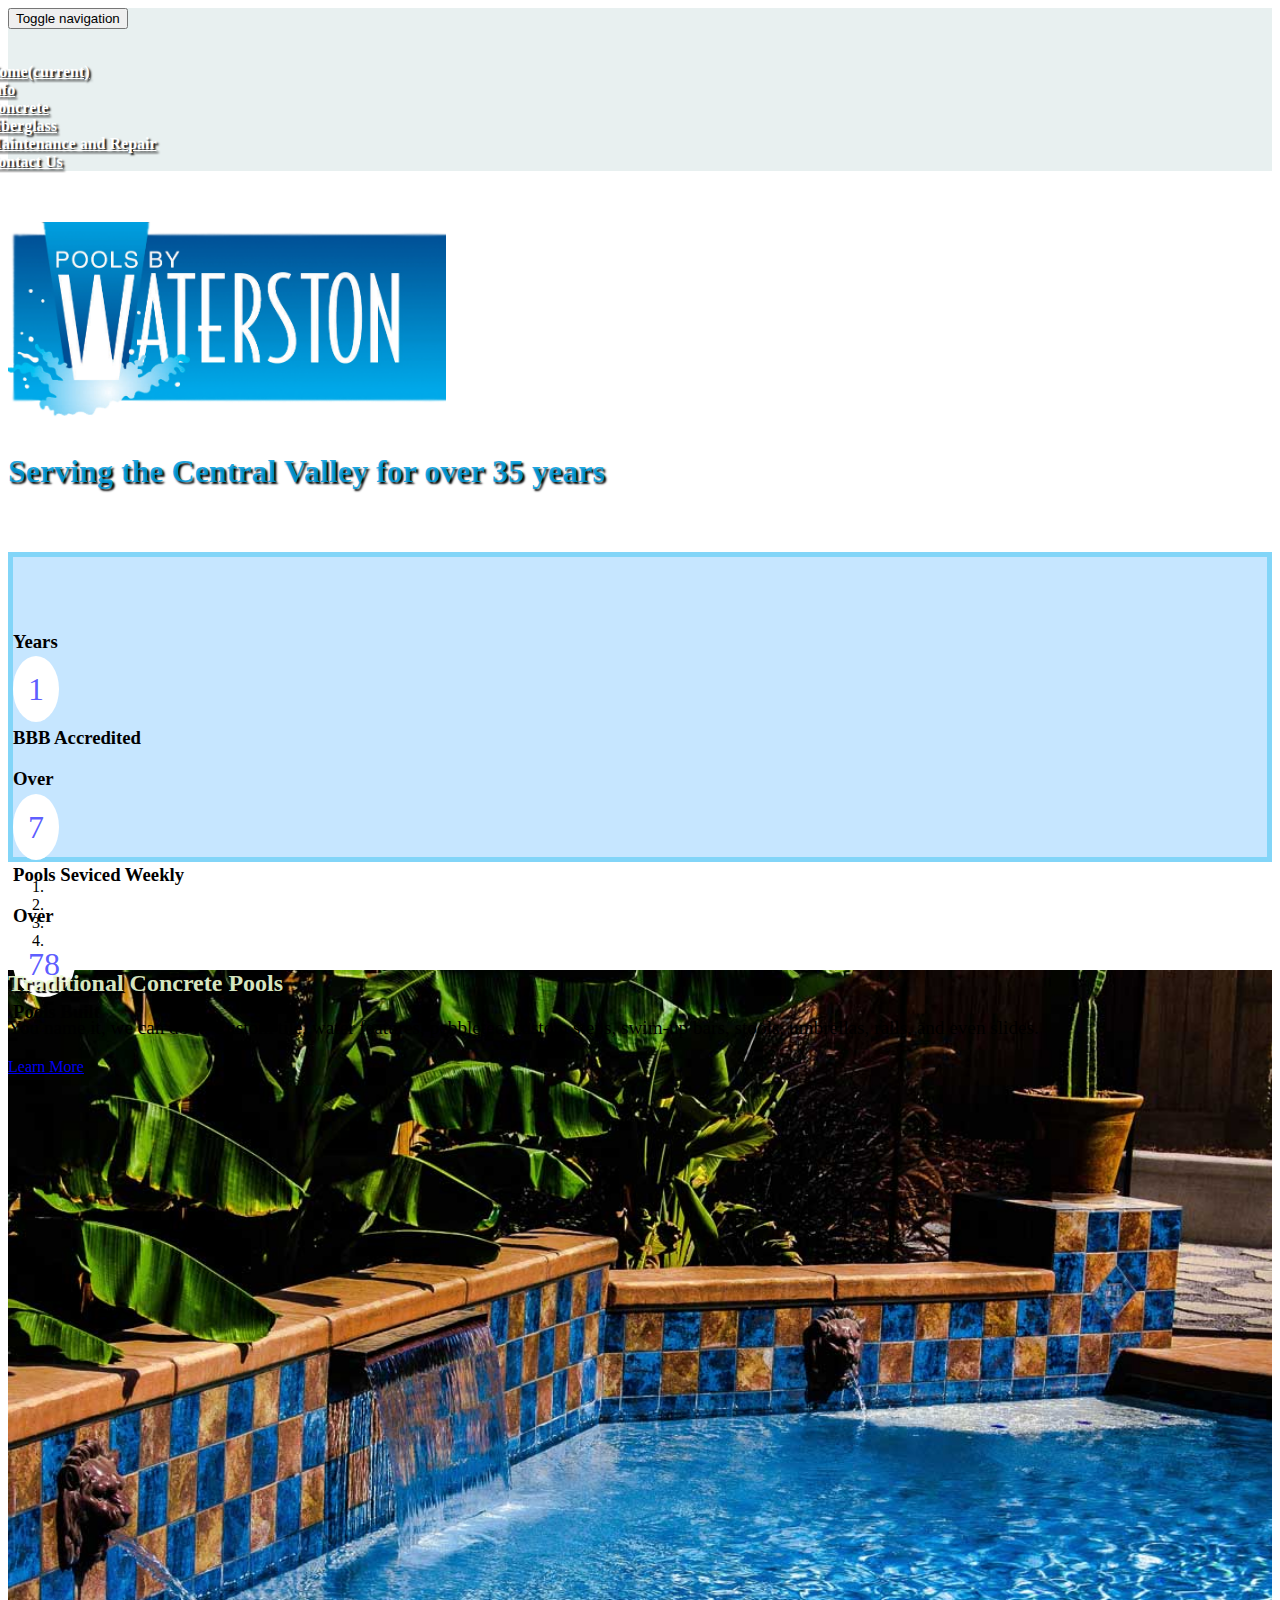
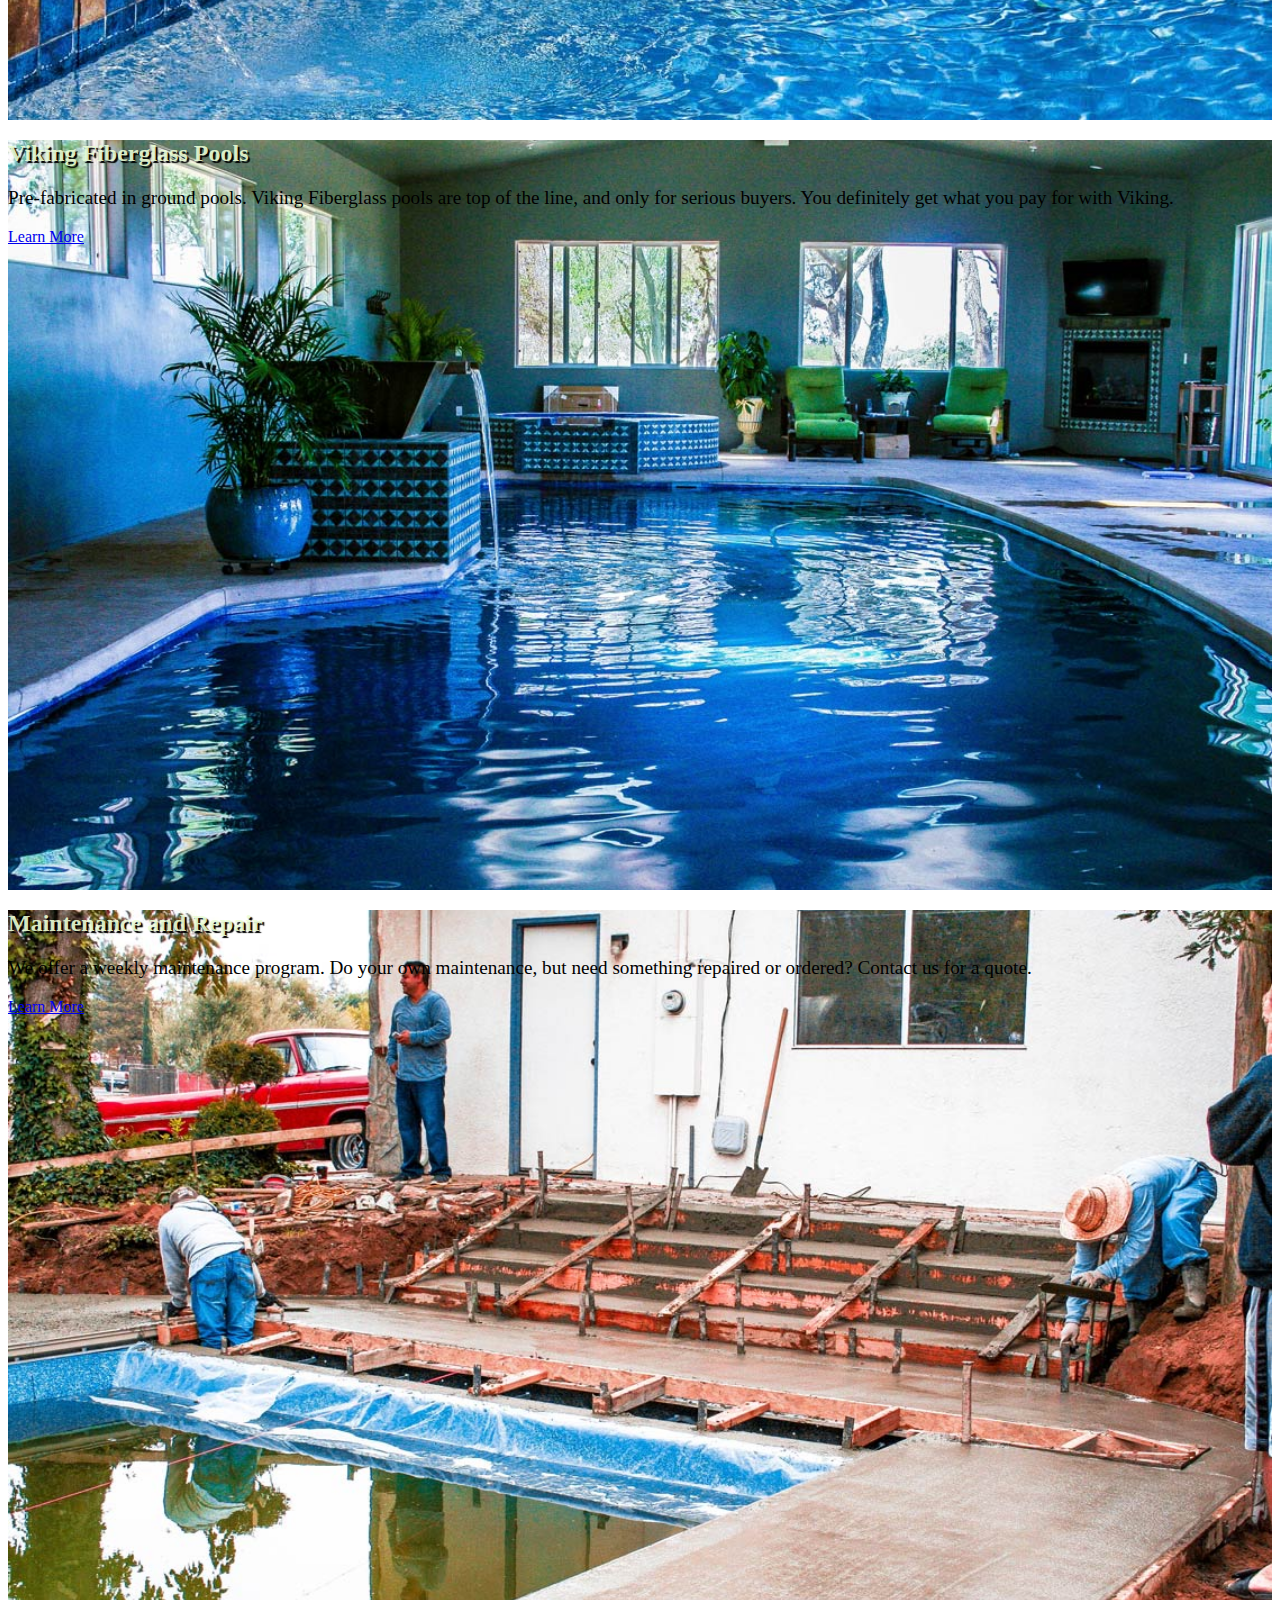
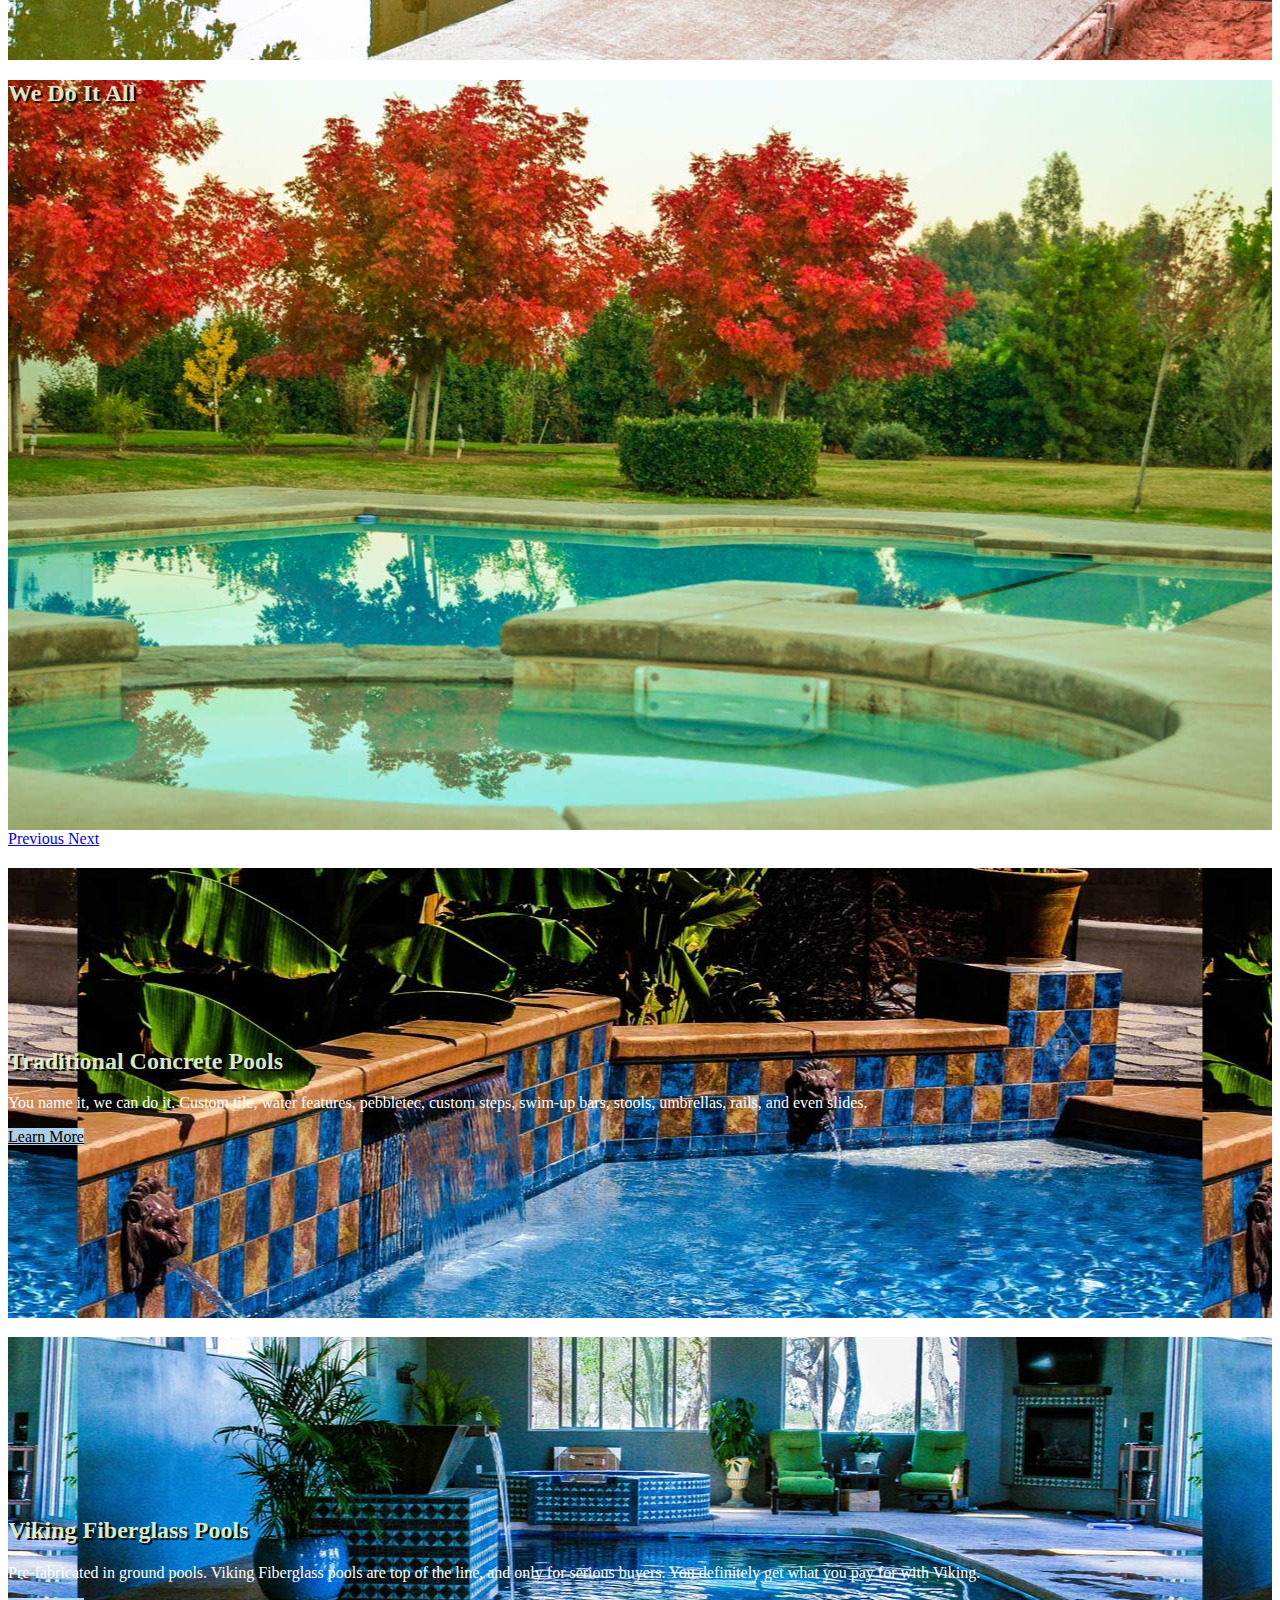
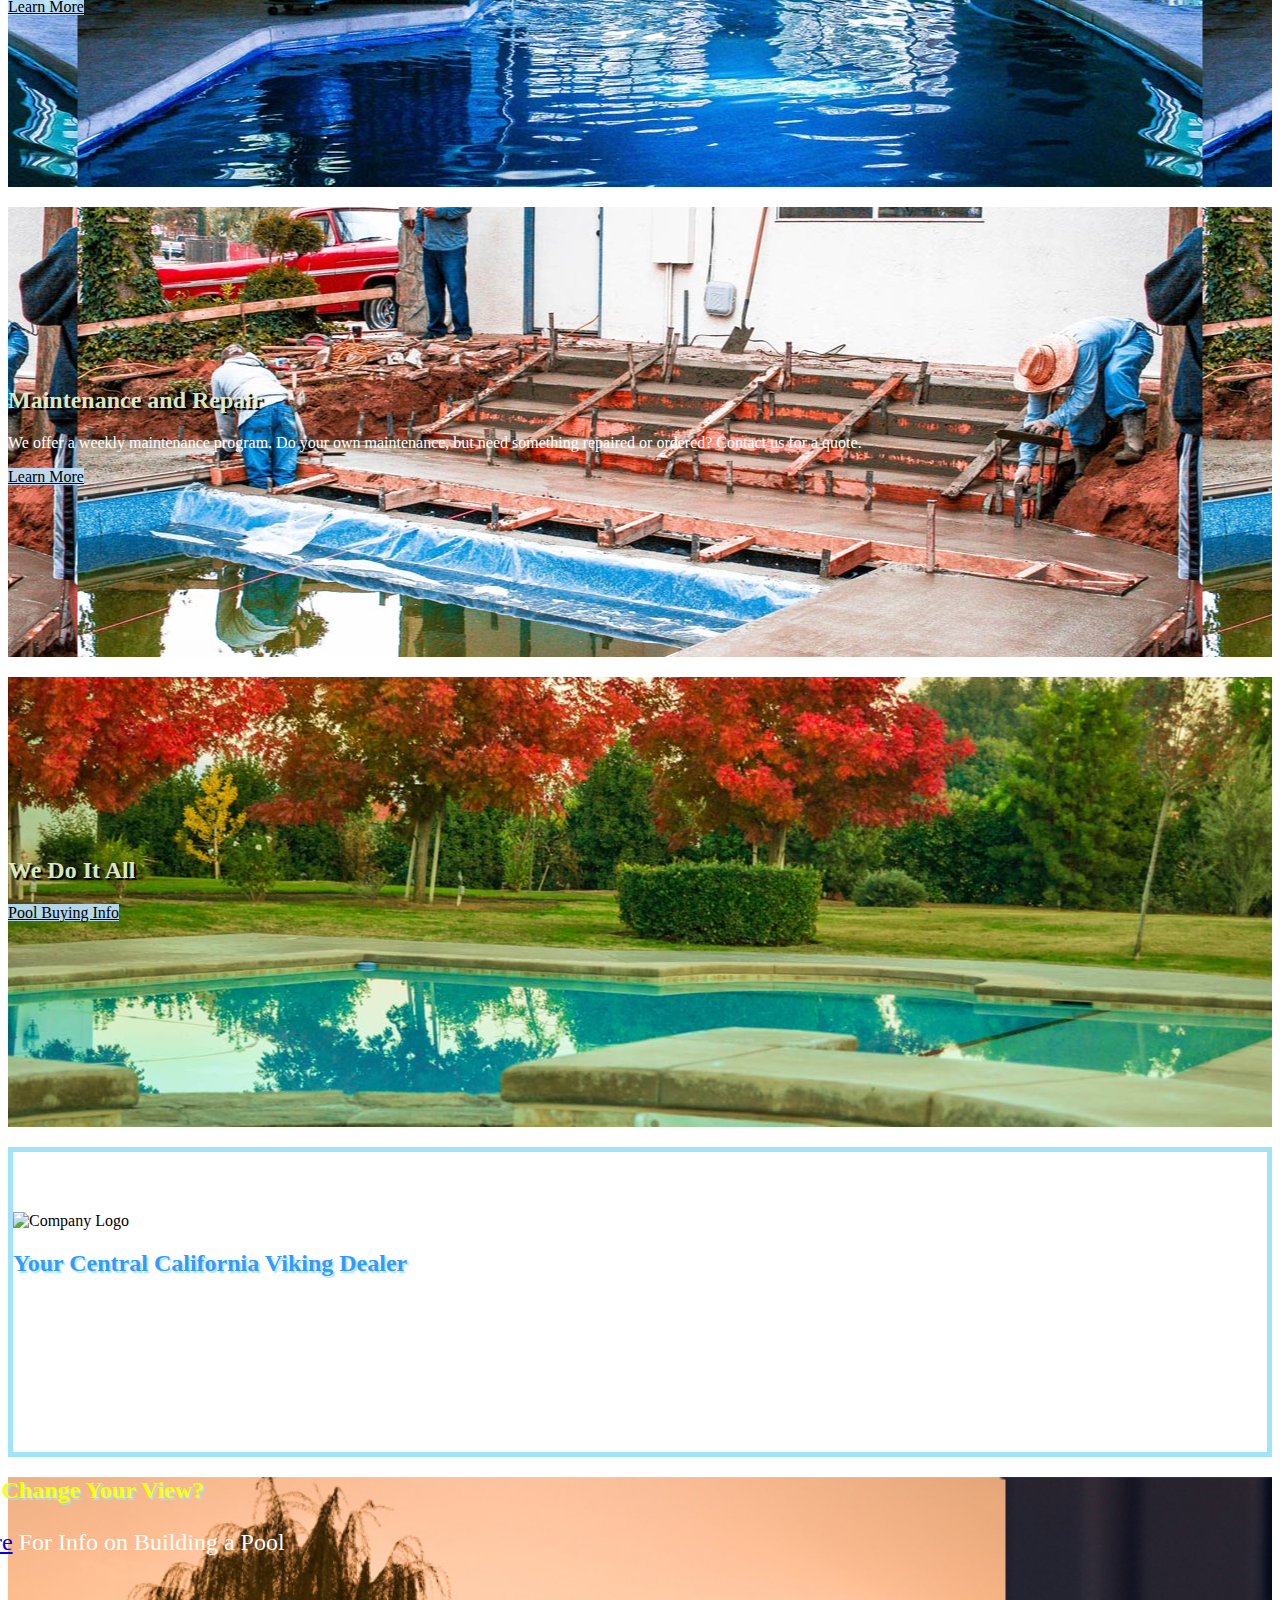
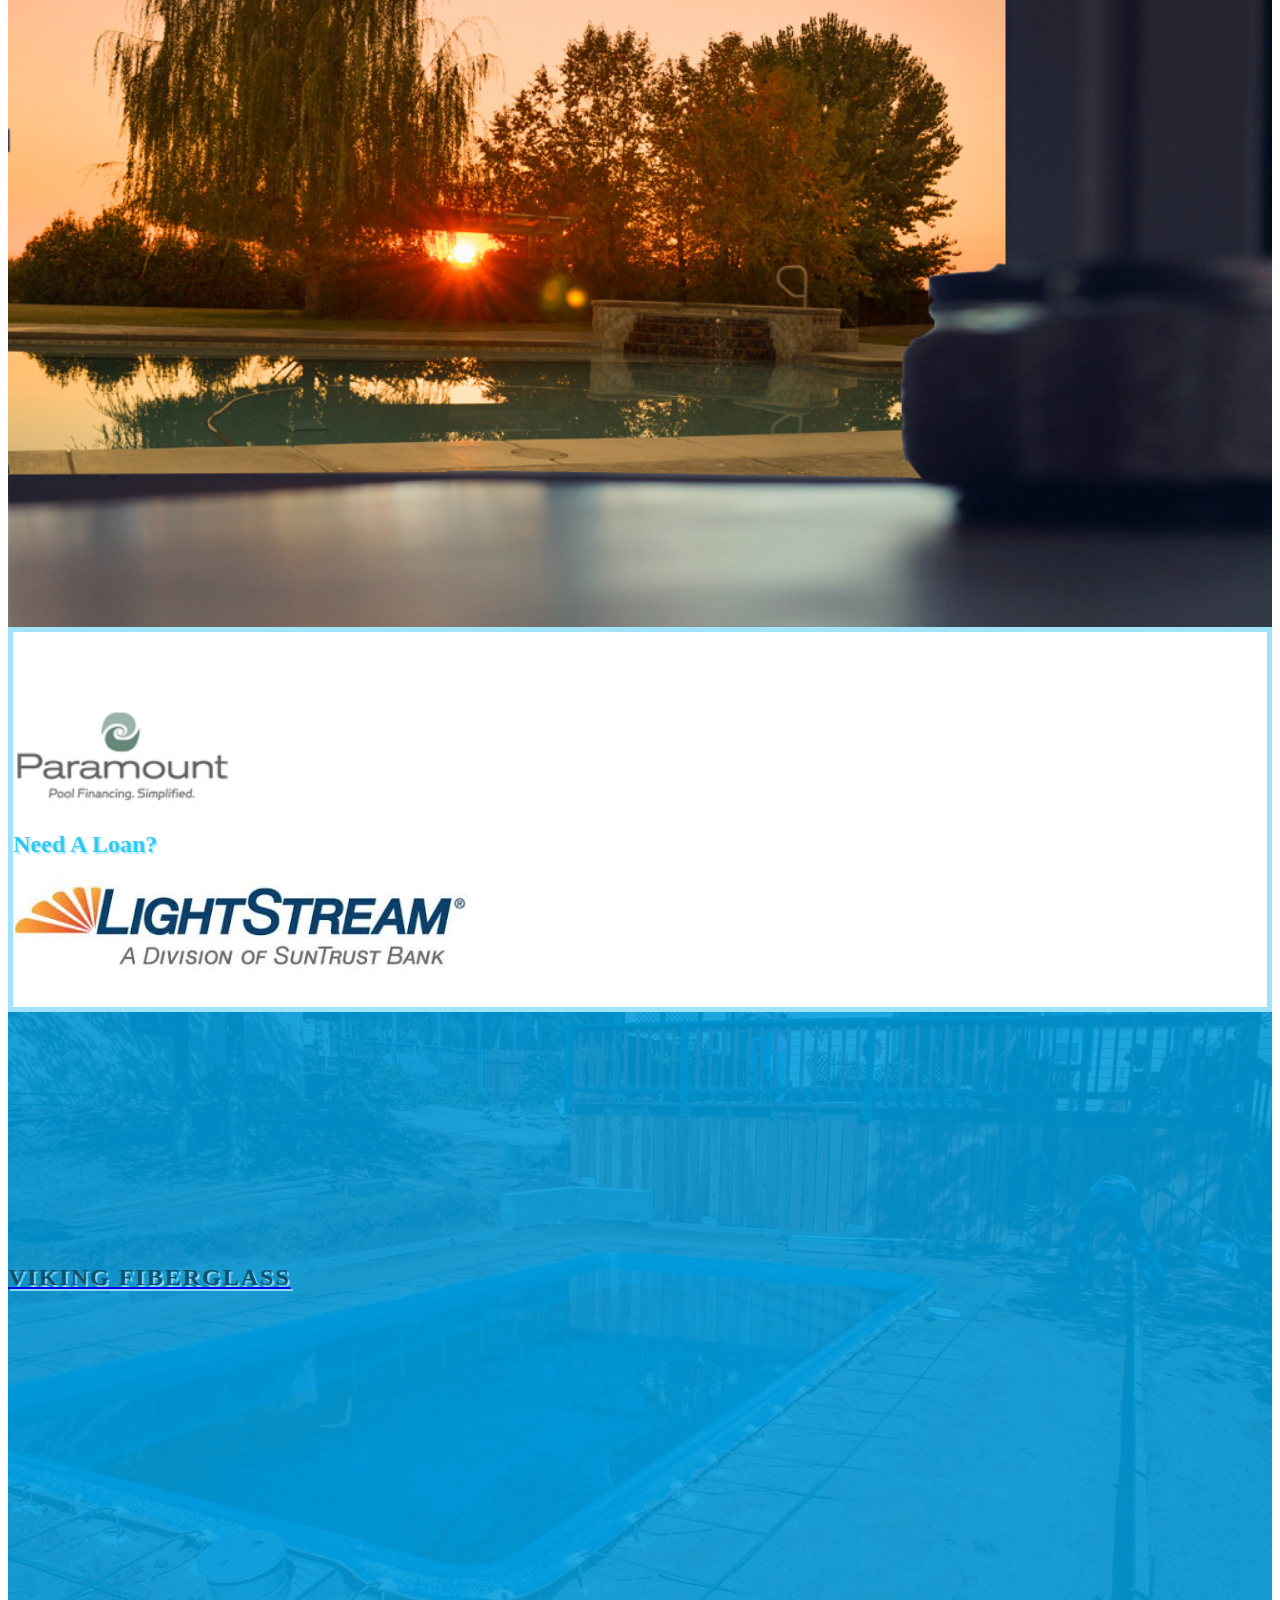
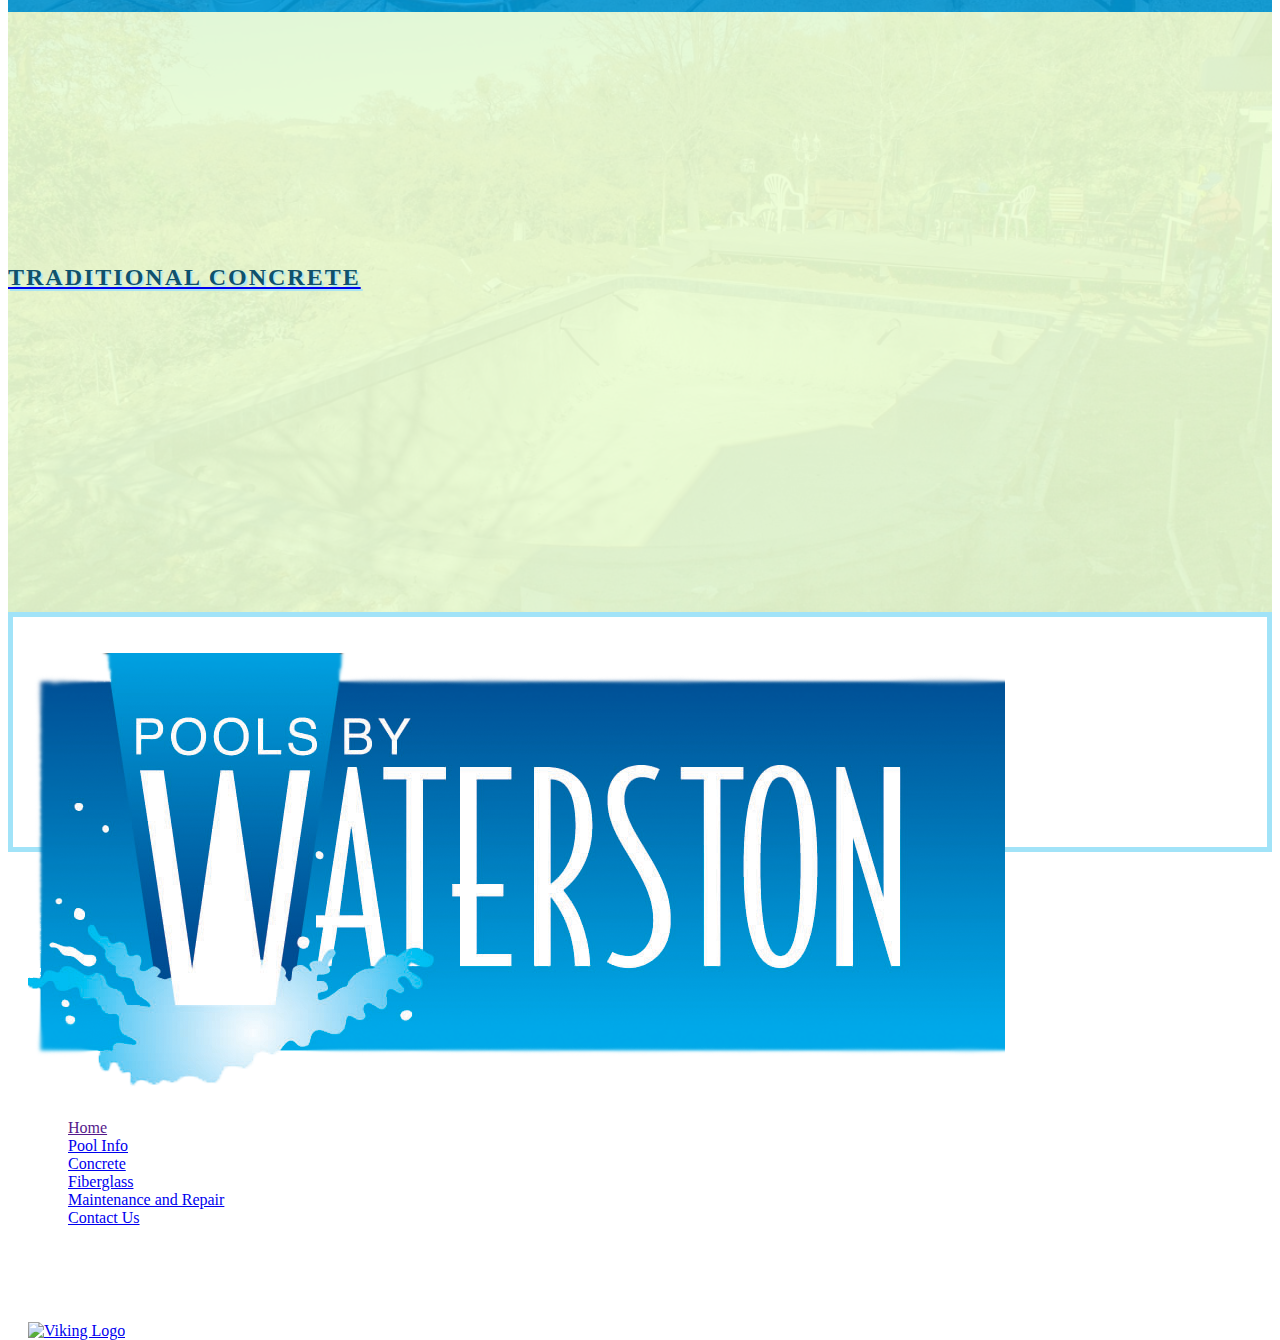
==== commit 0444de33: "final debug and social links" ====
--- a/index.html
+++ b/index.html
@@ -40,7 +40,7 @@
                 <ul class="nav text-center navbar-nav navbar-right">
                     <li><a href="#">Home<span class="sr-only">(current)</span></a></li>
 					<li><a href="info.html">Info</a></li>
-                    <li><a href="shotcrete.html">Traditional</a></li>
+                    <li><a href="shotcrete.html">Concrete</a></li>
                     <li><a href="fiberglass.html">Fiberglass</a></li>
                     <li><a href="maintenanceandrepair.html">Maintenance and Repair</a></li>
 
@@ -103,7 +103,7 @@
 		<!-- start OF SLIDE 1 -->
 			        <div class="item active slide-two text-center">
 			        	<div class="carousel-caption">
-			            	<h2 class="slide2h">Traditional Pools</h2>
+			            	<h2 class="slide2h">Traditional Concrete Pools</h2>
 			            	<p class="slide2p">You name it, we can do it. Custom tile, water features, pebbletec, custom steps, swim-up bars, stools, umbrellas, rails, and even slides. </p>
 			            	<a class="btn btn-default btn-lg slide2btn" href="shotcrete.html" role="button">Learn More</a>
 			        	</div>
@@ -153,7 +153,7 @@
 
 					<div class="slide-two text-center">
 						<div class="alternate-caption">
-							<h2 class="slide2h">Traditional Pools</h2>
+							<h2 class="slide2h">Traditional Concrete Pools</h2>
 							<p class="slide2p">You name it, we can do it. Custom tile, water features, pebbletec, custom steps, swim-up bars, stools, umbrellas, rails, and even slides. </p>
 							<a class="btn btn-default btn-lg slide2btn" href="shotcrete.html" role="button">Learn More</a>
 						</div>
@@ -182,7 +182,7 @@
 					<div class="slide-one text-center">
 						<div class="alternate-caption">
 							<h2>We Do It All</h2>
-							<a class="btn btn-default btn-lg slide3btn" href="maintenanceandrepair.html" role="button">Pool Info</a>
+							<a class="btn btn-default btn-lg slide3btn" href="maintenanceandrepair.html" role="button">Pool Buying Info</a>
 						</div>
 					</div>
 				</div>
@@ -275,28 +275,27 @@
 						<ul>
 							<li><a href="">Home</a></li>
 							<li><a href="info.html">Pool Info</a></li>
-							<li><a href="shotcrete.html">Traditional</a></li>
+							<li><a href="shotcrete.html">Concrete</a></li>
 							<li><a href="fiberglass.html">Fiberglass</a></li>
-							<li><a href="">Maintenance and Repair</a></li>
-							<li><a href="">Financing</a></li>
-							<li><a href="">Contact Us</a></li>
+							<li><a href="maintenanceandrepair.html">Maintenance and Repair</a></li>
+							<li><a href="contact.html">Contact Us</a></li>
 						</ul>
 					</div>
 					<div class="col-sm-3 social text-center">
-						<a href="">
+						<a href="https://www.facebook.com/poolsbywaterston/?fref=nf" target="_blank">
 							<i class="fa fa-facebook fa-3x"></i>
 						</a>
 
-						<a href="">
+						<a href="https://www.instagram.com/poolsbywaterston/" target="_blank">
 							<i class="fa fa-instagram fa-3x"></i>
 						</a>
 
-						<a href="">
+						<a href="https://plus.google.com/112190682653817324242" target="_blank">
 							<i class="fa fa-google-plus fa-3x"></i>
 						</a>
 					</div>
 					<div class="col-sm-3 hidden-xs logo2">
-						<a href="http://www.vikingpools.net/" target="_blank"><img src="images/vikingLogo.jpg" target="_blank" class="footerLogo" alt="Viking Logo"></a>
+						<a href="http://www.vikingpools.net/" target="_blank"><img src="images/vikingLogo.jpg" class="footerLogo" alt="Viking Logo"></a>
 					</div>
 				</div>
 			</div>
--- a/css/styles.css
+++ b/css/styles.css
@@ -206,6 +206,25 @@
 .margin-fix {
     margin-bottom: 20px;
 }
+
+
+/*===================================alternate carousel for xs====================================*/
+
+.alternate-caption {
+    position: relative;
+    top: 180px;
+}
+.alternate-caption h2 {
+    color: rgba(235, 253, 212, 0.92);
+    text-shadow: 2px 2px 1px black;
+}
+.alternate-caption p {
+    color: #fff;
+}
+.alternate-caption a {
+    background-color: rgba(192, 227, 255, 0.9);
+    color: #000;
+}
 /*==========================================Background 2================================*/
 
 .background2 {
@@ -451,7 +470,7 @@
 
 @media (max-width:767px){
     #menu {
-        height: 1535px;
+        height: 1750px;
         padding:0;
     }
     .food p {
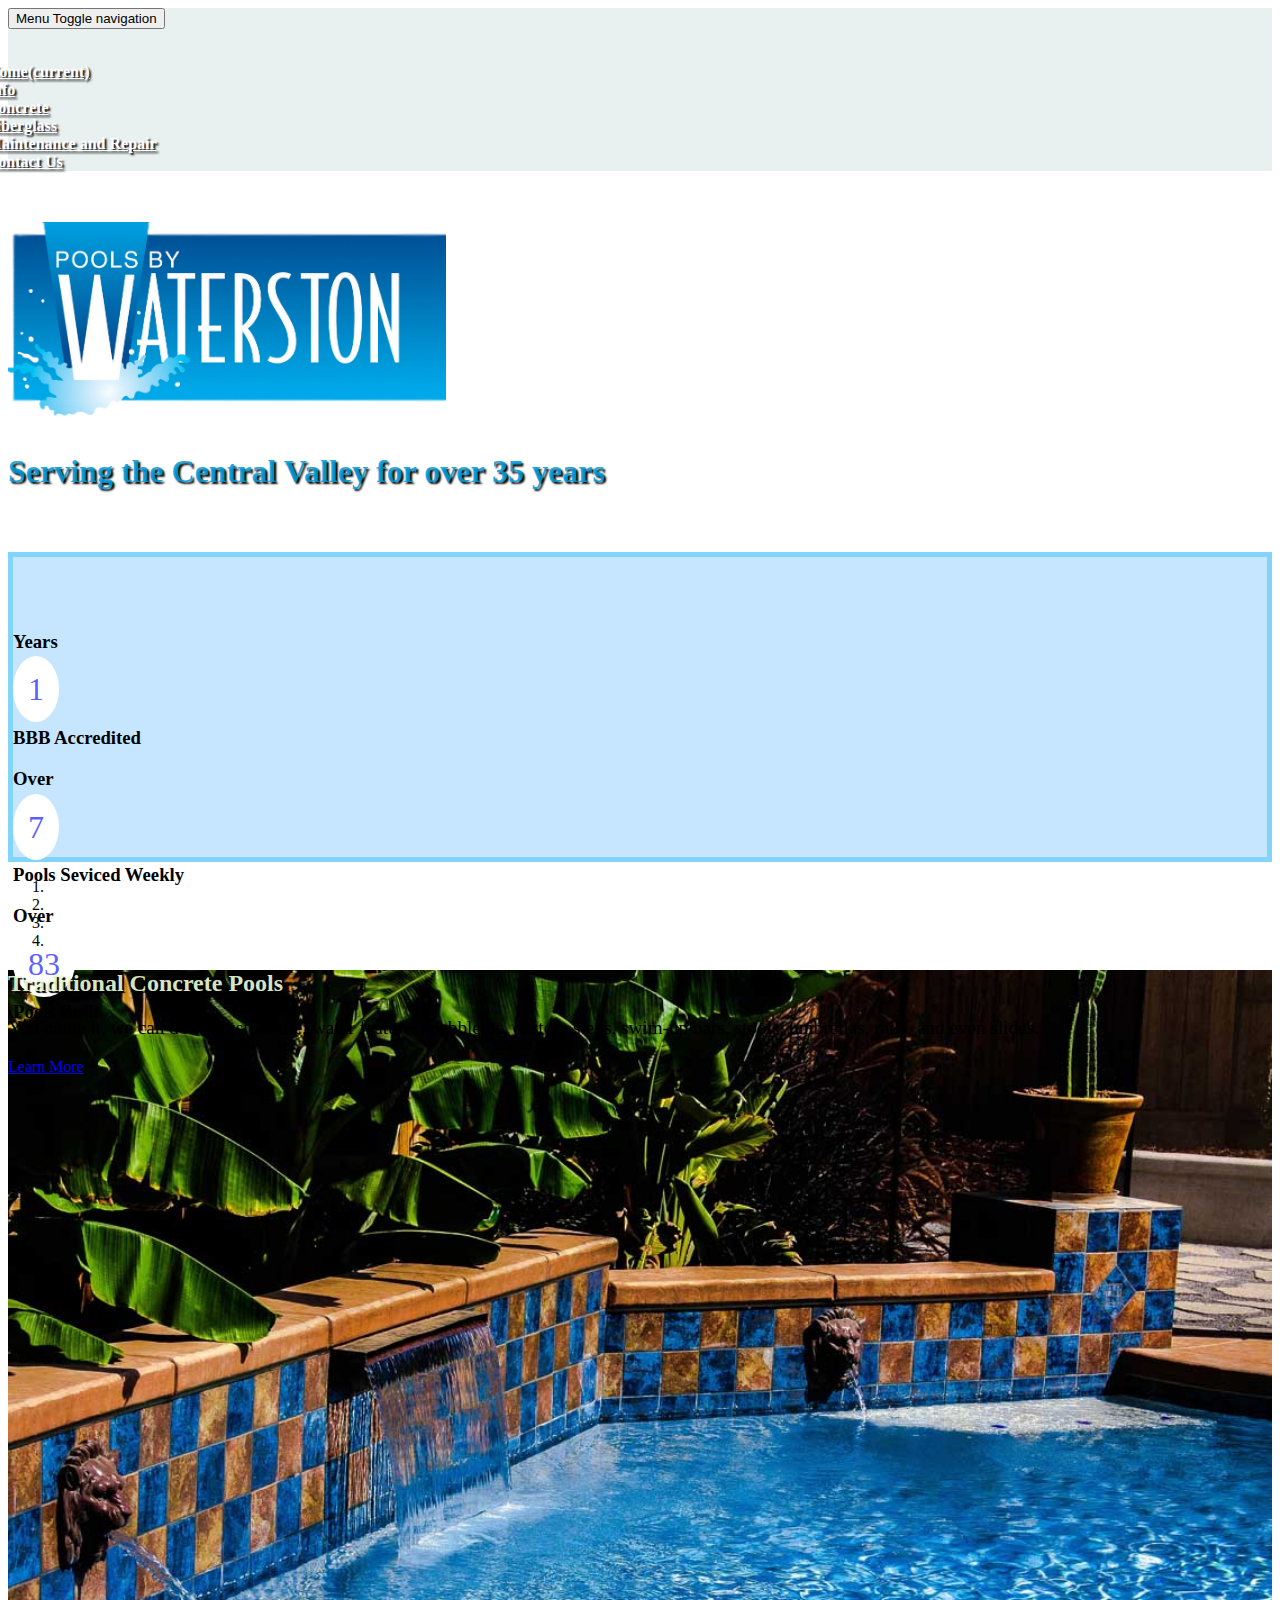
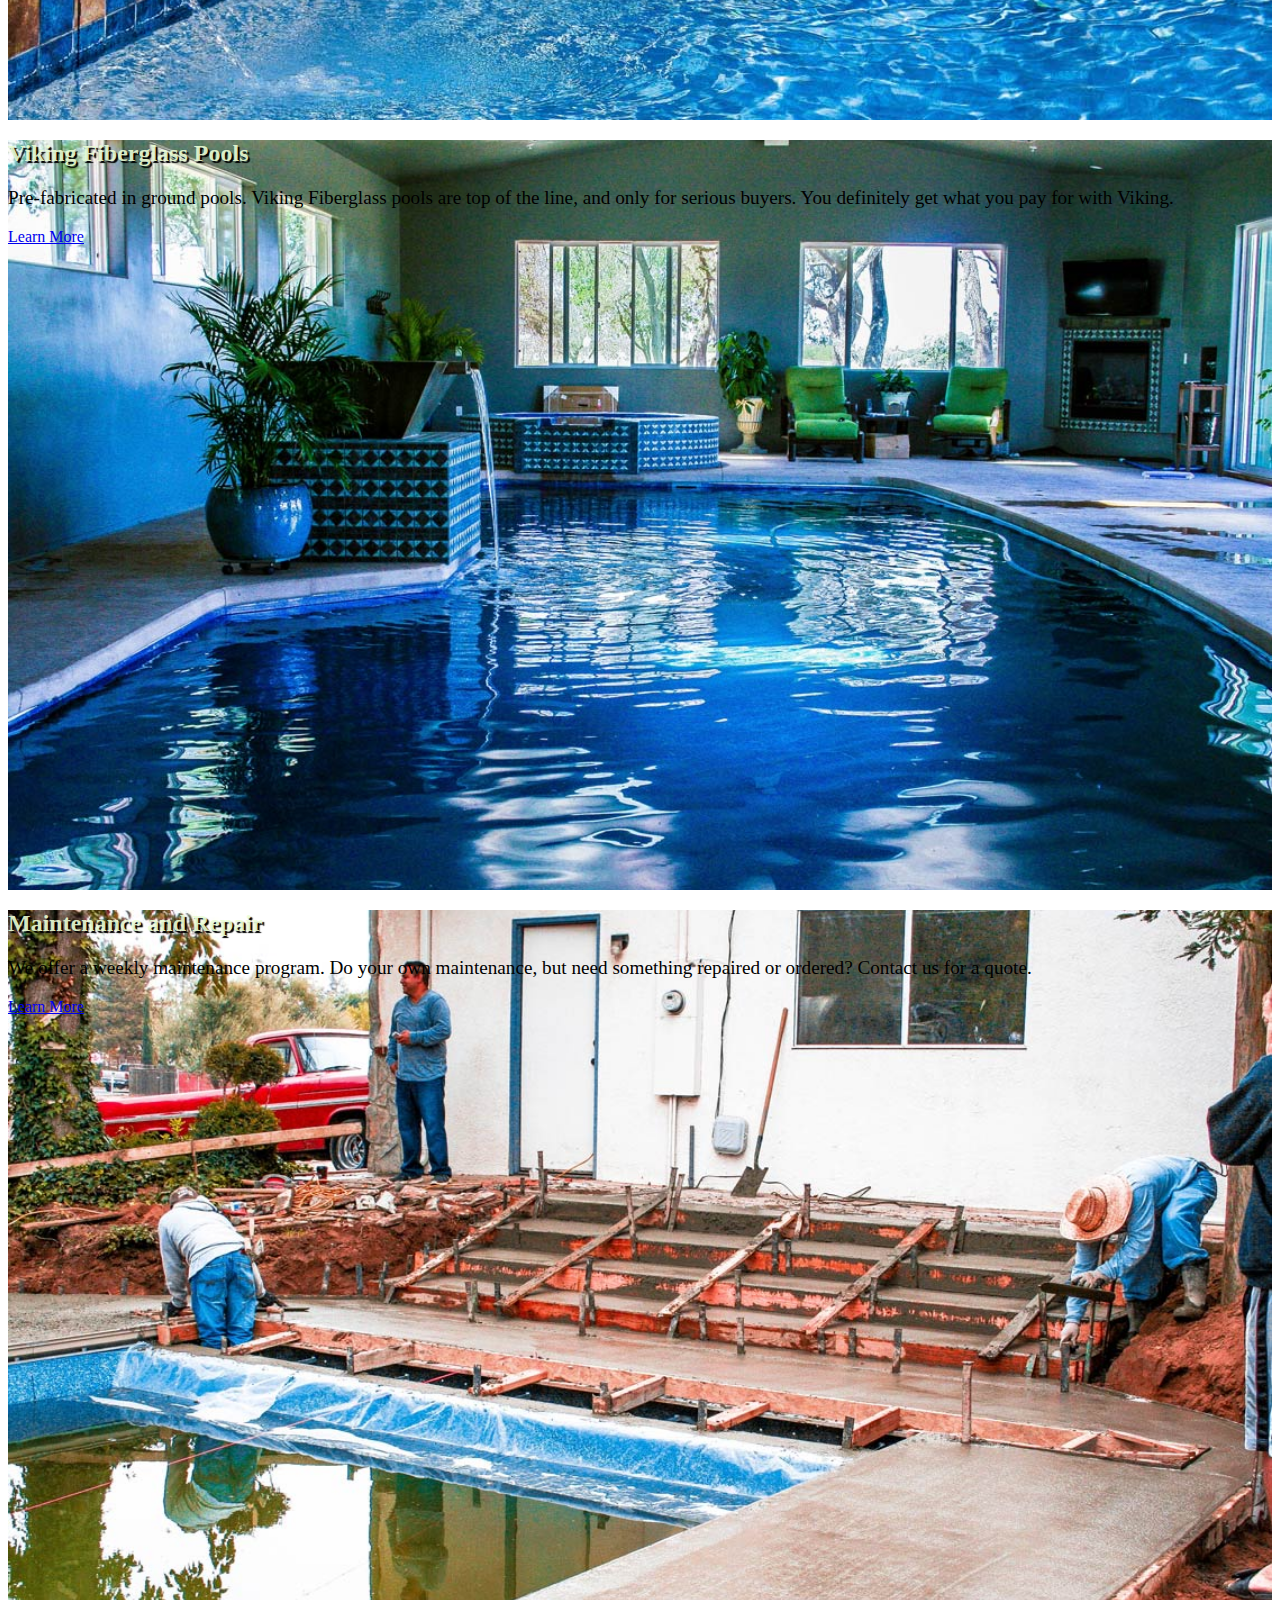
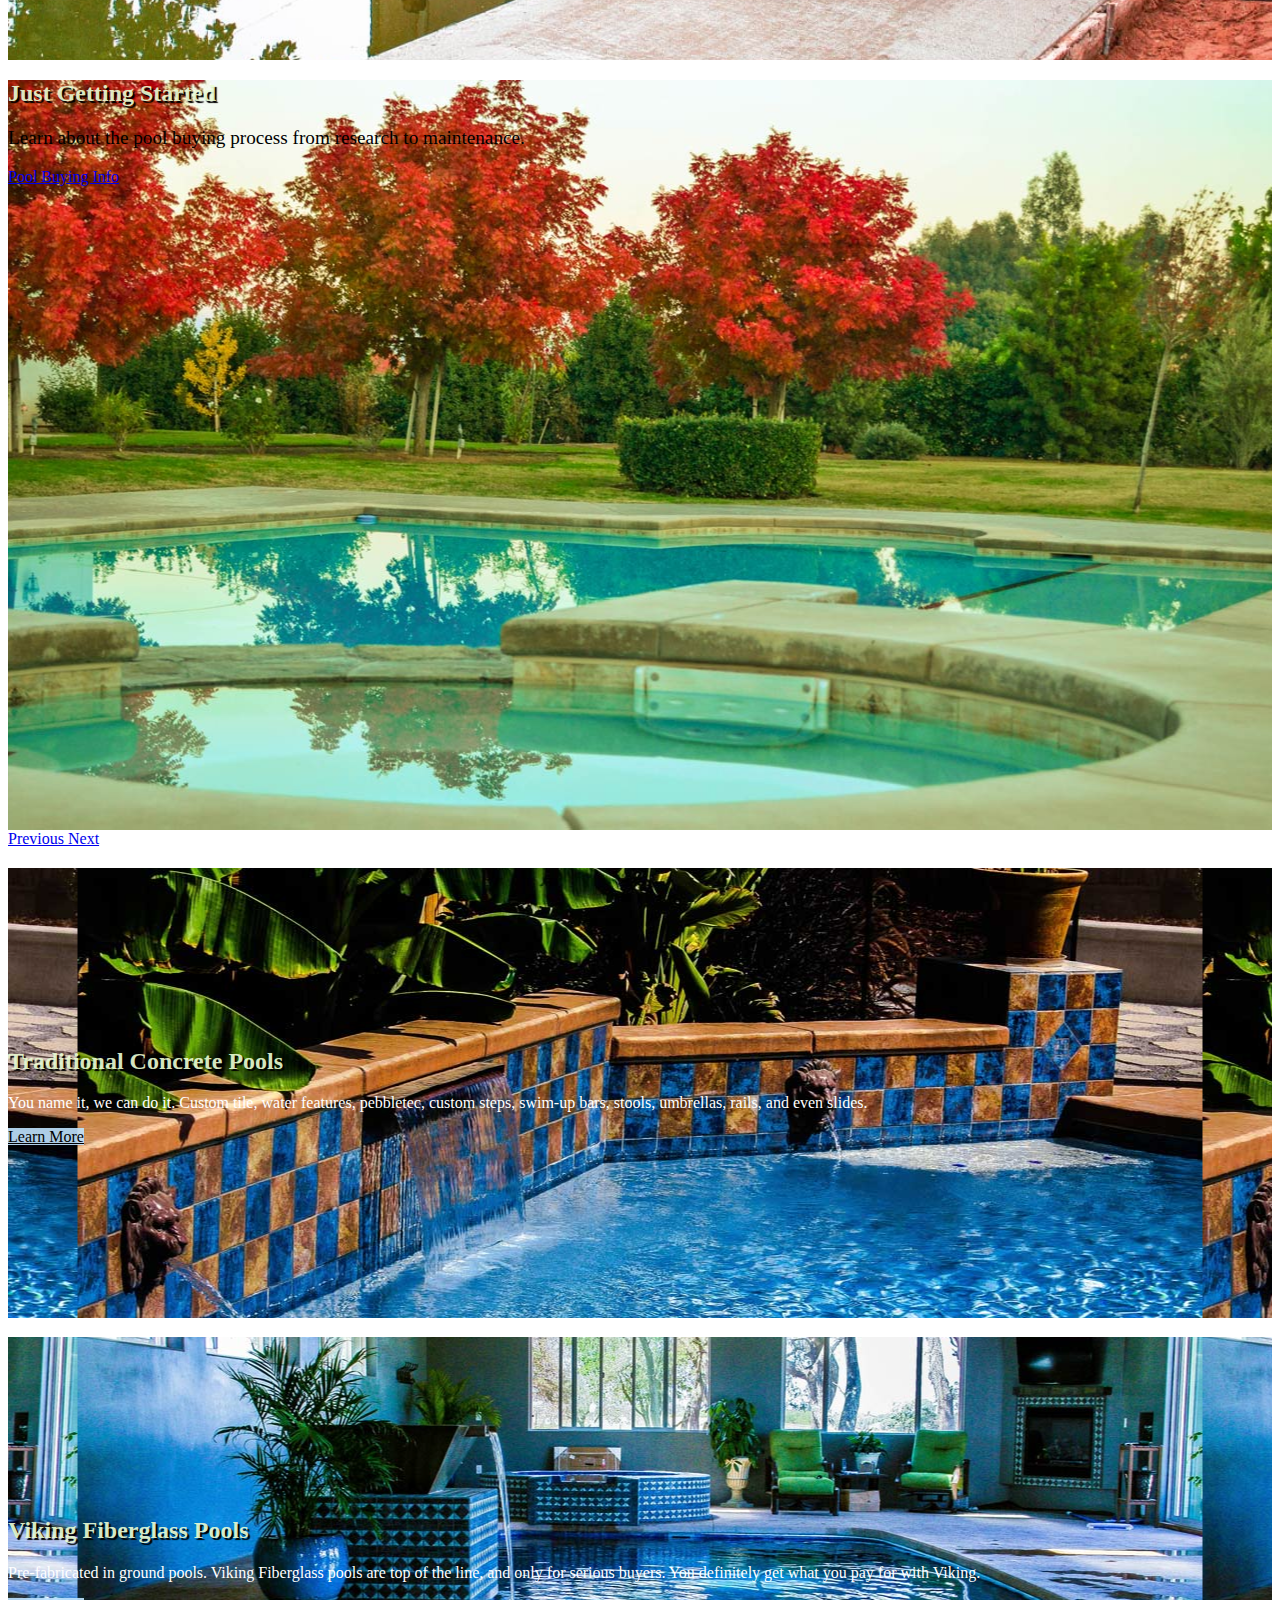
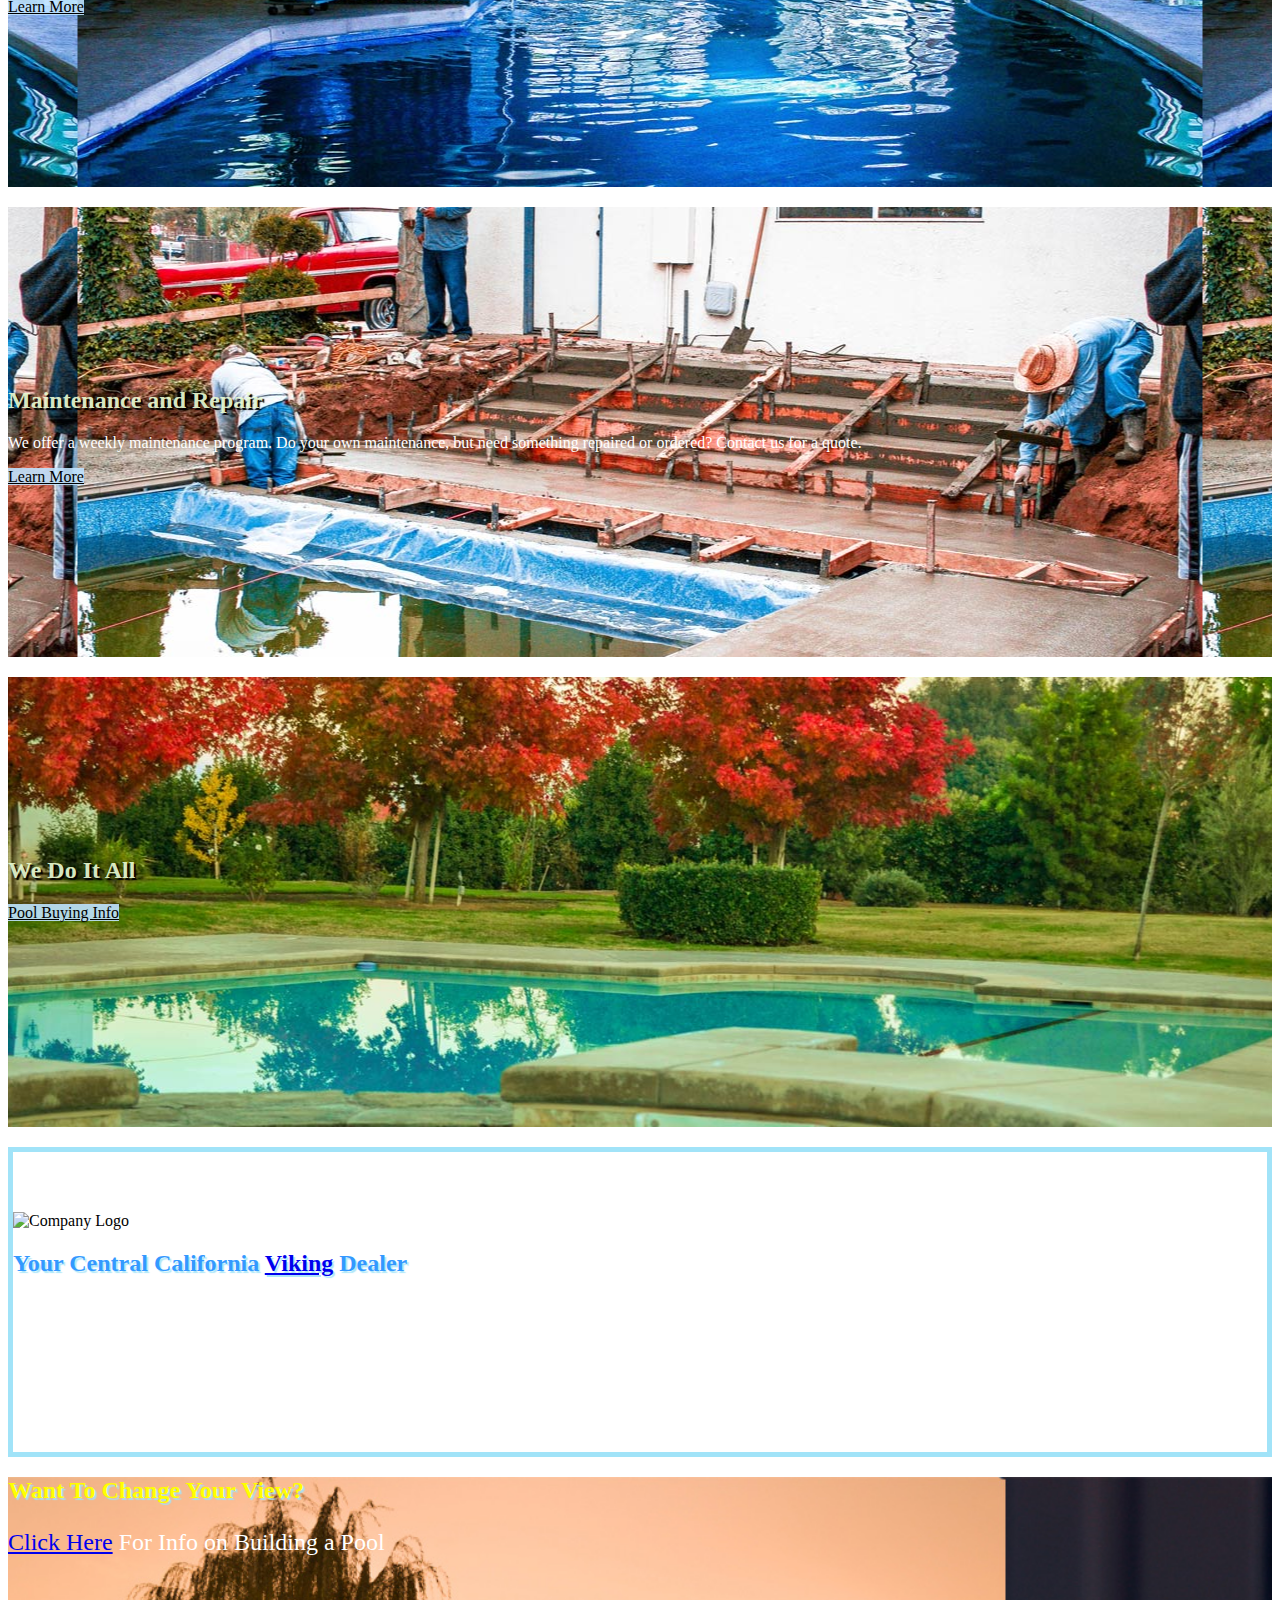
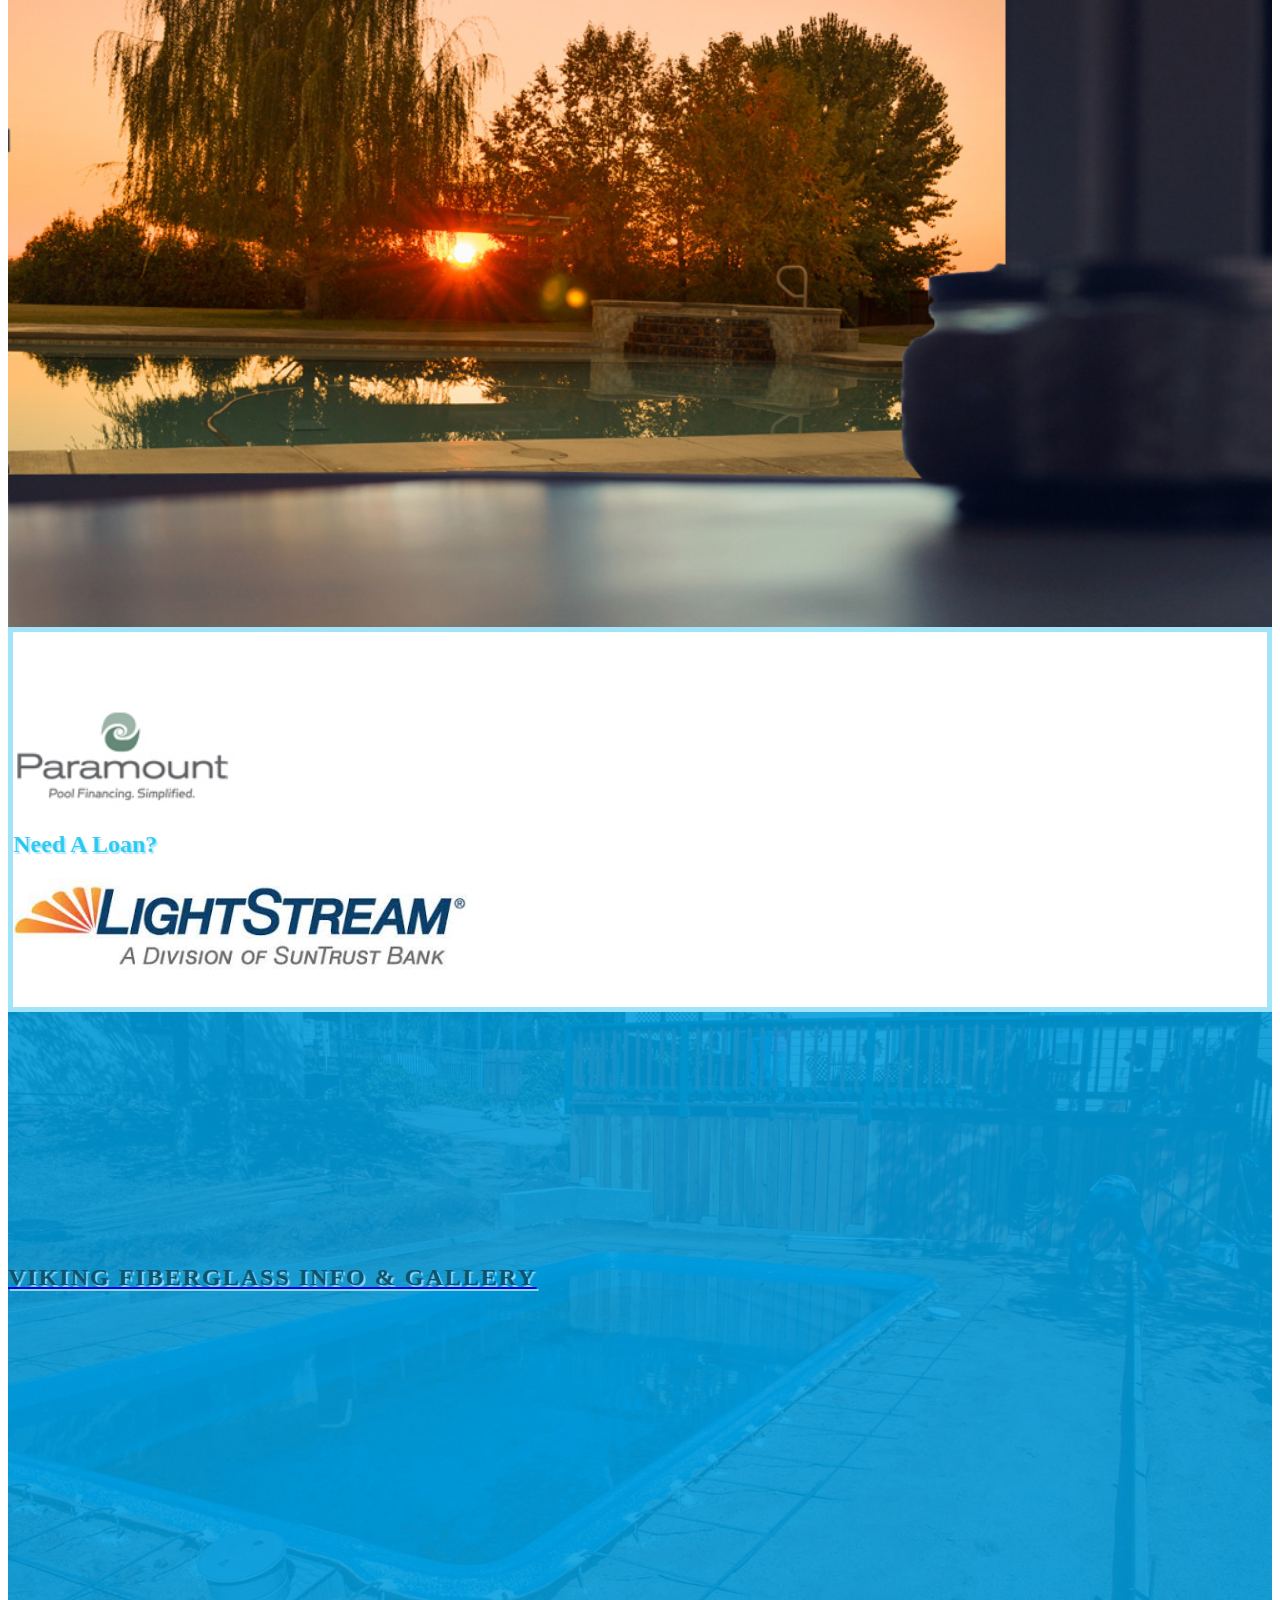
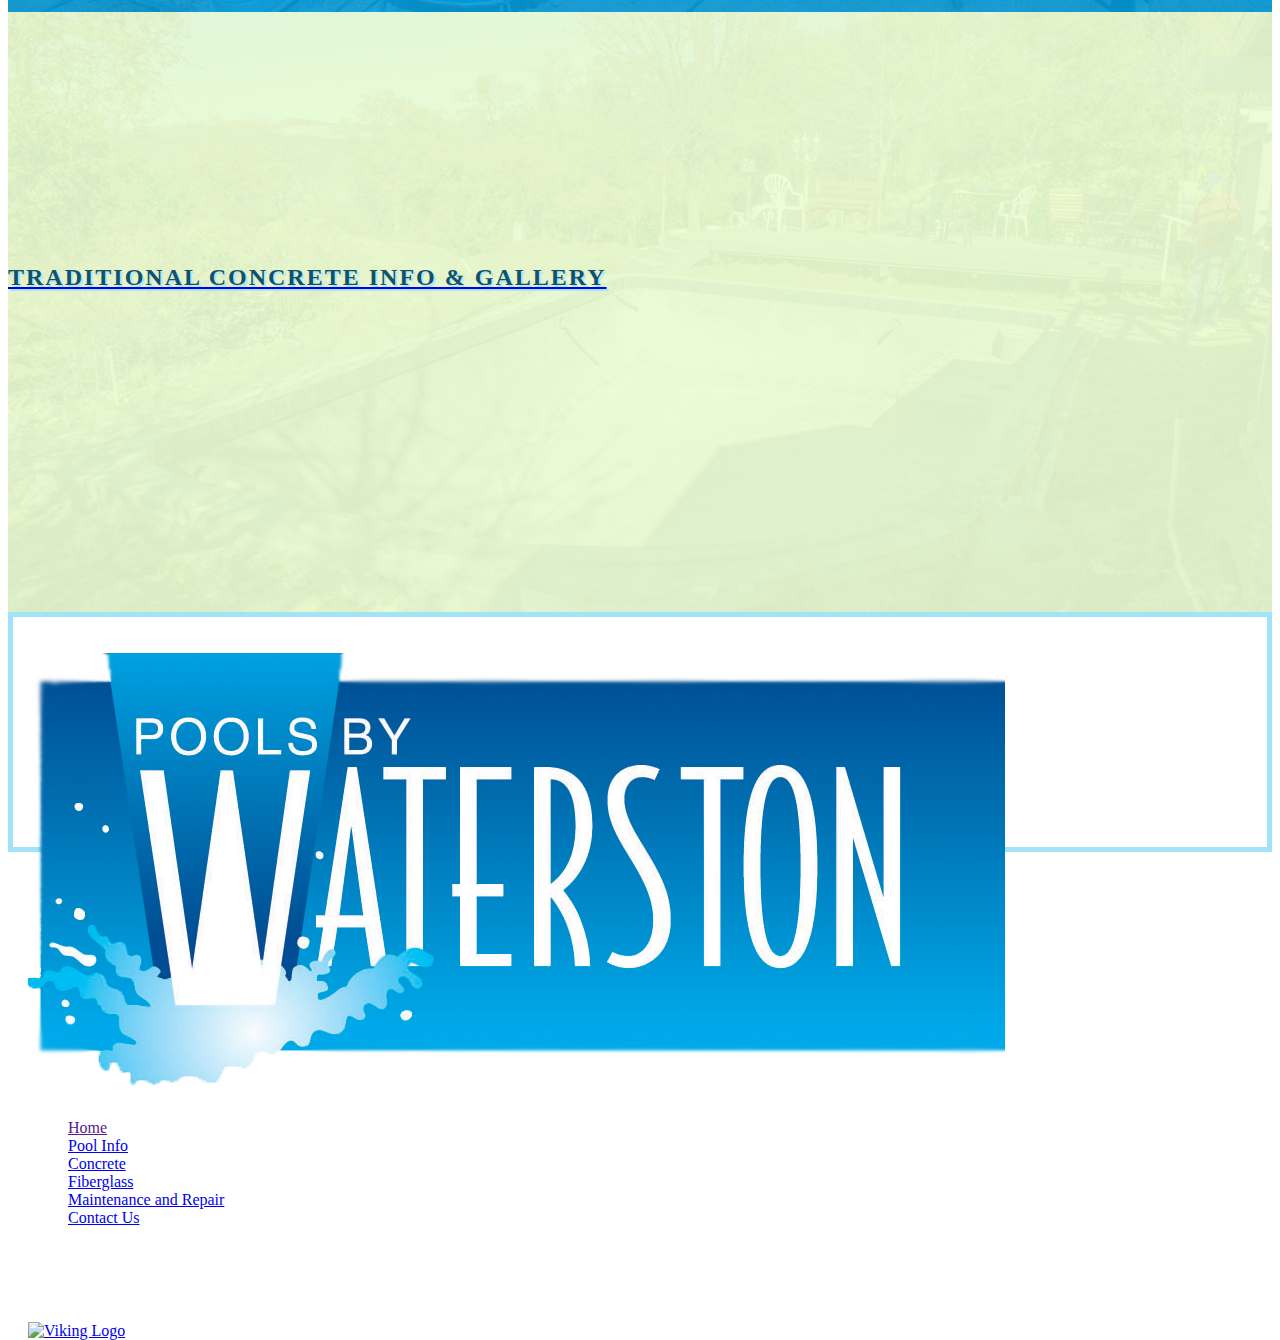
==== commit 7d6e7fb4: "home page updates" ====
--- a/index.html
+++ b/index.html
@@ -26,10 +26,11 @@
       <!-- Brand and toggle get grouped for better mobile display -->
             <div class="navbar-header">
                 <button type="button" class="navbar-toggle collapsed" data-toggle="collapse" data-target="#bs-example-navbar-collapse-1" aria-expanded="false">
+					<span class="visible-xs text-center">Menu</span>
                     <span class="sr-only">Toggle navigation</span>
+                    <!-- <span class="icon-bar"></span>
                     <span class="icon-bar"></span>
-                    <span class="icon-bar"></span>
-                    <span class="icon-bar"></span>
+                    <span class="icon-bar"></span> -->
                 </button>
 
             </div>
@@ -129,7 +130,9 @@
 
 			        <div class="item slide-one">
 			            <div class="carousel-caption">
-			                <h2>We Do It All</h2>
+			                <h2>Just Getting Started</h2>
+							<p>Learn about the pool buying process from research to maintenance.</p>
+							<a class="btn btn-default btn-lg slide3btn" href="info.html" role="button">Pool Buying Info</a>
 			            </div>
 			        </div>
 			    </div>
@@ -197,10 +200,10 @@
 							<img src="images/logo.svg" class="logo center-block" alt="Company Logo">
 						</div>
 						<div class="col-sm-4 text-center">
-							<h2 class="vikingBlurb">Your Central California Viking Dealer</h2>
-						</div>
-						<div class="col-sm-4">
-							<img src="images/vikingLogo.jpg" class="vikingLogo center-block img-responsive" alt="">
+							<h2 class="vikingBlurb">Your Central California <a href="http://www.vikingpools.net/" title="Viking Website">Viking</a> Dealer</h2>
+						</div>
+						<div class="col-sm-4">
+							<a href="http://www.vikingpools.net/" title="Viking Website"><img src="images/vikingLogo.jpg" class="vikingLogo center-block img-responsive" alt=""></a>
 						</div>
 					</div>
 				</div>
@@ -210,7 +213,7 @@
 		<section class="view hidden-xs">
 			<div class="container-fluid">
 				<div class="row">
-					<div class="col-xs-3 col-xs-offset-9">
+					<div class="col-sm-4 col-sm-offset-4">
 						<h2 class="text-center viewh">Want To Change Your View?</h2>
 						<p class="text-center viewp"><a href="info.html">Click Here</a> For Info on Building a Pool</p>
 					</div>
@@ -250,14 +253,14 @@
 					<div class="col-sm-6 vikingPic">
 						<a href="fiberglass.html">
 							<div class="overlay-1">
-								<h2 class="text-center">Viking Fiberglass</h2>
+								<h2 class="text-center">Viking Fiberglass Info & Gallery</h2>
 							</div>
 						</a>
 					</div>
 					<div class="col-sm-6  gunitePic">
 						<a href="shotcrete.html">
 							<div class="overlay-2">
-								<h2 class="text-center">Traditional Concrete</h2>
+								<h2 class="text-center">Traditional Concrete Info & Gallery</h2>
 							</div>
 						</a>
 					</div>
--- a/css/styles.css
+++ b/css/styles.css
@@ -262,14 +262,12 @@
 .viewh {
     color: #FFFF00;
     position:relative;
-    right:100px;
 }
 .viewp {
     color:#fff;
     font-size: 1.5em;
     margin-top:25px;
     position:relative;
-    right:100px;
 }
 
 /*===================================Background 3 section===============================*/
